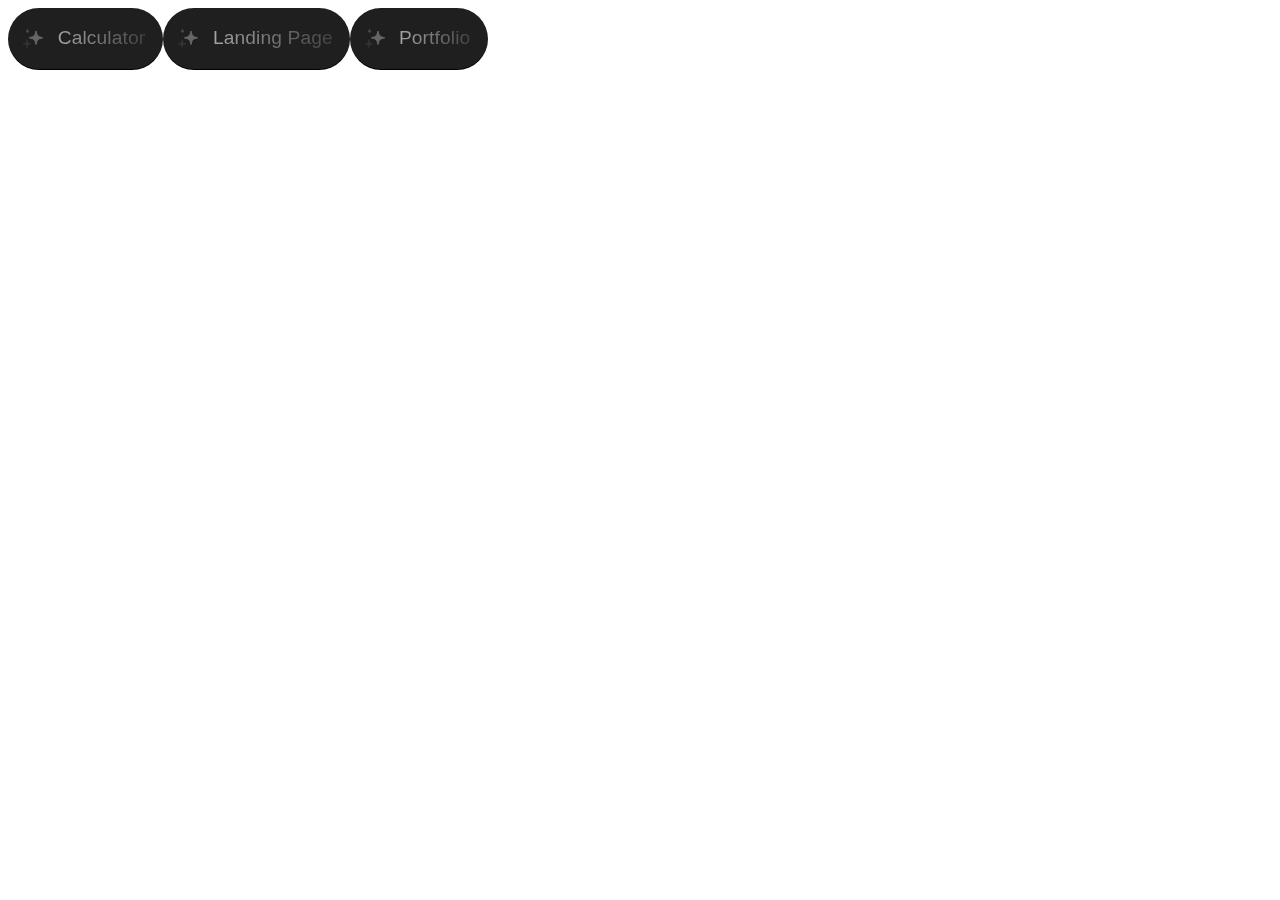
==== index.html @ 333c10e8 "Add files via upload" ====
<!DOCTYPE html>
<html lang="en">
<head>
    <meta charset="UTF-8">
    <meta name="viewport" content="width=device-width, initial-scale=1.0">
    <title>Document</title>
    <style>
        .sparkle-button {
  --active: 0;
  --bg: radial-gradient(
			40% 50% at center 100%,
			hsl(270 calc(var(--active) * 97%) 72% / var(--active)),
			transparent
		),
		radial-gradient(
			80% 100% at center 120%,
			hsl(260 calc(var(--active) * 97%) 70% / var(--active)),
			transparent
		),
		hsl(260 calc(var(--active) * 97%) calc((var(--active) * 44%) + 12%));
  background: var(--bg);
  font-size: 1.2rem;
  font-weight: 500;
  border: 0;
  cursor: pointer;
  padding: 1em 1em;
  display: flex;
  align-items: center;
  gap: 0.25em;
  white-space: nowrap;
  border-radius: 100px;
  position: relative;
  box-shadow: 0 0 calc(var(--active) * 3em) calc(var(--active) * 1em) hsl(260 97% 61% / 0.75),
		0 0em 0 0 hsl(260 calc(var(--active) * 97%) calc((var(--active) * 50%) + 30%)) inset,
		0 -0.05em 0 0 hsl(260 calc(var(--active) * 97%) calc(var(--active) * 60%)) inset;
  transition: box-shadow var(--transition), scale var(--transition), background var(--transition);
  scale: calc(1 + (var(--active) * 0.1));
  transition: .3s;
}

.sparkle-button:active {
  scale: 1;
  transition: .3s;
}

.sparkle path {
  color: hsl(0 0% calc((var(--active, 0) * 70%) + var(--base)));
  transform-box: fill-box;
  transform-origin: center;
  fill: currentColor;
  stroke: currentColor;
  animation-delay: calc((var(--transition) * 1.5) + (var(--delay) * 1s));
  animation-duration: 0.6s;
  transition: color var(--transition);
}

.sparkle-button:is(:hover, :focus-visible) path {
  animation-name: bounce;
}

@keyframes bounce {
  35%, 65% {
    scale: var(--scale);
  }
}

.sparkle path:nth-of-type(1) {
  --scale: 0.5;
  --delay: 0.1;
  --base: 40%;
}

.sparkle path:nth-of-type(2) {
  --scale: 1.5;
  --delay: 0.2;
  --base: 20%;
}

.sparkle path:nth-of-type(3) {
  --scale: 2.5;
  --delay: 0.35;
  --base: 30%;
}

.sparkle-button:before {
  content: "";
  position: absolute;
  inset: -0.2em;
  z-index: -1;
  border: 0.25em solid hsl(260 97% 50% / 0.5);
  border-radius: 100px;
  opacity: var(--active, 0);
  transition: opacity var(--transition);
}

.spark {
  position: absolute;
  inset: 0;
  border-radius: 100px;
  rotate: 0deg;
  overflow: hidden;
  mask: linear-gradient(white, transparent 50%);
  animation: flip calc(var(--spark) * 2) infinite steps(2, end);
}

@keyframes flip {
  to {
    rotate: 360deg;
  }
}

.spark:before {
  content: "";
  position: absolute;
  width: 200%;
  aspect-ratio: 1;
  top: 0%;
  left: 50%;
  z-index: -1;
  translate: -50% -15%;
  rotate: 0;
  transform: rotate(-90deg);
  opacity: calc((var(--active)) + 0.4);
  background: conic-gradient(
		from 0deg,
		transparent 0 340deg,
		white 360deg
	);
  transition: opacity var(--transition);
  animation: rotate var(--spark) linear infinite both;
}

.spark:after {
  content: "";
  position: absolute;
  inset: var(--cut);
  border-radius: 100px;
}

.backdrop {
  position: absolute;
  inset: var(--cut);
  background: var(--bg);
  border-radius: 100px;
  transition: background var(--transition);
}

@keyframes rotate {
  to {
    transform: rotate(90deg);
  }
}

@supports(selector(:has(:is(+ *)))) {
  body:has(button:is(:hover, :focus-visible)) {
    --active: 1;
    --play-state: running;
  }

  .bodydrop {
    display: none;
  }
}

.sparkle-button:is(:hover, :focus-visible) ~ :is(.bodydrop, .particle-pen) {
  --active: 1;
  --play-state: runnin;
}

.sparkle-button:is(:hover, :focus-visible) {
  --active: 1;
  --play-state: running;
}

.sp {
  position: relative;
}

.particle-pen {
  position: absolute;
  width: 200%;
  aspect-ratio: 1;
  top: 50%;
  left: 50%;
  translate: -50% -50%;
  -webkit-mask: radial-gradient(white, transparent 65%);
  z-index: -1;
  opacity: var(--active, 0);
  transition: opacity var(--transition);
}

.particle {
  fill: white;
  width: calc(var(--size, 0.25) * 1rem);
  aspect-ratio: 1;
  position: absolute;
  top: calc(var(--y) * 1%);
  left: calc(var(--x) * 1%);
  opacity: var(--alpha, 1);
  animation: float-out calc(var(--duration, 1) * 1s) calc(var(--delay) * -1s) infinite linear;
  transform-origin: var(--origin-x, 1000%) var(--origin-y, 1000%);
  z-index: -1;
  animation-play-state: var(--play-state, paused);
}

.particle path {
  fill: hsl(0 0% 90%);
  stroke: none;
}

.particle:nth-of-type(even) {
  animation-direction: reverse;
}

@keyframes float-out {
  to {
    rotate: 360deg;
  }
}

.text {
  translate: 2% -6%;
  letter-spacing: 0.01ch;
  background: linear-gradient(90deg, hsl(0 0% calc((var(--active) * 100%) + 65%)), hsl(0 0% calc((var(--active) * 100%) + 26%)));
  -webkit-background-clip: text;
  color: transparent;
  transition: background var(--transition);
}

.sparkle-button svg {
  inline-size: 1.25em;
  translate: -25% -5%;
}
    </style>
</head>
<body>
<div class="b-flex" style="display: flex;">  
    <div class="sp">

        <button class="sparkle-button">
          <span class="spark"></span>
          
          <span class="backdrop"></span>
          <svg class="sparkle" viewBox="0 0 24 24" fill="none" xmlns="http://www.w3.org/2000/svg">
            <path d="M14.187 8.096L15 5.25L15.813 8.096C16.0231 8.83114 16.4171 9.50062 16.9577 10.0413C17.4984 10.5819 18.1679 10.9759 18.903 11.186L21.75 12L18.904 12.813C18.1689 13.0231 17.4994 13.4171 16.9587 13.9577C16.4181 14.4984 16.0241 15.1679 15.814 15.903L15 18.75L14.187 15.904C13.9769 15.1689 13.5829 14.4994 13.0423 13.9587C12.5016 13.4181 11.8321 13.0241 11.097 12.814L8.25 12L11.096 11.187C11.8311 10.9769 12.5006 10.5829 13.0413 10.0423C13.5819 9.50162 13.9759 8.83214 14.186 8.097L14.187 8.096Z" fill="black" stroke="black" stroke-linecap="round" stroke-linejoin="round"></path>
            <path d="M6 14.25L5.741 15.285C5.59267 15.8785 5.28579 16.4206 4.85319 16.8532C4.42059 17.2858 3.87853 17.5927 3.285 17.741L2.25 18L3.285 18.259C3.87853 18.4073 4.42059 18.7142 4.85319 19.1468C5.28579 19.5794 5.59267 20.1215 5.741 20.715L6 21.75L6.259 20.715C6.40725 20.1216 6.71398 19.5796 7.14639 19.147C7.5788 18.7144 8.12065 18.4075 8.714 18.259L9.75 18L8.714 17.741C8.12065 17.5925 7.5788 17.2856 7.14639 16.853C6.71398 16.4204 6.40725 15.8784 6.259 15.285L6 14.25Z" fill="black" stroke="black" stroke-linecap="round" stroke-linejoin="round"></path>
            <path d="M6.5 4L6.303 4.5915C6.24777 4.75718 6.15472 4.90774 6.03123 5.03123C5.90774 5.15472 5.75718 5.24777 5.5915 5.303L5 5.5L5.5915 5.697C5.75718 5.75223 5.90774 5.84528 6.03123 5.96877C6.15472 6.09226 6.24777 6.24282 6.303 6.4085L6.5 7L6.697 6.4085C6.75223 6.24282 6.84528 6.09226 6.96877 5.96877C7.09226 5.84528 7.24282 5.75223 7.4085 5.697L8 5.5L7.4085 5.303C7.24282 5.24777 7.09226 5.15472 6.96877 5.03123C6.84528 4.90774 6.75223 4.75718 6.697 4.5915L6.5 4Z" fill="black" stroke="black" stroke-linecap="round" stroke-linejoin="round"></path>
          </svg>
          <span class="text">Calculator</span>
        </button>
        <div class="bodydrop"></div>
        <span aria-hidden="true" class="particle-pen">
          <svg class="particle" viewBox="0 0 15 15" fill="none" xmlns="http://www.w3.org/2000/svg">
            <path d="M6.937 3.846L7.75 1L8.563 3.846C8.77313 4.58114 9.1671 5.25062 9.70774 5.79126C10.2484 6.3319 10.9179 6.72587 11.653 6.936L14.5 7.75L11.654 8.563C10.9189 8.77313 10.2494 9.1671 9.70874 9.70774C9.1681 10.2484 8.77413 10.9179 8.564 11.653L7.75 14.5L6.937 11.654C6.72687 10.9189 6.3329 10.2494 5.79226 9.70874C5.25162 9.1681 4.58214 8.77413 3.847 8.564L1 7.75L3.846 6.937C4.58114 6.72687 5.25062 6.3329 5.79126 5.79226C6.3319 5.25162 6.72587 4.58214 6.936 3.847L6.937 3.846Z" fill="black" stroke="black" stroke-linecap="round" stroke-linejoin="round"></path>
          </svg>
          <svg class="particle" viewBox="0 0 15 15" fill="none" xmlns="http://www.w3.org/2000/svg">
            <path d="M6.937 3.846L7.75 1L8.563 3.846C8.77313 4.58114 9.1671 5.25062 9.70774 5.79126C10.2484 6.3319 10.9179 6.72587 11.653 6.936L14.5 7.75L11.654 8.563C10.9189 8.77313 10.2494 9.1671 9.70874 9.70774C9.1681 10.2484 8.77413 10.9179 8.564 11.653L7.75 14.5L6.937 11.654C6.72687 10.9189 6.3329 10.2494 5.79226 9.70874C5.25162 9.1681 4.58214 8.77413 3.847 8.564L1 7.75L3.846 6.937C4.58114 6.72687 5.25062 6.3329 5.79126 5.79226C6.3319 5.25162 6.72587 4.58214 6.936 3.847L6.937 3.846Z" fill="black" stroke="black" stroke-linecap="round" stroke-linejoin="round"></path>
          </svg>
          <svg class="particle" viewBox="0 0 15 15" fill="none" xmlns="http://www.w3.org/2000/svg">
            <path d="M6.937 3.846L7.75 1L8.563 3.846C8.77313 4.58114 9.1671 5.25062 9.70774 5.79126C10.2484 6.3319 10.9179 6.72587 11.653 6.936L14.5 7.75L11.654 8.563C10.9189 8.77313 10.2494 9.1671 9.70874 9.70774C9.1681 10.2484 8.77413 10.9179 8.564 11.653L7.75 14.5L6.937 11.654C6.72687 10.9189 6.3329 10.2494 5.79226 9.70874C5.25162 9.1681 4.58214 8.77413 3.847 8.564L1 7.75L3.846 6.937C4.58114 6.72687 5.25062 6.3329 5.79126 5.79226C6.3319 5.25162 6.72587 4.58214 6.936 3.847L6.937 3.846Z" fill="black" stroke="black" stroke-linecap="round" stroke-linejoin="round"></path>
          </svg>
          <svg class="particle" viewBox="0 0 15 15" fill="none" xmlns="http://www.w3.org/2000/svg">
            <path d="M6.937 3.846L7.75 1L8.563 3.846C8.77313 4.58114 9.1671 5.25062 9.70774 5.79126C10.2484 6.3319 10.9179 6.72587 11.653 6.936L14.5 7.75L11.654 8.563C10.9189 8.77313 10.2494 9.1671 9.70874 9.70774C9.1681 10.2484 8.77413 10.9179 8.564 11.653L7.75 14.5L6.937 11.654C6.72687 10.9189 6.3329 10.2494 5.79226 9.70874C5.25162 9.1681 4.58214 8.77413 3.847 8.564L1 7.75L3.846 6.937C4.58114 6.72687 5.25062 6.3329 5.79126 5.79226C6.3319 5.25162 6.72587 4.58214 6.936 3.847L6.937 3.846Z" fill="black" stroke="black" stroke-linecap="round" stroke-linejoin="round"></path>
          </svg>
          <svg class="particle" viewBox="0 0 15 15" fill="none" xmlns="http://www.w3.org/2000/svg">
            <path d="M6.937 3.846L7.75 1L8.563 3.846C8.77313 4.58114 9.1671 5.25062 9.70774 5.79126C10.2484 6.3319 10.9179 6.72587 11.653 6.936L14.5 7.75L11.654 8.563C10.9189 8.77313 10.2494 9.1671 9.70874 9.70774C9.1681 10.2484 8.77413 10.9179 8.564 11.653L7.75 14.5L6.937 11.654C6.72687 10.9189 6.3329 10.2494 5.79226 9.70874C5.25162 9.1681 4.58214 8.77413 3.847 8.564L1 7.75L3.846 6.937C4.58114 6.72687 5.25062 6.3329 5.79126 5.79226C6.3319 5.25162 6.72587 4.58214 6.936 3.847L6.937 3.846Z" fill="black" stroke="black" stroke-linecap="round" stroke-linejoin="round"></path>
          </svg>
          <svg class="particle" viewBox="0 0 15 15" fill="none" xmlns="http://www.w3.org/2000/svg">
            <path d="M6.937 3.846L7.75 1L8.563 3.846C8.77313 4.58114 9.1671 5.25062 9.70774 5.79126C10.2484 6.3319 10.9179 6.72587 11.653 6.936L14.5 7.75L11.654 8.563C10.9189 8.77313 10.2494 9.1671 9.70874 9.70774C9.1681 10.2484 8.77413 10.9179 8.564 11.653L7.75 14.5L6.937 11.654C6.72687 10.9189 6.3329 10.2494 5.79226 9.70874C5.25162 9.1681 4.58214 8.77413 3.847 8.564L1 7.75L3.846 6.937C4.58114 6.72687 5.25062 6.3329 5.79126 5.79226C6.3319 5.25162 6.72587 4.58214 6.936 3.847L6.937 3.846Z" fill="black" stroke="black" stroke-linecap="round" stroke-linejoin="round"></path>
          </svg>
          <svg class="particle" viewBox="0 0 15 15" fill="none" xmlns="http://www.w3.org/2000/svg">
            <path d="M6.937 3.846L7.75 1L8.563 3.846C8.77313 4.58114 9.1671 5.25062 9.70774 5.79126C10.2484 6.3319 10.9179 6.72587 11.653 6.936L14.5 7.75L11.654 8.563C10.9189 8.77313 10.2494 9.1671 9.70874 9.70774C9.1681 10.2484 8.77413 10.9179 8.564 11.653L7.75 14.5L6.937 11.654C6.72687 10.9189 6.3329 10.2494 5.79226 9.70874C5.25162 9.1681 4.58214 8.77413 3.847 8.564L1 7.75L3.846 6.937C4.58114 6.72687 5.25062 6.3329 5.79126 5.79226C6.3319 5.25162 6.72587 4.58214 6.936 3.847L6.937 3.846Z" fill="black" stroke="black" stroke-linecap="round" stroke-linejoin="round"></path>
          </svg>
          <svg class="particle" viewBox="0 0 15 15" fill="none" xmlns="http://www.w3.org/2000/svg">
            <path d="M6.937 3.846L7.75 1L8.563 3.846C8.77313 4.58114 9.1671 5.25062 9.70774 5.79126C10.2484 6.3319 10.9179 6.72587 11.653 6.936L14.5 7.75L11.654 8.563C10.9189 8.77313 10.2494 9.1671 9.70874 9.70774C9.1681 10.2484 8.77413 10.9179 8.564 11.653L7.75 14.5L6.937 11.654C6.72687 10.9189 6.3329 10.2494 5.79226 9.70874C5.25162 9.1681 4.58214 8.77413 3.847 8.564L1 7.75L3.846 6.937C4.58114 6.72687 5.25062 6.3329 5.79126 5.79226C6.3319 5.25162 6.72587 4.58214 6.936 3.847L6.937 3.846Z" fill="black" stroke="black" stroke-linecap="round" stroke-linejoin="round"></path>
          </svg>
          <svg class="particle" viewBox="0 0 15 15" fill="none" xmlns="http://www.w3.org/2000/svg">
            <path d="M6.937 3.846L7.75 1L8.563 3.846C8.77313 4.58114 9.1671 5.25062 9.70774 5.79126C10.2484 6.3319 10.9179 6.72587 11.653 6.936L14.5 7.75L11.654 8.563C10.9189 8.77313 10.2494 9.1671 9.70874 9.70774C9.1681 10.2484 8.77413 10.9179 8.564 11.653L7.75 14.5L6.937 11.654C6.72687 10.9189 6.3329 10.2494 5.79226 9.70874C5.25162 9.1681 4.58214 8.77413 3.847 8.564L1 7.75L3.846 6.937C4.58114 6.72687 5.25062 6.3329 5.79126 5.79226C6.3319 5.25162 6.72587 4.58214 6.936 3.847L6.937 3.846Z" fill="black" stroke="black" stroke-linecap="round" stroke-linejoin="round"></path>
          </svg>
          <svg class="particle" viewBox="0 0 15 15" fill="none" xmlns="http://www.w3.org/2000/svg">
            <path d="M6.937 3.846L7.75 1L8.563 3.846C8.77313 4.58114 9.1671 5.25062 9.70774 5.79126C10.2484 6.3319 10.9179 6.72587 11.653 6.936L14.5 7.75L11.654 8.563C10.9189 8.77313 10.2494 9.1671 9.70874 9.70774C9.1681 10.2484 8.77413 10.9179 8.564 11.653L7.75 14.5L6.937 11.654C6.72687 10.9189 6.3329 10.2494 5.79226 9.70874C5.25162 9.1681 4.58214 8.77413 3.847 8.564L1 7.75L3.846 6.937C4.58114 6.72687 5.25062 6.3329 5.79126 5.79226C6.3319 5.25162 6.72587 4.58214 6.936 3.847L6.937 3.846Z" fill="black" stroke="black" stroke-linecap="round" stroke-linejoin="round"></path>
          </svg><svg class="particle" viewBox="0 0 15 15" fill="none" xmlns="http://www.w3.org/2000/svg">
            <path d="M6.937 3.846L7.75 1L8.563 3.846C8.77313 4.58114 9.1671 5.25062 9.70774 5.79126C10.2484 6.3319 10.9179 6.72587 11.653 6.936L14.5 7.75L11.654 8.563C10.9189 8.77313 10.2494 9.1671 9.70874 9.70774C9.1681 10.2484 8.77413 10.9179 8.564 11.653L7.75 14.5L6.937 11.654C6.72687 10.9189 6.3329 10.2494 5.79226 9.70874C5.25162 9.1681 4.58214 8.77413 3.847 8.564L1 7.75L3.846 6.937C4.58114 6.72687 5.25062 6.3329 5.79126 5.79226C6.3319 5.25162 6.72587 4.58214 6.936 3.847L6.937 3.846Z" fill="black" stroke="black" stroke-linecap="round" stroke-linejoin="round"></path>
          </svg><svg class="particle" viewBox="0 0 15 15" fill="none" xmlns="http://www.w3.org/2000/svg">
            <path d="M6.937 3.846L7.75 1L8.563 3.846C8.77313 4.58114 9.1671 5.25062 9.70774 5.79126C10.2484 6.3319 10.9179 6.72587 11.653 6.936L14.5 7.75L11.654 8.563C10.9189 8.77313 10.2494 9.1671 9.70874 9.70774C9.1681 10.2484 8.77413 10.9179 8.564 11.653L7.75 14.5L6.937 11.654C6.72687 10.9189 6.3329 10.2494 5.79226 9.70874C5.25162 9.1681 4.58214 8.77413 3.847 8.564L1 7.75L3.846 6.937C4.58114 6.72687 5.25062 6.3329 5.79126 5.79226C6.3319 5.25162 6.72587 4.58214 6.936 3.847L6.937 3.846Z" fill="black" stroke="black" stroke-linecap="round" stroke-linejoin="round"></path>
          </svg>
          <svg class="particle" viewBox="0 0 15 15" fill="none" xmlns="http://www.w3.org/2000/svg">
            <path d="M6.937 3.846L7.75 1L8.563 3.846C8.77313 4.58114 9.1671 5.25062 9.70774 5.79126C10.2484 6.3319 10.9179 6.72587 11.653 6.936L14.5 7.75L11.654 8.563C10.9189 8.77313 10.2494 9.1671 9.70874 9.70774C9.1681 10.2484 8.77413 10.9179 8.564 11.653L7.75 14.5L6.937 11.654C6.72687 10.9189 6.3329 10.2494 5.79226 9.70874C5.25162 9.1681 4.58214 8.77413 3.847 8.564L1 7.75L3.846 6.937C4.58114 6.72687 5.25062 6.3329 5.79126 5.79226C6.3319 5.25162 6.72587 4.58214 6.936 3.847L6.937 3.846Z" fill="black" stroke="black" stroke-linecap="round" stroke-linejoin="round"></path>
          </svg><svg class="particle" viewBox="0 0 15 15" fill="none" xmlns="http://www.w3.org/2000/svg">
            <path d="M6.937 3.846L7.75 1L8.563 3.846C8.77313 4.58114 9.1671 5.25062 9.70774 5.79126C10.2484 6.3319 10.9179 6.72587 11.653 6.936L14.5 7.75L11.654 8.563C10.9189 8.77313 10.2494 9.1671 9.70874 9.70774C9.1681 10.2484 8.77413 10.9179 8.564 11.653L7.75 14.5L6.937 11.654C6.72687 10.9189 6.3329 10.2494 5.79226 9.70874C5.25162 9.1681 4.58214 8.77413 3.847 8.564L1 7.75L3.846 6.937C4.58114 6.72687 5.25062 6.3329 5.79126 5.79226C6.3319 5.25162 6.72587 4.58214 6.936 3.847L6.937 3.846Z" fill="black" stroke="black" stroke-linecap="round" stroke-linejoin="round"></path>
          </svg><svg class="particle" viewBox="0 0 15 15" fill="none" xmlns="http://www.w3.org/2000/svg">
            <path d="M6.937 3.846L7.75 1L8.563 3.846C8.77313 4.58114 9.1671 5.25062 9.70774 5.79126C10.2484 6.3319 10.9179 6.72587 11.653 6.936L14.5 7.75L11.654 8.563C10.9189 8.77313 10.2494 9.1671 9.70874 9.70774C9.1681 10.2484 8.77413 10.9179 8.564 11.653L7.75 14.5L6.937 11.654C6.72687 10.9189 6.3329 10.2494 5.79226 9.70874C5.25162 9.1681 4.58214 8.77413 3.847 8.564L1 7.75L3.846 6.937C4.58114 6.72687 5.25062 6.3329 5.79126 5.79226C6.3319 5.25162 6.72587 4.58214 6.936 3.847L6.937 3.846Z" fill="black" stroke="black" stroke-linecap="round" stroke-linejoin="round"></path>
          </svg><svg class="particle" viewBox="0 0 15 15" fill="none" xmlns="http://www.w3.org/2000/svg">
            <path d="M6.937 3.846L7.75 1L8.563 3.846C8.77313 4.58114 9.1671 5.25062 9.70774 5.79126C10.2484 6.3319 10.9179 6.72587 11.653 6.936L14.5 7.75L11.654 8.563C10.9189 8.77313 10.2494 9.1671 9.70874 9.70774C9.1681 10.2484 8.77413 10.9179 8.564 11.653L7.75 14.5L6.937 11.654C6.72687 10.9189 6.3329 10.2494 5.79226 9.70874C5.25162 9.1681 4.58214 8.77413 3.847 8.564L1 7.75L3.846 6.937C4.58114 6.72687 5.25062 6.3329 5.79126 5.79226C6.3319 5.25162 6.72587 4.58214 6.936 3.847L6.937 3.846Z" fill="black" stroke="black" stroke-linecap="round" stroke-linejoin="round"></path>
          </svg><svg class="particle" viewBox="0 0 15 15" fill="none" xmlns="http://www.w3.org/2000/svg">
            <path d="M6.937 3.846L7.75 1L8.563 3.846C8.77313 4.58114 9.1671 5.25062 9.70774 5.79126C10.2484 6.3319 10.9179 6.72587 11.653 6.936L14.5 7.75L11.654 8.563C10.9189 8.77313 10.2494 9.1671 9.70874 9.70774C9.1681 10.2484 8.77413 10.9179 8.564 11.653L7.75 14.5L6.937 11.654C6.72687 10.9189 6.3329 10.2494 5.79226 9.70874C5.25162 9.1681 4.58214 8.77413 3.847 8.564L1 7.75L3.846 6.937C4.58114 6.72687 5.25062 6.3329 5.79126 5.79226C6.3319 5.25162 6.72587 4.58214 6.936 3.847L6.937 3.846Z" fill="black" stroke="black" stroke-linecap="round" stroke-linejoin="round"></path>
          </svg><svg class="particle" viewBox="0 0 15 15" fill="none" xmlns="http://www.w3.org/2000/svg">
            <path d="M6.937 3.846L7.75 1L8.563 3.846C8.77313 4.58114 9.1671 5.25062 9.70774 5.79126C10.2484 6.3319 10.9179 6.72587 11.653 6.936L14.5 7.75L11.654 8.563C10.9189 8.77313 10.2494 9.1671 9.70874 9.70774C9.1681 10.2484 8.77413 10.9179 8.564 11.653L7.75 14.5L6.937 11.654C6.72687 10.9189 6.3329 10.2494 5.79226 9.70874C5.25162 9.1681 4.58214 8.77413 3.847 8.564L1 7.75L3.846 6.937C4.58114 6.72687 5.25062 6.3329 5.79126 5.79226C6.3319 5.25162 6.72587 4.58214 6.936 3.847L6.937 3.846Z" fill="black" stroke="black" stroke-linecap="round" stroke-linejoin="round"></path>
          </svg><svg class="particle" viewBox="0 0 15 15" fill="none" xmlns="http://www.w3.org/2000/svg">
            <path d="M6.937 3.846L7.75 1L8.563 3.846C8.77313 4.58114 9.1671 5.25062 9.70774 5.79126C10.2484 6.3319 10.9179 6.72587 11.653 6.936L14.5 7.75L11.654 8.563C10.9189 8.77313 10.2494 9.1671 9.70874 9.70774C9.1681 10.2484 8.77413 10.9179 8.564 11.653L7.75 14.5L6.937 11.654C6.72687 10.9189 6.3329 10.2494 5.79226 9.70874C5.25162 9.1681 4.58214 8.77413 3.847 8.564L1 7.75L3.846 6.937C4.58114 6.72687 5.25062 6.3329 5.79126 5.79226C6.3319 5.25162 6.72587 4.58214 6.936 3.847L6.937 3.846Z" fill="black" stroke="black" stroke-linecap="round" stroke-linejoin="round"></path>
          </svg><svg class="particle" viewBox="0 0 15 15" fill="none" xmlns="http://www.w3.org/2000/svg">
            <path d="M6.937 3.846L7.75 1L8.563 3.846C8.77313 4.58114 9.1671 5.25062 9.70774 5.79126C10.2484 6.3319 10.9179 6.72587 11.653 6.936L14.5 7.75L11.654 8.563C10.9189 8.77313 10.2494 9.1671 9.70874 9.70774C9.1681 10.2484 8.77413 10.9179 8.564 11.653L7.75 14.5L6.937 11.654C6.72687 10.9189 6.3329 10.2494 5.79226 9.70874C5.25162 9.1681 4.58214 8.77413 3.847 8.564L1 7.75L3.846 6.937C4.58114 6.72687 5.25062 6.3329 5.79126 5.79226C6.3319 5.25162 6.72587 4.58214 6.936 3.847L6.937 3.846Z" fill="black" stroke="black" stroke-linecap="round" stroke-linejoin="round"></path>
          </svg>
        </span>
      </div>
      <div class="sp">

        <button class="sparkle-button">
          <span class="spark"></span>
          
          <span class="backdrop"></span>
          <svg class="sparkle" viewBox="0 0 24 24" fill="none" xmlns="http://www.w3.org/2000/svg">
            <path d="M14.187 8.096L15 5.25L15.813 8.096C16.0231 8.83114 16.4171 9.50062 16.9577 10.0413C17.4984 10.5819 18.1679 10.9759 18.903 11.186L21.75 12L18.904 12.813C18.1689 13.0231 17.4994 13.4171 16.9587 13.9577C16.4181 14.4984 16.0241 15.1679 15.814 15.903L15 18.75L14.187 15.904C13.9769 15.1689 13.5829 14.4994 13.0423 13.9587C12.5016 13.4181 11.8321 13.0241 11.097 12.814L8.25 12L11.096 11.187C11.8311 10.9769 12.5006 10.5829 13.0413 10.0423C13.5819 9.50162 13.9759 8.83214 14.186 8.097L14.187 8.096Z" fill="black" stroke="black" stroke-linecap="round" stroke-linejoin="round"></path>
            <path d="M6 14.25L5.741 15.285C5.59267 15.8785 5.28579 16.4206 4.85319 16.8532C4.42059 17.2858 3.87853 17.5927 3.285 17.741L2.25 18L3.285 18.259C3.87853 18.4073 4.42059 18.7142 4.85319 19.1468C5.28579 19.5794 5.59267 20.1215 5.741 20.715L6 21.75L6.259 20.715C6.40725 20.1216 6.71398 19.5796 7.14639 19.147C7.5788 18.7144 8.12065 18.4075 8.714 18.259L9.75 18L8.714 17.741C8.12065 17.5925 7.5788 17.2856 7.14639 16.853C6.71398 16.4204 6.40725 15.8784 6.259 15.285L6 14.25Z" fill="black" stroke="black" stroke-linecap="round" stroke-linejoin="round"></path>
            <path d="M6.5 4L6.303 4.5915C6.24777 4.75718 6.15472 4.90774 6.03123 5.03123C5.90774 5.15472 5.75718 5.24777 5.5915 5.303L5 5.5L5.5915 5.697C5.75718 5.75223 5.90774 5.84528 6.03123 5.96877C6.15472 6.09226 6.24777 6.24282 6.303 6.4085L6.5 7L6.697 6.4085C6.75223 6.24282 6.84528 6.09226 6.96877 5.96877C7.09226 5.84528 7.24282 5.75223 7.4085 5.697L8 5.5L7.4085 5.303C7.24282 5.24777 7.09226 5.15472 6.96877 5.03123C6.84528 4.90774 6.75223 4.75718 6.697 4.5915L6.5 4Z" fill="black" stroke="black" stroke-linecap="round" stroke-linejoin="round"></path>
          </svg>
          <span class="text">Landing Page</span>
        </button>
        <div class="bodydrop"></div>
        <span aria-hidden="true" class="particle-pen">
          <svg class="particle" viewBox="0 0 15 15" fill="none" xmlns="http://www.w3.org/2000/svg">
            <path d="M6.937 3.846L7.75 1L8.563 3.846C8.77313 4.58114 9.1671 5.25062 9.70774 5.79126C10.2484 6.3319 10.9179 6.72587 11.653 6.936L14.5 7.75L11.654 8.563C10.9189 8.77313 10.2494 9.1671 9.70874 9.70774C9.1681 10.2484 8.77413 10.9179 8.564 11.653L7.75 14.5L6.937 11.654C6.72687 10.9189 6.3329 10.2494 5.79226 9.70874C5.25162 9.1681 4.58214 8.77413 3.847 8.564L1 7.75L3.846 6.937C4.58114 6.72687 5.25062 6.3329 5.79126 5.79226C6.3319 5.25162 6.72587 4.58214 6.936 3.847L6.937 3.846Z" fill="black" stroke="black" stroke-linecap="round" stroke-linejoin="round"></path>
          </svg>
          <svg class="particle" viewBox="0 0 15 15" fill="none" xmlns="http://www.w3.org/2000/svg">
            <path d="M6.937 3.846L7.75 1L8.563 3.846C8.77313 4.58114 9.1671 5.25062 9.70774 5.79126C10.2484 6.3319 10.9179 6.72587 11.653 6.936L14.5 7.75L11.654 8.563C10.9189 8.77313 10.2494 9.1671 9.70874 9.70774C9.1681 10.2484 8.77413 10.9179 8.564 11.653L7.75 14.5L6.937 11.654C6.72687 10.9189 6.3329 10.2494 5.79226 9.70874C5.25162 9.1681 4.58214 8.77413 3.847 8.564L1 7.75L3.846 6.937C4.58114 6.72687 5.25062 6.3329 5.79126 5.79226C6.3319 5.25162 6.72587 4.58214 6.936 3.847L6.937 3.846Z" fill="black" stroke="black" stroke-linecap="round" stroke-linejoin="round"></path>
          </svg>
          <svg class="particle" viewBox="0 0 15 15" fill="none" xmlns="http://www.w3.org/2000/svg">
            <path d="M6.937 3.846L7.75 1L8.563 3.846C8.77313 4.58114 9.1671 5.25062 9.70774 5.79126C10.2484 6.3319 10.9179 6.72587 11.653 6.936L14.5 7.75L11.654 8.563C10.9189 8.77313 10.2494 9.1671 9.70874 9.70774C9.1681 10.2484 8.77413 10.9179 8.564 11.653L7.75 14.5L6.937 11.654C6.72687 10.9189 6.3329 10.2494 5.79226 9.70874C5.25162 9.1681 4.58214 8.77413 3.847 8.564L1 7.75L3.846 6.937C4.58114 6.72687 5.25062 6.3329 5.79126 5.79226C6.3319 5.25162 6.72587 4.58214 6.936 3.847L6.937 3.846Z" fill="black" stroke="black" stroke-linecap="round" stroke-linejoin="round"></path>
          </svg>
          <svg class="particle" viewBox="0 0 15 15" fill="none" xmlns="http://www.w3.org/2000/svg">
            <path d="M6.937 3.846L7.75 1L8.563 3.846C8.77313 4.58114 9.1671 5.25062 9.70774 5.79126C10.2484 6.3319 10.9179 6.72587 11.653 6.936L14.5 7.75L11.654 8.563C10.9189 8.77313 10.2494 9.1671 9.70874 9.70774C9.1681 10.2484 8.77413 10.9179 8.564 11.653L7.75 14.5L6.937 11.654C6.72687 10.9189 6.3329 10.2494 5.79226 9.70874C5.25162 9.1681 4.58214 8.77413 3.847 8.564L1 7.75L3.846 6.937C4.58114 6.72687 5.25062 6.3329 5.79126 5.79226C6.3319 5.25162 6.72587 4.58214 6.936 3.847L6.937 3.846Z" fill="black" stroke="black" stroke-linecap="round" stroke-linejoin="round"></path>
          </svg>
          <svg class="particle" viewBox="0 0 15 15" fill="none" xmlns="http://www.w3.org/2000/svg">
            <path d="M6.937 3.846L7.75 1L8.563 3.846C8.77313 4.58114 9.1671 5.25062 9.70774 5.79126C10.2484 6.3319 10.9179 6.72587 11.653 6.936L14.5 7.75L11.654 8.563C10.9189 8.77313 10.2494 9.1671 9.70874 9.70774C9.1681 10.2484 8.77413 10.9179 8.564 11.653L7.75 14.5L6.937 11.654C6.72687 10.9189 6.3329 10.2494 5.79226 9.70874C5.25162 9.1681 4.58214 8.77413 3.847 8.564L1 7.75L3.846 6.937C4.58114 6.72687 5.25062 6.3329 5.79126 5.79226C6.3319 5.25162 6.72587 4.58214 6.936 3.847L6.937 3.846Z" fill="black" stroke="black" stroke-linecap="round" stroke-linejoin="round"></path>
          </svg>
          <svg class="particle" viewBox="0 0 15 15" fill="none" xmlns="http://www.w3.org/2000/svg">
            <path d="M6.937 3.846L7.75 1L8.563 3.846C8.77313 4.58114 9.1671 5.25062 9.70774 5.79126C10.2484 6.3319 10.9179 6.72587 11.653 6.936L14.5 7.75L11.654 8.563C10.9189 8.77313 10.2494 9.1671 9.70874 9.70774C9.1681 10.2484 8.77413 10.9179 8.564 11.653L7.75 14.5L6.937 11.654C6.72687 10.9189 6.3329 10.2494 5.79226 9.70874C5.25162 9.1681 4.58214 8.77413 3.847 8.564L1 7.75L3.846 6.937C4.58114 6.72687 5.25062 6.3329 5.79126 5.79226C6.3319 5.25162 6.72587 4.58214 6.936 3.847L6.937 3.846Z" fill="black" stroke="black" stroke-linecap="round" stroke-linejoin="round"></path>
          </svg>
          <svg class="particle" viewBox="0 0 15 15" fill="none" xmlns="http://www.w3.org/2000/svg">
            <path d="M6.937 3.846L7.75 1L8.563 3.846C8.77313 4.58114 9.1671 5.25062 9.70774 5.79126C10.2484 6.3319 10.9179 6.72587 11.653 6.936L14.5 7.75L11.654 8.563C10.9189 8.77313 10.2494 9.1671 9.70874 9.70774C9.1681 10.2484 8.77413 10.9179 8.564 11.653L7.75 14.5L6.937 11.654C6.72687 10.9189 6.3329 10.2494 5.79226 9.70874C5.25162 9.1681 4.58214 8.77413 3.847 8.564L1 7.75L3.846 6.937C4.58114 6.72687 5.25062 6.3329 5.79126 5.79226C6.3319 5.25162 6.72587 4.58214 6.936 3.847L6.937 3.846Z" fill="black" stroke="black" stroke-linecap="round" stroke-linejoin="round"></path>
          </svg>
          <svg class="particle" viewBox="0 0 15 15" fill="none" xmlns="http://www.w3.org/2000/svg">
            <path d="M6.937 3.846L7.75 1L8.563 3.846C8.77313 4.58114 9.1671 5.25062 9.70774 5.79126C10.2484 6.3319 10.9179 6.72587 11.653 6.936L14.5 7.75L11.654 8.563C10.9189 8.77313 10.2494 9.1671 9.70874 9.70774C9.1681 10.2484 8.77413 10.9179 8.564 11.653L7.75 14.5L6.937 11.654C6.72687 10.9189 6.3329 10.2494 5.79226 9.70874C5.25162 9.1681 4.58214 8.77413 3.847 8.564L1 7.75L3.846 6.937C4.58114 6.72687 5.25062 6.3329 5.79126 5.79226C6.3319 5.25162 6.72587 4.58214 6.936 3.847L6.937 3.846Z" fill="black" stroke="black" stroke-linecap="round" stroke-linejoin="round"></path>
          </svg>
          <svg class="particle" viewBox="0 0 15 15" fill="none" xmlns="http://www.w3.org/2000/svg">
            <path d="M6.937 3.846L7.75 1L8.563 3.846C8.77313 4.58114 9.1671 5.25062 9.70774 5.79126C10.2484 6.3319 10.9179 6.72587 11.653 6.936L14.5 7.75L11.654 8.563C10.9189 8.77313 10.2494 9.1671 9.70874 9.70774C9.1681 10.2484 8.77413 10.9179 8.564 11.653L7.75 14.5L6.937 11.654C6.72687 10.9189 6.3329 10.2494 5.79226 9.70874C5.25162 9.1681 4.58214 8.77413 3.847 8.564L1 7.75L3.846 6.937C4.58114 6.72687 5.25062 6.3329 5.79126 5.79226C6.3319 5.25162 6.72587 4.58214 6.936 3.847L6.937 3.846Z" fill="black" stroke="black" stroke-linecap="round" stroke-linejoin="round"></path>
          </svg>
          <svg class="particle" viewBox="0 0 15 15" fill="none" xmlns="http://www.w3.org/2000/svg">
            <path d="M6.937 3.846L7.75 1L8.563 3.846C8.77313 4.58114 9.1671 5.25062 9.70774 5.79126C10.2484 6.3319 10.9179 6.72587 11.653 6.936L14.5 7.75L11.654 8.563C10.9189 8.77313 10.2494 9.1671 9.70874 9.70774C9.1681 10.2484 8.77413 10.9179 8.564 11.653L7.75 14.5L6.937 11.654C6.72687 10.9189 6.3329 10.2494 5.79226 9.70874C5.25162 9.1681 4.58214 8.77413 3.847 8.564L1 7.75L3.846 6.937C4.58114 6.72687 5.25062 6.3329 5.79126 5.79226C6.3319 5.25162 6.72587 4.58214 6.936 3.847L6.937 3.846Z" fill="black" stroke="black" stroke-linecap="round" stroke-linejoin="round"></path>
          </svg><svg class="particle" viewBox="0 0 15 15" fill="none" xmlns="http://www.w3.org/2000/svg">
            <path d="M6.937 3.846L7.75 1L8.563 3.846C8.77313 4.58114 9.1671 5.25062 9.70774 5.79126C10.2484 6.3319 10.9179 6.72587 11.653 6.936L14.5 7.75L11.654 8.563C10.9189 8.77313 10.2494 9.1671 9.70874 9.70774C9.1681 10.2484 8.77413 10.9179 8.564 11.653L7.75 14.5L6.937 11.654C6.72687 10.9189 6.3329 10.2494 5.79226 9.70874C5.25162 9.1681 4.58214 8.77413 3.847 8.564L1 7.75L3.846 6.937C4.58114 6.72687 5.25062 6.3329 5.79126 5.79226C6.3319 5.25162 6.72587 4.58214 6.936 3.847L6.937 3.846Z" fill="black" stroke="black" stroke-linecap="round" stroke-linejoin="round"></path>
          </svg><svg class="particle" viewBox="0 0 15 15" fill="none" xmlns="http://www.w3.org/2000/svg">
            <path d="M6.937 3.846L7.75 1L8.563 3.846C8.77313 4.58114 9.1671 5.25062 9.70774 5.79126C10.2484 6.3319 10.9179 6.72587 11.653 6.936L14.5 7.75L11.654 8.563C10.9189 8.77313 10.2494 9.1671 9.70874 9.70774C9.1681 10.2484 8.77413 10.9179 8.564 11.653L7.75 14.5L6.937 11.654C6.72687 10.9189 6.3329 10.2494 5.79226 9.70874C5.25162 9.1681 4.58214 8.77413 3.847 8.564L1 7.75L3.846 6.937C4.58114 6.72687 5.25062 6.3329 5.79126 5.79226C6.3319 5.25162 6.72587 4.58214 6.936 3.847L6.937 3.846Z" fill="black" stroke="black" stroke-linecap="round" stroke-linejoin="round"></path>
          </svg>
          <svg class="particle" viewBox="0 0 15 15" fill="none" xmlns="http://www.w3.org/2000/svg">
            <path d="M6.937 3.846L7.75 1L8.563 3.846C8.77313 4.58114 9.1671 5.25062 9.70774 5.79126C10.2484 6.3319 10.9179 6.72587 11.653 6.936L14.5 7.75L11.654 8.563C10.9189 8.77313 10.2494 9.1671 9.70874 9.70774C9.1681 10.2484 8.77413 10.9179 8.564 11.653L7.75 14.5L6.937 11.654C6.72687 10.9189 6.3329 10.2494 5.79226 9.70874C5.25162 9.1681 4.58214 8.77413 3.847 8.564L1 7.75L3.846 6.937C4.58114 6.72687 5.25062 6.3329 5.79126 5.79226C6.3319 5.25162 6.72587 4.58214 6.936 3.847L6.937 3.846Z" fill="black" stroke="black" stroke-linecap="round" stroke-linejoin="round"></path>
          </svg><svg class="particle" viewBox="0 0 15 15" fill="none" xmlns="http://www.w3.org/2000/svg">
            <path d="M6.937 3.846L7.75 1L8.563 3.846C8.77313 4.58114 9.1671 5.25062 9.70774 5.79126C10.2484 6.3319 10.9179 6.72587 11.653 6.936L14.5 7.75L11.654 8.563C10.9189 8.77313 10.2494 9.1671 9.70874 9.70774C9.1681 10.2484 8.77413 10.9179 8.564 11.653L7.75 14.5L6.937 11.654C6.72687 10.9189 6.3329 10.2494 5.79226 9.70874C5.25162 9.1681 4.58214 8.77413 3.847 8.564L1 7.75L3.846 6.937C4.58114 6.72687 5.25062 6.3329 5.79126 5.79226C6.3319 5.25162 6.72587 4.58214 6.936 3.847L6.937 3.846Z" fill="black" stroke="black" stroke-linecap="round" stroke-linejoin="round"></path>
          </svg><svg class="particle" viewBox="0 0 15 15" fill="none" xmlns="http://www.w3.org/2000/svg">
            <path d="M6.937 3.846L7.75 1L8.563 3.846C8.77313 4.58114 9.1671 5.25062 9.70774 5.79126C10.2484 6.3319 10.9179 6.72587 11.653 6.936L14.5 7.75L11.654 8.563C10.9189 8.77313 10.2494 9.1671 9.70874 9.70774C9.1681 10.2484 8.77413 10.9179 8.564 11.653L7.75 14.5L6.937 11.654C6.72687 10.9189 6.3329 10.2494 5.79226 9.70874C5.25162 9.1681 4.58214 8.77413 3.847 8.564L1 7.75L3.846 6.937C4.58114 6.72687 5.25062 6.3329 5.79126 5.79226C6.3319 5.25162 6.72587 4.58214 6.936 3.847L6.937 3.846Z" fill="black" stroke="black" stroke-linecap="round" stroke-linejoin="round"></path>
          </svg><svg class="particle" viewBox="0 0 15 15" fill="none" xmlns="http://www.w3.org/2000/svg">
            <path d="M6.937 3.846L7.75 1L8.563 3.846C8.77313 4.58114 9.1671 5.25062 9.70774 5.79126C10.2484 6.3319 10.9179 6.72587 11.653 6.936L14.5 7.75L11.654 8.563C10.9189 8.77313 10.2494 9.1671 9.70874 9.70774C9.1681 10.2484 8.77413 10.9179 8.564 11.653L7.75 14.5L6.937 11.654C6.72687 10.9189 6.3329 10.2494 5.79226 9.70874C5.25162 9.1681 4.58214 8.77413 3.847 8.564L1 7.75L3.846 6.937C4.58114 6.72687 5.25062 6.3329 5.79126 5.79226C6.3319 5.25162 6.72587 4.58214 6.936 3.847L6.937 3.846Z" fill="black" stroke="black" stroke-linecap="round" stroke-linejoin="round"></path>
          </svg><svg class="particle" viewBox="0 0 15 15" fill="none" xmlns="http://www.w3.org/2000/svg">
            <path d="M6.937 3.846L7.75 1L8.563 3.846C8.77313 4.58114 9.1671 5.25062 9.70774 5.79126C10.2484 6.3319 10.9179 6.72587 11.653 6.936L14.5 7.75L11.654 8.563C10.9189 8.77313 10.2494 9.1671 9.70874 9.70774C9.1681 10.2484 8.77413 10.9179 8.564 11.653L7.75 14.5L6.937 11.654C6.72687 10.9189 6.3329 10.2494 5.79226 9.70874C5.25162 9.1681 4.58214 8.77413 3.847 8.564L1 7.75L3.846 6.937C4.58114 6.72687 5.25062 6.3329 5.79126 5.79226C6.3319 5.25162 6.72587 4.58214 6.936 3.847L6.937 3.846Z" fill="black" stroke="black" stroke-linecap="round" stroke-linejoin="round"></path>
          </svg><svg class="particle" viewBox="0 0 15 15" fill="none" xmlns="http://www.w3.org/2000/svg">
            <path d="M6.937 3.846L7.75 1L8.563 3.846C8.77313 4.58114 9.1671 5.25062 9.70774 5.79126C10.2484 6.3319 10.9179 6.72587 11.653 6.936L14.5 7.75L11.654 8.563C10.9189 8.77313 10.2494 9.1671 9.70874 9.70774C9.1681 10.2484 8.77413 10.9179 8.564 11.653L7.75 14.5L6.937 11.654C6.72687 10.9189 6.3329 10.2494 5.79226 9.70874C5.25162 9.1681 4.58214 8.77413 3.847 8.564L1 7.75L3.846 6.937C4.58114 6.72687 5.25062 6.3329 5.79126 5.79226C6.3319 5.25162 6.72587 4.58214 6.936 3.847L6.937 3.846Z" fill="black" stroke="black" stroke-linecap="round" stroke-linejoin="round"></path>
          </svg><svg class="particle" viewBox="0 0 15 15" fill="none" xmlns="http://www.w3.org/2000/svg">
            <path d="M6.937 3.846L7.75 1L8.563 3.846C8.77313 4.58114 9.1671 5.25062 9.70774 5.79126C10.2484 6.3319 10.9179 6.72587 11.653 6.936L14.5 7.75L11.654 8.563C10.9189 8.77313 10.2494 9.1671 9.70874 9.70774C9.1681 10.2484 8.77413 10.9179 8.564 11.653L7.75 14.5L6.937 11.654C6.72687 10.9189 6.3329 10.2494 5.79226 9.70874C5.25162 9.1681 4.58214 8.77413 3.847 8.564L1 7.75L3.846 6.937C4.58114 6.72687 5.25062 6.3329 5.79126 5.79226C6.3319 5.25162 6.72587 4.58214 6.936 3.847L6.937 3.846Z" fill="black" stroke="black" stroke-linecap="round" stroke-linejoin="round"></path>
          </svg><svg class="particle" viewBox="0 0 15 15" fill="none" xmlns="http://www.w3.org/2000/svg">
            <path d="M6.937 3.846L7.75 1L8.563 3.846C8.77313 4.58114 9.1671 5.25062 9.70774 5.79126C10.2484 6.3319 10.9179 6.72587 11.653 6.936L14.5 7.75L11.654 8.563C10.9189 8.77313 10.2494 9.1671 9.70874 9.70774C9.1681 10.2484 8.77413 10.9179 8.564 11.653L7.75 14.5L6.937 11.654C6.72687 10.9189 6.3329 10.2494 5.79226 9.70874C5.25162 9.1681 4.58214 8.77413 3.847 8.564L1 7.75L3.846 6.937C4.58114 6.72687 5.25062 6.3329 5.79126 5.79226C6.3319 5.25162 6.72587 4.58214 6.936 3.847L6.937 3.846Z" fill="black" stroke="black" stroke-linecap="round" stroke-linejoin="round"></path>
          </svg>
        </span>
      </div>
      <div class="sp">

        <button class="sparkle-button">
          <span class="spark"></span>
          
          <span class="backdrop"></span>
          <svg class="sparkle" viewBox="0 0 24 24" fill="none" xmlns="http://www.w3.org/2000/svg">
            <path d="M14.187 8.096L15 5.25L15.813 8.096C16.0231 8.83114 16.4171 9.50062 16.9577 10.0413C17.4984 10.5819 18.1679 10.9759 18.903 11.186L21.75 12L18.904 12.813C18.1689 13.0231 17.4994 13.4171 16.9587 13.9577C16.4181 14.4984 16.0241 15.1679 15.814 15.903L15 18.75L14.187 15.904C13.9769 15.1689 13.5829 14.4994 13.0423 13.9587C12.5016 13.4181 11.8321 13.0241 11.097 12.814L8.25 12L11.096 11.187C11.8311 10.9769 12.5006 10.5829 13.0413 10.0423C13.5819 9.50162 13.9759 8.83214 14.186 8.097L14.187 8.096Z" fill="black" stroke="black" stroke-linecap="round" stroke-linejoin="round"></path>
            <path d="M6 14.25L5.741 15.285C5.59267 15.8785 5.28579 16.4206 4.85319 16.8532C4.42059 17.2858 3.87853 17.5927 3.285 17.741L2.25 18L3.285 18.259C3.87853 18.4073 4.42059 18.7142 4.85319 19.1468C5.28579 19.5794 5.59267 20.1215 5.741 20.715L6 21.75L6.259 20.715C6.40725 20.1216 6.71398 19.5796 7.14639 19.147C7.5788 18.7144 8.12065 18.4075 8.714 18.259L9.75 18L8.714 17.741C8.12065 17.5925 7.5788 17.2856 7.14639 16.853C6.71398 16.4204 6.40725 15.8784 6.259 15.285L6 14.25Z" fill="black" stroke="black" stroke-linecap="round" stroke-linejoin="round"></path>
            <path d="M6.5 4L6.303 4.5915C6.24777 4.75718 6.15472 4.90774 6.03123 5.03123C5.90774 5.15472 5.75718 5.24777 5.5915 5.303L5 5.5L5.5915 5.697C5.75718 5.75223 5.90774 5.84528 6.03123 5.96877C6.15472 6.09226 6.24777 6.24282 6.303 6.4085L6.5 7L6.697 6.4085C6.75223 6.24282 6.84528 6.09226 6.96877 5.96877C7.09226 5.84528 7.24282 5.75223 7.4085 5.697L8 5.5L7.4085 5.303C7.24282 5.24777 7.09226 5.15472 6.96877 5.03123C6.84528 4.90774 6.75223 4.75718 6.697 4.5915L6.5 4Z" fill="black" stroke="black" stroke-linecap="round" stroke-linejoin="round"></path>
          </svg>
          <span class="text">Portfolio</span>
        </button>
        <div class="bodydrop"></div>
        <span aria-hidden="true" class="particle-pen">
          <svg class="particle" viewBox="0 0 15 15" fill="none" xmlns="http://www.w3.org/2000/svg">
            <path d="M6.937 3.846L7.75 1L8.563 3.846C8.77313 4.58114 9.1671 5.25062 9.70774 5.79126C10.2484 6.3319 10.9179 6.72587 11.653 6.936L14.5 7.75L11.654 8.563C10.9189 8.77313 10.2494 9.1671 9.70874 9.70774C9.1681 10.2484 8.77413 10.9179 8.564 11.653L7.75 14.5L6.937 11.654C6.72687 10.9189 6.3329 10.2494 5.79226 9.70874C5.25162 9.1681 4.58214 8.77413 3.847 8.564L1 7.75L3.846 6.937C4.58114 6.72687 5.25062 6.3329 5.79126 5.79226C6.3319 5.25162 6.72587 4.58214 6.936 3.847L6.937 3.846Z" fill="black" stroke="black" stroke-linecap="round" stroke-linejoin="round"></path>
          </svg>
          <svg class="particle" viewBox="0 0 15 15" fill="none" xmlns="http://www.w3.org/2000/svg">
            <path d="M6.937 3.846L7.75 1L8.563 3.846C8.77313 4.58114 9.1671 5.25062 9.70774 5.79126C10.2484 6.3319 10.9179 6.72587 11.653 6.936L14.5 7.75L11.654 8.563C10.9189 8.77313 10.2494 9.1671 9.70874 9.70774C9.1681 10.2484 8.77413 10.9179 8.564 11.653L7.75 14.5L6.937 11.654C6.72687 10.9189 6.3329 10.2494 5.79226 9.70874C5.25162 9.1681 4.58214 8.77413 3.847 8.564L1 7.75L3.846 6.937C4.58114 6.72687 5.25062 6.3329 5.79126 5.79226C6.3319 5.25162 6.72587 4.58214 6.936 3.847L6.937 3.846Z" fill="black" stroke="black" stroke-linecap="round" stroke-linejoin="round"></path>
          </svg>
          <svg class="particle" viewBox="0 0 15 15" fill="none" xmlns="http://www.w3.org/2000/svg">
            <path d="M6.937 3.846L7.75 1L8.563 3.846C8.77313 4.58114 9.1671 5.25062 9.70774 5.79126C10.2484 6.3319 10.9179 6.72587 11.653 6.936L14.5 7.75L11.654 8.563C10.9189 8.77313 10.2494 9.1671 9.70874 9.70774C9.1681 10.2484 8.77413 10.9179 8.564 11.653L7.75 14.5L6.937 11.654C6.72687 10.9189 6.3329 10.2494 5.79226 9.70874C5.25162 9.1681 4.58214 8.77413 3.847 8.564L1 7.75L3.846 6.937C4.58114 6.72687 5.25062 6.3329 5.79126 5.79226C6.3319 5.25162 6.72587 4.58214 6.936 3.847L6.937 3.846Z" fill="black" stroke="black" stroke-linecap="round" stroke-linejoin="round"></path>
          </svg>
          <svg class="particle" viewBox="0 0 15 15" fill="none" xmlns="http://www.w3.org/2000/svg">
            <path d="M6.937 3.846L7.75 1L8.563 3.846C8.77313 4.58114 9.1671 5.25062 9.70774 5.79126C10.2484 6.3319 10.9179 6.72587 11.653 6.936L14.5 7.75L11.654 8.563C10.9189 8.77313 10.2494 9.1671 9.70874 9.70774C9.1681 10.2484 8.77413 10.9179 8.564 11.653L7.75 14.5L6.937 11.654C6.72687 10.9189 6.3329 10.2494 5.79226 9.70874C5.25162 9.1681 4.58214 8.77413 3.847 8.564L1 7.75L3.846 6.937C4.58114 6.72687 5.25062 6.3329 5.79126 5.79226C6.3319 5.25162 6.72587 4.58214 6.936 3.847L6.937 3.846Z" fill="black" stroke="black" stroke-linecap="round" stroke-linejoin="round"></path>
          </svg>
          <svg class="particle" viewBox="0 0 15 15" fill="none" xmlns="http://www.w3.org/2000/svg">
            <path d="M6.937 3.846L7.75 1L8.563 3.846C8.77313 4.58114 9.1671 5.25062 9.70774 5.79126C10.2484 6.3319 10.9179 6.72587 11.653 6.936L14.5 7.75L11.654 8.563C10.9189 8.77313 10.2494 9.1671 9.70874 9.70774C9.1681 10.2484 8.77413 10.9179 8.564 11.653L7.75 14.5L6.937 11.654C6.72687 10.9189 6.3329 10.2494 5.79226 9.70874C5.25162 9.1681 4.58214 8.77413 3.847 8.564L1 7.75L3.846 6.937C4.58114 6.72687 5.25062 6.3329 5.79126 5.79226C6.3319 5.25162 6.72587 4.58214 6.936 3.847L6.937 3.846Z" fill="black" stroke="black" stroke-linecap="round" stroke-linejoin="round"></path>
          </svg>
          <svg class="particle" viewBox="0 0 15 15" fill="none" xmlns="http://www.w3.org/2000/svg">
            <path d="M6.937 3.846L7.75 1L8.563 3.846C8.77313 4.58114 9.1671 5.25062 9.70774 5.79126C10.2484 6.3319 10.9179 6.72587 11.653 6.936L14.5 7.75L11.654 8.563C10.9189 8.77313 10.2494 9.1671 9.70874 9.70774C9.1681 10.2484 8.77413 10.9179 8.564 11.653L7.75 14.5L6.937 11.654C6.72687 10.9189 6.3329 10.2494 5.79226 9.70874C5.25162 9.1681 4.58214 8.77413 3.847 8.564L1 7.75L3.846 6.937C4.58114 6.72687 5.25062 6.3329 5.79126 5.79226C6.3319 5.25162 6.72587 4.58214 6.936 3.847L6.937 3.846Z" fill="black" stroke="black" stroke-linecap="round" stroke-linejoin="round"></path>
          </svg>
          <svg class="particle" viewBox="0 0 15 15" fill="none" xmlns="http://www.w3.org/2000/svg">
            <path d="M6.937 3.846L7.75 1L8.563 3.846C8.77313 4.58114 9.1671 5.25062 9.70774 5.79126C10.2484 6.3319 10.9179 6.72587 11.653 6.936L14.5 7.75L11.654 8.563C10.9189 8.77313 10.2494 9.1671 9.70874 9.70774C9.1681 10.2484 8.77413 10.9179 8.564 11.653L7.75 14.5L6.937 11.654C6.72687 10.9189 6.3329 10.2494 5.79226 9.70874C5.25162 9.1681 4.58214 8.77413 3.847 8.564L1 7.75L3.846 6.937C4.58114 6.72687 5.25062 6.3329 5.79126 5.79226C6.3319 5.25162 6.72587 4.58214 6.936 3.847L6.937 3.846Z" fill="black" stroke="black" stroke-linecap="round" stroke-linejoin="round"></path>
          </svg>
          <svg class="particle" viewBox="0 0 15 15" fill="none" xmlns="http://www.w3.org/2000/svg">
            <path d="M6.937 3.846L7.75 1L8.563 3.846C8.77313 4.58114 9.1671 5.25062 9.70774 5.79126C10.2484 6.3319 10.9179 6.72587 11.653 6.936L14.5 7.75L11.654 8.563C10.9189 8.77313 10.2494 9.1671 9.70874 9.70774C9.1681 10.2484 8.77413 10.9179 8.564 11.653L7.75 14.5L6.937 11.654C6.72687 10.9189 6.3329 10.2494 5.79226 9.70874C5.25162 9.1681 4.58214 8.77413 3.847 8.564L1 7.75L3.846 6.937C4.58114 6.72687 5.25062 6.3329 5.79126 5.79226C6.3319 5.25162 6.72587 4.58214 6.936 3.847L6.937 3.846Z" fill="black" stroke="black" stroke-linecap="round" stroke-linejoin="round"></path>
          </svg>
          <svg class="particle" viewBox="0 0 15 15" fill="none" xmlns="http://www.w3.org/2000/svg">
            <path d="M6.937 3.846L7.75 1L8.563 3.846C8.77313 4.58114 9.1671 5.25062 9.70774 5.79126C10.2484 6.3319 10.9179 6.72587 11.653 6.936L14.5 7.75L11.654 8.563C10.9189 8.77313 10.2494 9.1671 9.70874 9.70774C9.1681 10.2484 8.77413 10.9179 8.564 11.653L7.75 14.5L6.937 11.654C6.72687 10.9189 6.3329 10.2494 5.79226 9.70874C5.25162 9.1681 4.58214 8.77413 3.847 8.564L1 7.75L3.846 6.937C4.58114 6.72687 5.25062 6.3329 5.79126 5.79226C6.3319 5.25162 6.72587 4.58214 6.936 3.847L6.937 3.846Z" fill="black" stroke="black" stroke-linecap="round" stroke-linejoin="round"></path>
          </svg>
          <svg class="particle" viewBox="0 0 15 15" fill="none" xmlns="http://www.w3.org/2000/svg">
            <path d="M6.937 3.846L7.75 1L8.563 3.846C8.77313 4.58114 9.1671 5.25062 9.70774 5.79126C10.2484 6.3319 10.9179 6.72587 11.653 6.936L14.5 7.75L11.654 8.563C10.9189 8.77313 10.2494 9.1671 9.70874 9.70774C9.1681 10.2484 8.77413 10.9179 8.564 11.653L7.75 14.5L6.937 11.654C6.72687 10.9189 6.3329 10.2494 5.79226 9.70874C5.25162 9.1681 4.58214 8.77413 3.847 8.564L1 7.75L3.846 6.937C4.58114 6.72687 5.25062 6.3329 5.79126 5.79226C6.3319 5.25162 6.72587 4.58214 6.936 3.847L6.937 3.846Z" fill="black" stroke="black" stroke-linecap="round" stroke-linejoin="round"></path>
          </svg><svg class="particle" viewBox="0 0 15 15" fill="none" xmlns="http://www.w3.org/2000/svg">
            <path d="M6.937 3.846L7.75 1L8.563 3.846C8.77313 4.58114 9.1671 5.25062 9.70774 5.79126C10.2484 6.3319 10.9179 6.72587 11.653 6.936L14.5 7.75L11.654 8.563C10.9189 8.77313 10.2494 9.1671 9.70874 9.70774C9.1681 10.2484 8.77413 10.9179 8.564 11.653L7.75 14.5L6.937 11.654C6.72687 10.9189 6.3329 10.2494 5.79226 9.70874C5.25162 9.1681 4.58214 8.77413 3.847 8.564L1 7.75L3.846 6.937C4.58114 6.72687 5.25062 6.3329 5.79126 5.79226C6.3319 5.25162 6.72587 4.58214 6.936 3.847L6.937 3.846Z" fill="black" stroke="black" stroke-linecap="round" stroke-linejoin="round"></path>
          </svg><svg class="particle" viewBox="0 0 15 15" fill="none" xmlns="http://www.w3.org/2000/svg">
            <path d="M6.937 3.846L7.75 1L8.563 3.846C8.77313 4.58114 9.1671 5.25062 9.70774 5.79126C10.2484 6.3319 10.9179 6.72587 11.653 6.936L14.5 7.75L11.654 8.563C10.9189 8.77313 10.2494 9.1671 9.70874 9.70774C9.1681 10.2484 8.77413 10.9179 8.564 11.653L7.75 14.5L6.937 11.654C6.72687 10.9189 6.3329 10.2494 5.79226 9.70874C5.25162 9.1681 4.58214 8.77413 3.847 8.564L1 7.75L3.846 6.937C4.58114 6.72687 5.25062 6.3329 5.79126 5.79226C6.3319 5.25162 6.72587 4.58214 6.936 3.847L6.937 3.846Z" fill="black" stroke="black" stroke-linecap="round" stroke-linejoin="round"></path>
          </svg>
          <svg class="particle" viewBox="0 0 15 15" fill="none" xmlns="http://www.w3.org/2000/svg">
            <path d="M6.937 3.846L7.75 1L8.563 3.846C8.77313 4.58114 9.1671 5.25062 9.70774 5.79126C10.2484 6.3319 10.9179 6.72587 11.653 6.936L14.5 7.75L11.654 8.563C10.9189 8.77313 10.2494 9.1671 9.70874 9.70774C9.1681 10.2484 8.77413 10.9179 8.564 11.653L7.75 14.5L6.937 11.654C6.72687 10.9189 6.3329 10.2494 5.79226 9.70874C5.25162 9.1681 4.58214 8.77413 3.847 8.564L1 7.75L3.846 6.937C4.58114 6.72687 5.25062 6.3329 5.79126 5.79226C6.3319 5.25162 6.72587 4.58214 6.936 3.847L6.937 3.846Z" fill="black" stroke="black" stroke-linecap="round" stroke-linejoin="round"></path>
          </svg><svg class="particle" viewBox="0 0 15 15" fill="none" xmlns="http://www.w3.org/2000/svg">
            <path d="M6.937 3.846L7.75 1L8.563 3.846C8.77313 4.58114 9.1671 5.25062 9.70774 5.79126C10.2484 6.3319 10.9179 6.72587 11.653 6.936L14.5 7.75L11.654 8.563C10.9189 8.77313 10.2494 9.1671 9.70874 9.70774C9.1681 10.2484 8.77413 10.9179 8.564 11.653L7.75 14.5L6.937 11.654C6.72687 10.9189 6.3329 10.2494 5.79226 9.70874C5.25162 9.1681 4.58214 8.77413 3.847 8.564L1 7.75L3.846 6.937C4.58114 6.72687 5.25062 6.3329 5.79126 5.79226C6.3319 5.25162 6.72587 4.58214 6.936 3.847L6.937 3.846Z" fill="black" stroke="black" stroke-linecap="round" stroke-linejoin="round"></path>
          </svg><svg class="particle" viewBox="0 0 15 15" fill="none" xmlns="http://www.w3.org/2000/svg">
            <path d="M6.937 3.846L7.75 1L8.563 3.846C8.77313 4.58114 9.1671 5.25062 9.70774 5.79126C10.2484 6.3319 10.9179 6.72587 11.653 6.936L14.5 7.75L11.654 8.563C10.9189 8.77313 10.2494 9.1671 9.70874 9.70774C9.1681 10.2484 8.77413 10.9179 8.564 11.653L7.75 14.5L6.937 11.654C6.72687 10.9189 6.3329 10.2494 5.79226 9.70874C5.25162 9.1681 4.58214 8.77413 3.847 8.564L1 7.75L3.846 6.937C4.58114 6.72687 5.25062 6.3329 5.79126 5.79226C6.3319 5.25162 6.72587 4.58214 6.936 3.847L6.937 3.846Z" fill="black" stroke="black" stroke-linecap="round" stroke-linejoin="round"></path>
          </svg><svg class="particle" viewBox="0 0 15 15" fill="none" xmlns="http://www.w3.org/2000/svg">
            <path d="M6.937 3.846L7.75 1L8.563 3.846C8.77313 4.58114 9.1671 5.25062 9.70774 5.79126C10.2484 6.3319 10.9179 6.72587 11.653 6.936L14.5 7.75L11.654 8.563C10.9189 8.77313 10.2494 9.1671 9.70874 9.70774C9.1681 10.2484 8.77413 10.9179 8.564 11.653L7.75 14.5L6.937 11.654C6.72687 10.9189 6.3329 10.2494 5.79226 9.70874C5.25162 9.1681 4.58214 8.77413 3.847 8.564L1 7.75L3.846 6.937C4.58114 6.72687 5.25062 6.3329 5.79126 5.79226C6.3319 5.25162 6.72587 4.58214 6.936 3.847L6.937 3.846Z" fill="black" stroke="black" stroke-linecap="round" stroke-linejoin="round"></path>
          </svg><svg class="particle" viewBox="0 0 15 15" fill="none" xmlns="http://www.w3.org/2000/svg">
            <path d="M6.937 3.846L7.75 1L8.563 3.846C8.77313 4.58114 9.1671 5.25062 9.70774 5.79126C10.2484 6.3319 10.9179 6.72587 11.653 6.936L14.5 7.75L11.654 8.563C10.9189 8.77313 10.2494 9.1671 9.70874 9.70774C9.1681 10.2484 8.77413 10.9179 8.564 11.653L7.75 14.5L6.937 11.654C6.72687 10.9189 6.3329 10.2494 5.79226 9.70874C5.25162 9.1681 4.58214 8.77413 3.847 8.564L1 7.75L3.846 6.937C4.58114 6.72687 5.25062 6.3329 5.79126 5.79226C6.3319 5.25162 6.72587 4.58214 6.936 3.847L6.937 3.846Z" fill="black" stroke="black" stroke-linecap="round" stroke-linejoin="round"></path>
          </svg><svg class="particle" viewBox="0 0 15 15" fill="none" xmlns="http://www.w3.org/2000/svg">
            <path d="M6.937 3.846L7.75 1L8.563 3.846C8.77313 4.58114 9.1671 5.25062 9.70774 5.79126C10.2484 6.3319 10.9179 6.72587 11.653 6.936L14.5 7.75L11.654 8.563C10.9189 8.77313 10.2494 9.1671 9.70874 9.70774C9.1681 10.2484 8.77413 10.9179 8.564 11.653L7.75 14.5L6.937 11.654C6.72687 10.9189 6.3329 10.2494 5.79226 9.70874C5.25162 9.1681 4.58214 8.77413 3.847 8.564L1 7.75L3.846 6.937C4.58114 6.72687 5.25062 6.3329 5.79126 5.79226C6.3319 5.25162 6.72587 4.58214 6.936 3.847L6.937 3.846Z" fill="black" stroke="black" stroke-linecap="round" stroke-linejoin="round"></path>
          </svg><svg class="particle" viewBox="0 0 15 15" fill="none" xmlns="http://www.w3.org/2000/svg">
            <path d="M6.937 3.846L7.75 1L8.563 3.846C8.77313 4.58114 9.1671 5.25062 9.70774 5.79126C10.2484 6.3319 10.9179 6.72587 11.653 6.936L14.5 7.75L11.654 8.563C10.9189 8.77313 10.2494 9.1671 9.70874 9.70774C9.1681 10.2484 8.77413 10.9179 8.564 11.653L7.75 14.5L6.937 11.654C6.72687 10.9189 6.3329 10.2494 5.79226 9.70874C5.25162 9.1681 4.58214 8.77413 3.847 8.564L1 7.75L3.846 6.937C4.58114 6.72687 5.25062 6.3329 5.79126 5.79226C6.3319 5.25162 6.72587 4.58214 6.936 3.847L6.937 3.846Z" fill="black" stroke="black" stroke-linecap="round" stroke-linejoin="round"></path>
          </svg><svg class="particle" viewBox="0 0 15 15" fill="none" xmlns="http://www.w3.org/2000/svg">
            <path d="M6.937 3.846L7.75 1L8.563 3.846C8.77313 4.58114 9.1671 5.25062 9.70774 5.79126C10.2484 6.3319 10.9179 6.72587 11.653 6.936L14.5 7.75L11.654 8.563C10.9189 8.77313 10.2494 9.1671 9.70874 9.70774C9.1681 10.2484 8.77413 10.9179 8.564 11.653L7.75 14.5L6.937 11.654C6.72687 10.9189 6.3329 10.2494 5.79226 9.70874C5.25162 9.1681 4.58214 8.77413 3.847 8.564L1 7.75L3.846 6.937C4.58114 6.72687 5.25062 6.3329 5.79126 5.79226C6.3319 5.25162 6.72587 4.58214 6.936 3.847L6.937 3.846Z" fill="black" stroke="black" stroke-linecap="round" stroke-linejoin="round"></path>
          </svg>
        </span>
      </div>
</div>  
</body>
</html>
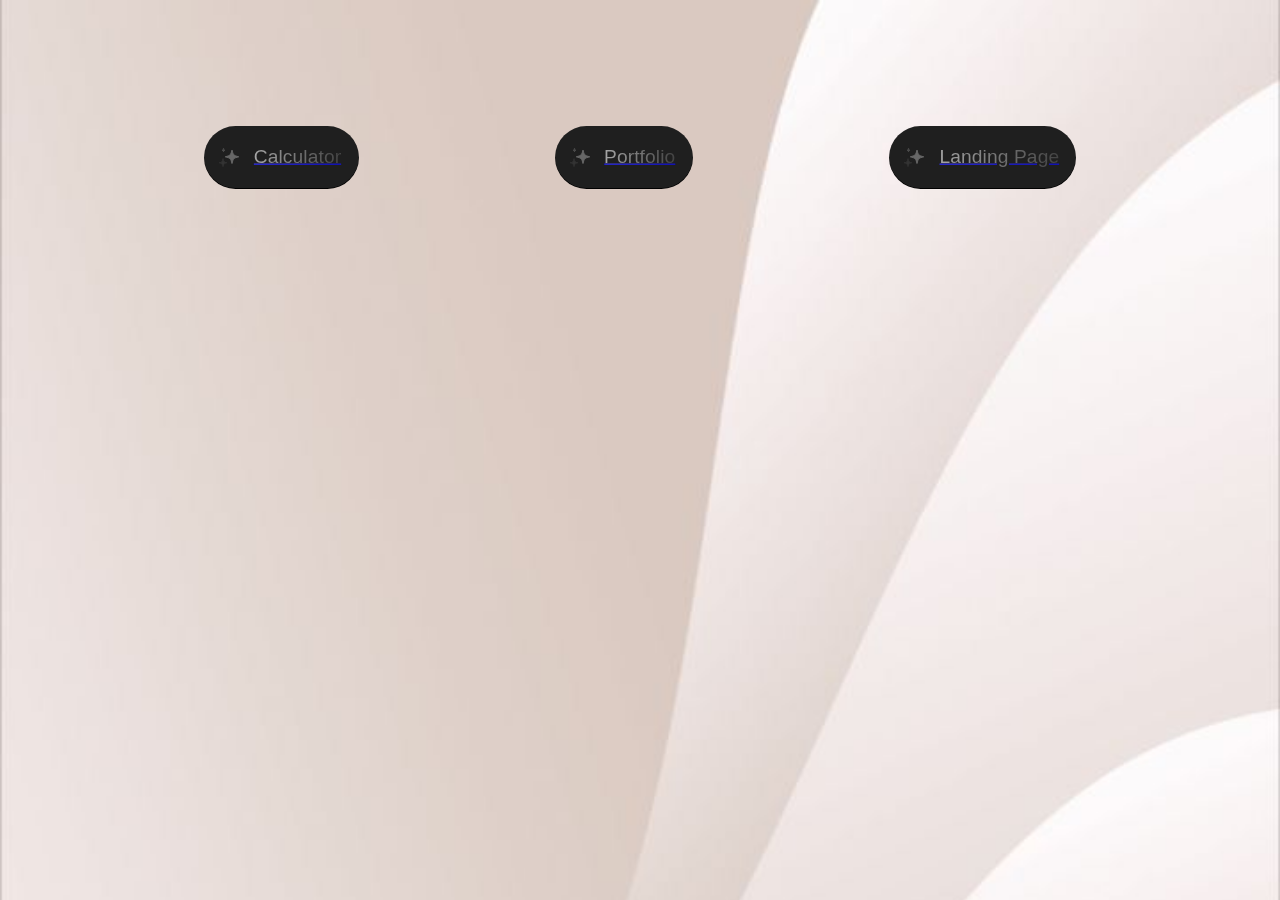
==== commit c20b02a2: "Add files via upload" ====
--- a/index.html
+++ b/index.html
@@ -3,442 +3,213 @@
 <head>
     <meta charset="UTF-8">
     <meta name="viewport" content="width=device-width, initial-scale=1.0">
-    <title>Document</title>
-    <style>
-        .sparkle-button {
-  --active: 0;
-  --bg: radial-gradient(
-			40% 50% at center 100%,
-			hsl(270 calc(var(--active) * 97%) 72% / var(--active)),
-			transparent
-		),
-		radial-gradient(
-			80% 100% at center 120%,
-			hsl(260 calc(var(--active) * 97%) 70% / var(--active)),
-			transparent
-		),
-		hsl(260 calc(var(--active) * 97%) calc((var(--active) * 44%) + 12%));
-  background: var(--bg);
-  font-size: 1.2rem;
-  font-weight: 500;
-  border: 0;
-  cursor: pointer;
-  padding: 1em 1em;
-  display: flex;
-  align-items: center;
-  gap: 0.25em;
-  white-space: nowrap;
-  border-radius: 100px;
-  position: relative;
-  box-shadow: 0 0 calc(var(--active) * 3em) calc(var(--active) * 1em) hsl(260 97% 61% / 0.75),
-		0 0em 0 0 hsl(260 calc(var(--active) * 97%) calc((var(--active) * 50%) + 30%)) inset,
-		0 -0.05em 0 0 hsl(260 calc(var(--active) * 97%) calc(var(--active) * 60%)) inset;
-  transition: box-shadow var(--transition), scale var(--transition), background var(--transition);
-  scale: calc(1 + (var(--active) * 0.1));
-  transition: .3s;
-}
-
-.sparkle-button:active {
-  scale: 1;
-  transition: .3s;
-}
-
-.sparkle path {
-  color: hsl(0 0% calc((var(--active, 0) * 70%) + var(--base)));
-  transform-box: fill-box;
-  transform-origin: center;
-  fill: currentColor;
-  stroke: currentColor;
-  animation-delay: calc((var(--transition) * 1.5) + (var(--delay) * 1s));
-  animation-duration: 0.6s;
-  transition: color var(--transition);
-}
-
-.sparkle-button:is(:hover, :focus-visible) path {
-  animation-name: bounce;
-}
-
-@keyframes bounce {
-  35%, 65% {
-    scale: var(--scale);
-  }
-}
-
-.sparkle path:nth-of-type(1) {
-  --scale: 0.5;
-  --delay: 0.1;
-  --base: 40%;
-}
-
-.sparkle path:nth-of-type(2) {
-  --scale: 1.5;
-  --delay: 0.2;
-  --base: 20%;
-}
-
-.sparkle path:nth-of-type(3) {
-  --scale: 2.5;
-  --delay: 0.35;
-  --base: 30%;
-}
-
-.sparkle-button:before {
-  content: "";
-  position: absolute;
-  inset: -0.2em;
-  z-index: -1;
-  border: 0.25em solid hsl(260 97% 50% / 0.5);
-  border-radius: 100px;
-  opacity: var(--active, 0);
-  transition: opacity var(--transition);
-}
-
-.spark {
-  position: absolute;
-  inset: 0;
-  border-radius: 100px;
-  rotate: 0deg;
-  overflow: hidden;
-  mask: linear-gradient(white, transparent 50%);
-  animation: flip calc(var(--spark) * 2) infinite steps(2, end);
-}
-
-@keyframes flip {
-  to {
-    rotate: 360deg;
-  }
-}
-
-.spark:before {
-  content: "";
-  position: absolute;
-  width: 200%;
-  aspect-ratio: 1;
-  top: 0%;
-  left: 50%;
-  z-index: -1;
-  translate: -50% -15%;
-  rotate: 0;
-  transform: rotate(-90deg);
-  opacity: calc((var(--active)) + 0.4);
-  background: conic-gradient(
-		from 0deg,
-		transparent 0 340deg,
-		white 360deg
-	);
-  transition: opacity var(--transition);
-  animation: rotate var(--spark) linear infinite both;
-}
-
-.spark:after {
-  content: "";
-  position: absolute;
-  inset: var(--cut);
-  border-radius: 100px;
-}
-
-.backdrop {
-  position: absolute;
-  inset: var(--cut);
-  background: var(--bg);
-  border-radius: 100px;
-  transition: background var(--transition);
-}
-
-@keyframes rotate {
-  to {
-    transform: rotate(90deg);
-  }
-}
-
-@supports(selector(:has(:is(+ *)))) {
-  body:has(button:is(:hover, :focus-visible)) {
-    --active: 1;
-    --play-state: running;
-  }
-
-  .bodydrop {
-    display: none;
-  }
-}
-
-.sparkle-button:is(:hover, :focus-visible) ~ :is(.bodydrop, .particle-pen) {
-  --active: 1;
-  --play-state: runnin;
-}
-
-.sparkle-button:is(:hover, :focus-visible) {
-  --active: 1;
-  --play-state: running;
-}
-
-.sp {
-  position: relative;
-}
-
-.particle-pen {
-  position: absolute;
-  width: 200%;
-  aspect-ratio: 1;
-  top: 50%;
-  left: 50%;
-  translate: -50% -50%;
-  -webkit-mask: radial-gradient(white, transparent 65%);
-  z-index: -1;
-  opacity: var(--active, 0);
-  transition: opacity var(--transition);
-}
-
-.particle {
-  fill: white;
-  width: calc(var(--size, 0.25) * 1rem);
-  aspect-ratio: 1;
-  position: absolute;
-  top: calc(var(--y) * 1%);
-  left: calc(var(--x) * 1%);
-  opacity: var(--alpha, 1);
-  animation: float-out calc(var(--duration, 1) * 1s) calc(var(--delay) * -1s) infinite linear;
-  transform-origin: var(--origin-x, 1000%) var(--origin-y, 1000%);
-  z-index: -1;
-  animation-play-state: var(--play-state, paused);
-}
-
-.particle path {
-  fill: hsl(0 0% 90%);
-  stroke: none;
-}
-
-.particle:nth-of-type(even) {
-  animation-direction: reverse;
-}
-
-@keyframes float-out {
-  to {
-    rotate: 360deg;
-  }
-}
-
-.text {
-  translate: 2% -6%;
-  letter-spacing: 0.01ch;
-  background: linear-gradient(90deg, hsl(0 0% calc((var(--active) * 100%) + 65%)), hsl(0 0% calc((var(--active) * 100%) + 26%)));
-  -webkit-background-clip: text;
-  color: transparent;
-  transition: background var(--transition);
-}
-
-.sparkle-button svg {
-  inline-size: 1.25em;
-  translate: -25% -5%;
-}
-    </style>
+    <title>CODSOFT</title>
+    <link rel="stylesheet" href="/style.css">
 </head>
 <body>
-<div class="b-flex" style="display: flex;">  
-    <div class="sp">
-
-        <button class="sparkle-button">
-          <span class="spark"></span>
-          
-          <span class="backdrop"></span>
-          <svg class="sparkle" viewBox="0 0 24 24" fill="none" xmlns="http://www.w3.org/2000/svg">
-            <path d="M14.187 8.096L15 5.25L15.813 8.096C16.0231 8.83114 16.4171 9.50062 16.9577 10.0413C17.4984 10.5819 18.1679 10.9759 18.903 11.186L21.75 12L18.904 12.813C18.1689 13.0231 17.4994 13.4171 16.9587 13.9577C16.4181 14.4984 16.0241 15.1679 15.814 15.903L15 18.75L14.187 15.904C13.9769 15.1689 13.5829 14.4994 13.0423 13.9587C12.5016 13.4181 11.8321 13.0241 11.097 12.814L8.25 12L11.096 11.187C11.8311 10.9769 12.5006 10.5829 13.0413 10.0423C13.5819 9.50162 13.9759 8.83214 14.186 8.097L14.187 8.096Z" fill="black" stroke="black" stroke-linecap="round" stroke-linejoin="round"></path>
-            <path d="M6 14.25L5.741 15.285C5.59267 15.8785 5.28579 16.4206 4.85319 16.8532C4.42059 17.2858 3.87853 17.5927 3.285 17.741L2.25 18L3.285 18.259C3.87853 18.4073 4.42059 18.7142 4.85319 19.1468C5.28579 19.5794 5.59267 20.1215 5.741 20.715L6 21.75L6.259 20.715C6.40725 20.1216 6.71398 19.5796 7.14639 19.147C7.5788 18.7144 8.12065 18.4075 8.714 18.259L9.75 18L8.714 17.741C8.12065 17.5925 7.5788 17.2856 7.14639 16.853C6.71398 16.4204 6.40725 15.8784 6.259 15.285L6 14.25Z" fill="black" stroke="black" stroke-linecap="round" stroke-linejoin="round"></path>
-            <path d="M6.5 4L6.303 4.5915C6.24777 4.75718 6.15472 4.90774 6.03123 5.03123C5.90774 5.15472 5.75718 5.24777 5.5915 5.303L5 5.5L5.5915 5.697C5.75718 5.75223 5.90774 5.84528 6.03123 5.96877C6.15472 6.09226 6.24777 6.24282 6.303 6.4085L6.5 7L6.697 6.4085C6.75223 6.24282 6.84528 6.09226 6.96877 5.96877C7.09226 5.84528 7.24282 5.75223 7.4085 5.697L8 5.5L7.4085 5.303C7.24282 5.24777 7.09226 5.15472 6.96877 5.03123C6.84528 4.90774 6.75223 4.75718 6.697 4.5915L6.5 4Z" fill="black" stroke="black" stroke-linecap="round" stroke-linejoin="round"></path>
-          </svg>
-          <span class="text">Calculator</span>
-        </button>
-        <div class="bodydrop"></div>
-        <span aria-hidden="true" class="particle-pen">
-          <svg class="particle" viewBox="0 0 15 15" fill="none" xmlns="http://www.w3.org/2000/svg">
-            <path d="M6.937 3.846L7.75 1L8.563 3.846C8.77313 4.58114 9.1671 5.25062 9.70774 5.79126C10.2484 6.3319 10.9179 6.72587 11.653 6.936L14.5 7.75L11.654 8.563C10.9189 8.77313 10.2494 9.1671 9.70874 9.70774C9.1681 10.2484 8.77413 10.9179 8.564 11.653L7.75 14.5L6.937 11.654C6.72687 10.9189 6.3329 10.2494 5.79226 9.70874C5.25162 9.1681 4.58214 8.77413 3.847 8.564L1 7.75L3.846 6.937C4.58114 6.72687 5.25062 6.3329 5.79126 5.79226C6.3319 5.25162 6.72587 4.58214 6.936 3.847L6.937 3.846Z" fill="black" stroke="black" stroke-linecap="round" stroke-linejoin="round"></path>
-          </svg>
-          <svg class="particle" viewBox="0 0 15 15" fill="none" xmlns="http://www.w3.org/2000/svg">
-            <path d="M6.937 3.846L7.75 1L8.563 3.846C8.77313 4.58114 9.1671 5.25062 9.70774 5.79126C10.2484 6.3319 10.9179 6.72587 11.653 6.936L14.5 7.75L11.654 8.563C10.9189 8.77313 10.2494 9.1671 9.70874 9.70774C9.1681 10.2484 8.77413 10.9179 8.564 11.653L7.75 14.5L6.937 11.654C6.72687 10.9189 6.3329 10.2494 5.79226 9.70874C5.25162 9.1681 4.58214 8.77413 3.847 8.564L1 7.75L3.846 6.937C4.58114 6.72687 5.25062 6.3329 5.79126 5.79226C6.3319 5.25162 6.72587 4.58214 6.936 3.847L6.937 3.846Z" fill="black" stroke="black" stroke-linecap="round" stroke-linejoin="round"></path>
-          </svg>
-          <svg class="particle" viewBox="0 0 15 15" fill="none" xmlns="http://www.w3.org/2000/svg">
-            <path d="M6.937 3.846L7.75 1L8.563 3.846C8.77313 4.58114 9.1671 5.25062 9.70774 5.79126C10.2484 6.3319 10.9179 6.72587 11.653 6.936L14.5 7.75L11.654 8.563C10.9189 8.77313 10.2494 9.1671 9.70874 9.70774C9.1681 10.2484 8.77413 10.9179 8.564 11.653L7.75 14.5L6.937 11.654C6.72687 10.9189 6.3329 10.2494 5.79226 9.70874C5.25162 9.1681 4.58214 8.77413 3.847 8.564L1 7.75L3.846 6.937C4.58114 6.72687 5.25062 6.3329 5.79126 5.79226C6.3319 5.25162 6.72587 4.58214 6.936 3.847L6.937 3.846Z" fill="black" stroke="black" stroke-linecap="round" stroke-linejoin="round"></path>
-          </svg>
-          <svg class="particle" viewBox="0 0 15 15" fill="none" xmlns="http://www.w3.org/2000/svg">
-            <path d="M6.937 3.846L7.75 1L8.563 3.846C8.77313 4.58114 9.1671 5.25062 9.70774 5.79126C10.2484 6.3319 10.9179 6.72587 11.653 6.936L14.5 7.75L11.654 8.563C10.9189 8.77313 10.2494 9.1671 9.70874 9.70774C9.1681 10.2484 8.77413 10.9179 8.564 11.653L7.75 14.5L6.937 11.654C6.72687 10.9189 6.3329 10.2494 5.79226 9.70874C5.25162 9.1681 4.58214 8.77413 3.847 8.564L1 7.75L3.846 6.937C4.58114 6.72687 5.25062 6.3329 5.79126 5.79226C6.3319 5.25162 6.72587 4.58214 6.936 3.847L6.937 3.846Z" fill="black" stroke="black" stroke-linecap="round" stroke-linejoin="round"></path>
-          </svg>
-          <svg class="particle" viewBox="0 0 15 15" fill="none" xmlns="http://www.w3.org/2000/svg">
-            <path d="M6.937 3.846L7.75 1L8.563 3.846C8.77313 4.58114 9.1671 5.25062 9.70774 5.79126C10.2484 6.3319 10.9179 6.72587 11.653 6.936L14.5 7.75L11.654 8.563C10.9189 8.77313 10.2494 9.1671 9.70874 9.70774C9.1681 10.2484 8.77413 10.9179 8.564 11.653L7.75 14.5L6.937 11.654C6.72687 10.9189 6.3329 10.2494 5.79226 9.70874C5.25162 9.1681 4.58214 8.77413 3.847 8.564L1 7.75L3.846 6.937C4.58114 6.72687 5.25062 6.3329 5.79126 5.79226C6.3319 5.25162 6.72587 4.58214 6.936 3.847L6.937 3.846Z" fill="black" stroke="black" stroke-linecap="round" stroke-linejoin="round"></path>
-          </svg>
-          <svg class="particle" viewBox="0 0 15 15" fill="none" xmlns="http://www.w3.org/2000/svg">
-            <path d="M6.937 3.846L7.75 1L8.563 3.846C8.77313 4.58114 9.1671 5.25062 9.70774 5.79126C10.2484 6.3319 10.9179 6.72587 11.653 6.936L14.5 7.75L11.654 8.563C10.9189 8.77313 10.2494 9.1671 9.70874 9.70774C9.1681 10.2484 8.77413 10.9179 8.564 11.653L7.75 14.5L6.937 11.654C6.72687 10.9189 6.3329 10.2494 5.79226 9.70874C5.25162 9.1681 4.58214 8.77413 3.847 8.564L1 7.75L3.846 6.937C4.58114 6.72687 5.25062 6.3329 5.79126 5.79226C6.3319 5.25162 6.72587 4.58214 6.936 3.847L6.937 3.846Z" fill="black" stroke="black" stroke-linecap="round" stroke-linejoin="round"></path>
-          </svg>
-          <svg class="particle" viewBox="0 0 15 15" fill="none" xmlns="http://www.w3.org/2000/svg">
-            <path d="M6.937 3.846L7.75 1L8.563 3.846C8.77313 4.58114 9.1671 5.25062 9.70774 5.79126C10.2484 6.3319 10.9179 6.72587 11.653 6.936L14.5 7.75L11.654 8.563C10.9189 8.77313 10.2494 9.1671 9.70874 9.70774C9.1681 10.2484 8.77413 10.9179 8.564 11.653L7.75 14.5L6.937 11.654C6.72687 10.9189 6.3329 10.2494 5.79226 9.70874C5.25162 9.1681 4.58214 8.77413 3.847 8.564L1 7.75L3.846 6.937C4.58114 6.72687 5.25062 6.3329 5.79126 5.79226C6.3319 5.25162 6.72587 4.58214 6.936 3.847L6.937 3.846Z" fill="black" stroke="black" stroke-linecap="round" stroke-linejoin="round"></path>
-          </svg>
-          <svg class="particle" viewBox="0 0 15 15" fill="none" xmlns="http://www.w3.org/2000/svg">
-            <path d="M6.937 3.846L7.75 1L8.563 3.846C8.77313 4.58114 9.1671 5.25062 9.70774 5.79126C10.2484 6.3319 10.9179 6.72587 11.653 6.936L14.5 7.75L11.654 8.563C10.9189 8.77313 10.2494 9.1671 9.70874 9.70774C9.1681 10.2484 8.77413 10.9179 8.564 11.653L7.75 14.5L6.937 11.654C6.72687 10.9189 6.3329 10.2494 5.79226 9.70874C5.25162 9.1681 4.58214 8.77413 3.847 8.564L1 7.75L3.846 6.937C4.58114 6.72687 5.25062 6.3329 5.79126 5.79226C6.3319 5.25162 6.72587 4.58214 6.936 3.847L6.937 3.846Z" fill="black" stroke="black" stroke-linecap="round" stroke-linejoin="round"></path>
-          </svg>
-          <svg class="particle" viewBox="0 0 15 15" fill="none" xmlns="http://www.w3.org/2000/svg">
-            <path d="M6.937 3.846L7.75 1L8.563 3.846C8.77313 4.58114 9.1671 5.25062 9.70774 5.79126C10.2484 6.3319 10.9179 6.72587 11.653 6.936L14.5 7.75L11.654 8.563C10.9189 8.77313 10.2494 9.1671 9.70874 9.70774C9.1681 10.2484 8.77413 10.9179 8.564 11.653L7.75 14.5L6.937 11.654C6.72687 10.9189 6.3329 10.2494 5.79226 9.70874C5.25162 9.1681 4.58214 8.77413 3.847 8.564L1 7.75L3.846 6.937C4.58114 6.72687 5.25062 6.3329 5.79126 5.79226C6.3319 5.25162 6.72587 4.58214 6.936 3.847L6.937 3.846Z" fill="black" stroke="black" stroke-linecap="round" stroke-linejoin="round"></path>
-          </svg>
-          <svg class="particle" viewBox="0 0 15 15" fill="none" xmlns="http://www.w3.org/2000/svg">
-            <path d="M6.937 3.846L7.75 1L8.563 3.846C8.77313 4.58114 9.1671 5.25062 9.70774 5.79126C10.2484 6.3319 10.9179 6.72587 11.653 6.936L14.5 7.75L11.654 8.563C10.9189 8.77313 10.2494 9.1671 9.70874 9.70774C9.1681 10.2484 8.77413 10.9179 8.564 11.653L7.75 14.5L6.937 11.654C6.72687 10.9189 6.3329 10.2494 5.79226 9.70874C5.25162 9.1681 4.58214 8.77413 3.847 8.564L1 7.75L3.846 6.937C4.58114 6.72687 5.25062 6.3329 5.79126 5.79226C6.3319 5.25162 6.72587 4.58214 6.936 3.847L6.937 3.846Z" fill="black" stroke="black" stroke-linecap="round" stroke-linejoin="round"></path>
-          </svg><svg class="particle" viewBox="0 0 15 15" fill="none" xmlns="http://www.w3.org/2000/svg">
-            <path d="M6.937 3.846L7.75 1L8.563 3.846C8.77313 4.58114 9.1671 5.25062 9.70774 5.79126C10.2484 6.3319 10.9179 6.72587 11.653 6.936L14.5 7.75L11.654 8.563C10.9189 8.77313 10.2494 9.1671 9.70874 9.70774C9.1681 10.2484 8.77413 10.9179 8.564 11.653L7.75 14.5L6.937 11.654C6.72687 10.9189 6.3329 10.2494 5.79226 9.70874C5.25162 9.1681 4.58214 8.77413 3.847 8.564L1 7.75L3.846 6.937C4.58114 6.72687 5.25062 6.3329 5.79126 5.79226C6.3319 5.25162 6.72587 4.58214 6.936 3.847L6.937 3.846Z" fill="black" stroke="black" stroke-linecap="round" stroke-linejoin="round"></path>
-          </svg><svg class="particle" viewBox="0 0 15 15" fill="none" xmlns="http://www.w3.org/2000/svg">
-            <path d="M6.937 3.846L7.75 1L8.563 3.846C8.77313 4.58114 9.1671 5.25062 9.70774 5.79126C10.2484 6.3319 10.9179 6.72587 11.653 6.936L14.5 7.75L11.654 8.563C10.9189 8.77313 10.2494 9.1671 9.70874 9.70774C9.1681 10.2484 8.77413 10.9179 8.564 11.653L7.75 14.5L6.937 11.654C6.72687 10.9189 6.3329 10.2494 5.79226 9.70874C5.25162 9.1681 4.58214 8.77413 3.847 8.564L1 7.75L3.846 6.937C4.58114 6.72687 5.25062 6.3329 5.79126 5.79226C6.3319 5.25162 6.72587 4.58214 6.936 3.847L6.937 3.846Z" fill="black" stroke="black" stroke-linecap="round" stroke-linejoin="round"></path>
-          </svg>
-          <svg class="particle" viewBox="0 0 15 15" fill="none" xmlns="http://www.w3.org/2000/svg">
-            <path d="M6.937 3.846L7.75 1L8.563 3.846C8.77313 4.58114 9.1671 5.25062 9.70774 5.79126C10.2484 6.3319 10.9179 6.72587 11.653 6.936L14.5 7.75L11.654 8.563C10.9189 8.77313 10.2494 9.1671 9.70874 9.70774C9.1681 10.2484 8.77413 10.9179 8.564 11.653L7.75 14.5L6.937 11.654C6.72687 10.9189 6.3329 10.2494 5.79226 9.70874C5.25162 9.1681 4.58214 8.77413 3.847 8.564L1 7.75L3.846 6.937C4.58114 6.72687 5.25062 6.3329 5.79126 5.79226C6.3319 5.25162 6.72587 4.58214 6.936 3.847L6.937 3.846Z" fill="black" stroke="black" stroke-linecap="round" stroke-linejoin="round"></path>
-          </svg><svg class="particle" viewBox="0 0 15 15" fill="none" xmlns="http://www.w3.org/2000/svg">
-            <path d="M6.937 3.846L7.75 1L8.563 3.846C8.77313 4.58114 9.1671 5.25062 9.70774 5.79126C10.2484 6.3319 10.9179 6.72587 11.653 6.936L14.5 7.75L11.654 8.563C10.9189 8.77313 10.2494 9.1671 9.70874 9.70774C9.1681 10.2484 8.77413 10.9179 8.564 11.653L7.75 14.5L6.937 11.654C6.72687 10.9189 6.3329 10.2494 5.79226 9.70874C5.25162 9.1681 4.58214 8.77413 3.847 8.564L1 7.75L3.846 6.937C4.58114 6.72687 5.25062 6.3329 5.79126 5.79226C6.3319 5.25162 6.72587 4.58214 6.936 3.847L6.937 3.846Z" fill="black" stroke="black" stroke-linecap="round" stroke-linejoin="round"></path>
-          </svg><svg class="particle" viewBox="0 0 15 15" fill="none" xmlns="http://www.w3.org/2000/svg">
-            <path d="M6.937 3.846L7.75 1L8.563 3.846C8.77313 4.58114 9.1671 5.25062 9.70774 5.79126C10.2484 6.3319 10.9179 6.72587 11.653 6.936L14.5 7.75L11.654 8.563C10.9189 8.77313 10.2494 9.1671 9.70874 9.70774C9.1681 10.2484 8.77413 10.9179 8.564 11.653L7.75 14.5L6.937 11.654C6.72687 10.9189 6.3329 10.2494 5.79226 9.70874C5.25162 9.1681 4.58214 8.77413 3.847 8.564L1 7.75L3.846 6.937C4.58114 6.72687 5.25062 6.3329 5.79126 5.79226C6.3319 5.25162 6.72587 4.58214 6.936 3.847L6.937 3.846Z" fill="black" stroke="black" stroke-linecap="round" stroke-linejoin="round"></path>
-          </svg><svg class="particle" viewBox="0 0 15 15" fill="none" xmlns="http://www.w3.org/2000/svg">
-            <path d="M6.937 3.846L7.75 1L8.563 3.846C8.77313 4.58114 9.1671 5.25062 9.70774 5.79126C10.2484 6.3319 10.9179 6.72587 11.653 6.936L14.5 7.75L11.654 8.563C10.9189 8.77313 10.2494 9.1671 9.70874 9.70774C9.1681 10.2484 8.77413 10.9179 8.564 11.653L7.75 14.5L6.937 11.654C6.72687 10.9189 6.3329 10.2494 5.79226 9.70874C5.25162 9.1681 4.58214 8.77413 3.847 8.564L1 7.75L3.846 6.937C4.58114 6.72687 5.25062 6.3329 5.79126 5.79226C6.3319 5.25162 6.72587 4.58214 6.936 3.847L6.937 3.846Z" fill="black" stroke="black" stroke-linecap="round" stroke-linejoin="round"></path>
-          </svg><svg class="particle" viewBox="0 0 15 15" fill="none" xmlns="http://www.w3.org/2000/svg">
-            <path d="M6.937 3.846L7.75 1L8.563 3.846C8.77313 4.58114 9.1671 5.25062 9.70774 5.79126C10.2484 6.3319 10.9179 6.72587 11.653 6.936L14.5 7.75L11.654 8.563C10.9189 8.77313 10.2494 9.1671 9.70874 9.70774C9.1681 10.2484 8.77413 10.9179 8.564 11.653L7.75 14.5L6.937 11.654C6.72687 10.9189 6.3329 10.2494 5.79226 9.70874C5.25162 9.1681 4.58214 8.77413 3.847 8.564L1 7.75L3.846 6.937C4.58114 6.72687 5.25062 6.3329 5.79126 5.79226C6.3319 5.25162 6.72587 4.58214 6.936 3.847L6.937 3.846Z" fill="black" stroke="black" stroke-linecap="round" stroke-linejoin="round"></path>
-          </svg><svg class="particle" viewBox="0 0 15 15" fill="none" xmlns="http://www.w3.org/2000/svg">
-            <path d="M6.937 3.846L7.75 1L8.563 3.846C8.77313 4.58114 9.1671 5.25062 9.70774 5.79126C10.2484 6.3319 10.9179 6.72587 11.653 6.936L14.5 7.75L11.654 8.563C10.9189 8.77313 10.2494 9.1671 9.70874 9.70774C9.1681 10.2484 8.77413 10.9179 8.564 11.653L7.75 14.5L6.937 11.654C6.72687 10.9189 6.3329 10.2494 5.79226 9.70874C5.25162 9.1681 4.58214 8.77413 3.847 8.564L1 7.75L3.846 6.937C4.58114 6.72687 5.25062 6.3329 5.79126 5.79226C6.3319 5.25162 6.72587 4.58214 6.936 3.847L6.937 3.846Z" fill="black" stroke="black" stroke-linecap="round" stroke-linejoin="round"></path>
-          </svg><svg class="particle" viewBox="0 0 15 15" fill="none" xmlns="http://www.w3.org/2000/svg">
-            <path d="M6.937 3.846L7.75 1L8.563 3.846C8.77313 4.58114 9.1671 5.25062 9.70774 5.79126C10.2484 6.3319 10.9179 6.72587 11.653 6.936L14.5 7.75L11.654 8.563C10.9189 8.77313 10.2494 9.1671 9.70874 9.70774C9.1681 10.2484 8.77413 10.9179 8.564 11.653L7.75 14.5L6.937 11.654C6.72687 10.9189 6.3329 10.2494 5.79226 9.70874C5.25162 9.1681 4.58214 8.77413 3.847 8.564L1 7.75L3.846 6.937C4.58114 6.72687 5.25062 6.3329 5.79126 5.79226C6.3319 5.25162 6.72587 4.58214 6.936 3.847L6.937 3.846Z" fill="black" stroke="black" stroke-linecap="round" stroke-linejoin="round"></path>
-          </svg><svg class="particle" viewBox="0 0 15 15" fill="none" xmlns="http://www.w3.org/2000/svg">
-            <path d="M6.937 3.846L7.75 1L8.563 3.846C8.77313 4.58114 9.1671 5.25062 9.70774 5.79126C10.2484 6.3319 10.9179 6.72587 11.653 6.936L14.5 7.75L11.654 8.563C10.9189 8.77313 10.2494 9.1671 9.70874 9.70774C9.1681 10.2484 8.77413 10.9179 8.564 11.653L7.75 14.5L6.937 11.654C6.72687 10.9189 6.3329 10.2494 5.79226 9.70874C5.25162 9.1681 4.58214 8.77413 3.847 8.564L1 7.75L3.846 6.937C4.58114 6.72687 5.25062 6.3329 5.79126 5.79226C6.3319 5.25162 6.72587 4.58214 6.936 3.847L6.937 3.846Z" fill="black" stroke="black" stroke-linecap="round" stroke-linejoin="round"></path>
-          </svg>
-        </span>
-      </div>
-      <div class="sp">
-
-        <button class="sparkle-button">
-          <span class="spark"></span>
-          
-          <span class="backdrop"></span>
-          <svg class="sparkle" viewBox="0 0 24 24" fill="none" xmlns="http://www.w3.org/2000/svg">
-            <path d="M14.187 8.096L15 5.25L15.813 8.096C16.0231 8.83114 16.4171 9.50062 16.9577 10.0413C17.4984 10.5819 18.1679 10.9759 18.903 11.186L21.75 12L18.904 12.813C18.1689 13.0231 17.4994 13.4171 16.9587 13.9577C16.4181 14.4984 16.0241 15.1679 15.814 15.903L15 18.75L14.187 15.904C13.9769 15.1689 13.5829 14.4994 13.0423 13.9587C12.5016 13.4181 11.8321 13.0241 11.097 12.814L8.25 12L11.096 11.187C11.8311 10.9769 12.5006 10.5829 13.0413 10.0423C13.5819 9.50162 13.9759 8.83214 14.186 8.097L14.187 8.096Z" fill="black" stroke="black" stroke-linecap="round" stroke-linejoin="round"></path>
-            <path d="M6 14.25L5.741 15.285C5.59267 15.8785 5.28579 16.4206 4.85319 16.8532C4.42059 17.2858 3.87853 17.5927 3.285 17.741L2.25 18L3.285 18.259C3.87853 18.4073 4.42059 18.7142 4.85319 19.1468C5.28579 19.5794 5.59267 20.1215 5.741 20.715L6 21.75L6.259 20.715C6.40725 20.1216 6.71398 19.5796 7.14639 19.147C7.5788 18.7144 8.12065 18.4075 8.714 18.259L9.75 18L8.714 17.741C8.12065 17.5925 7.5788 17.2856 7.14639 16.853C6.71398 16.4204 6.40725 15.8784 6.259 15.285L6 14.25Z" fill="black" stroke="black" stroke-linecap="round" stroke-linejoin="round"></path>
-            <path d="M6.5 4L6.303 4.5915C6.24777 4.75718 6.15472 4.90774 6.03123 5.03123C5.90774 5.15472 5.75718 5.24777 5.5915 5.303L5 5.5L5.5915 5.697C5.75718 5.75223 5.90774 5.84528 6.03123 5.96877C6.15472 6.09226 6.24777 6.24282 6.303 6.4085L6.5 7L6.697 6.4085C6.75223 6.24282 6.84528 6.09226 6.96877 5.96877C7.09226 5.84528 7.24282 5.75223 7.4085 5.697L8 5.5L7.4085 5.303C7.24282 5.24777 7.09226 5.15472 6.96877 5.03123C6.84528 4.90774 6.75223 4.75718 6.697 4.5915L6.5 4Z" fill="black" stroke="black" stroke-linecap="round" stroke-linejoin="round"></path>
-          </svg>
-          <span class="text">Landing Page</span>
-        </button>
-        <div class="bodydrop"></div>
-        <span aria-hidden="true" class="particle-pen">
-          <svg class="particle" viewBox="0 0 15 15" fill="none" xmlns="http://www.w3.org/2000/svg">
-            <path d="M6.937 3.846L7.75 1L8.563 3.846C8.77313 4.58114 9.1671 5.25062 9.70774 5.79126C10.2484 6.3319 10.9179 6.72587 11.653 6.936L14.5 7.75L11.654 8.563C10.9189 8.77313 10.2494 9.1671 9.70874 9.70774C9.1681 10.2484 8.77413 10.9179 8.564 11.653L7.75 14.5L6.937 11.654C6.72687 10.9189 6.3329 10.2494 5.79226 9.70874C5.25162 9.1681 4.58214 8.77413 3.847 8.564L1 7.75L3.846 6.937C4.58114 6.72687 5.25062 6.3329 5.79126 5.79226C6.3319 5.25162 6.72587 4.58214 6.936 3.847L6.937 3.846Z" fill="black" stroke="black" stroke-linecap="round" stroke-linejoin="round"></path>
-          </svg>
-          <svg class="particle" viewBox="0 0 15 15" fill="none" xmlns="http://www.w3.org/2000/svg">
-            <path d="M6.937 3.846L7.75 1L8.563 3.846C8.77313 4.58114 9.1671 5.25062 9.70774 5.79126C10.2484 6.3319 10.9179 6.72587 11.653 6.936L14.5 7.75L11.654 8.563C10.9189 8.77313 10.2494 9.1671 9.70874 9.70774C9.1681 10.2484 8.77413 10.9179 8.564 11.653L7.75 14.5L6.937 11.654C6.72687 10.9189 6.3329 10.2494 5.79226 9.70874C5.25162 9.1681 4.58214 8.77413 3.847 8.564L1 7.75L3.846 6.937C4.58114 6.72687 5.25062 6.3329 5.79126 5.79226C6.3319 5.25162 6.72587 4.58214 6.936 3.847L6.937 3.846Z" fill="black" stroke="black" stroke-linecap="round" stroke-linejoin="round"></path>
-          </svg>
-          <svg class="particle" viewBox="0 0 15 15" fill="none" xmlns="http://www.w3.org/2000/svg">
-            <path d="M6.937 3.846L7.75 1L8.563 3.846C8.77313 4.58114 9.1671 5.25062 9.70774 5.79126C10.2484 6.3319 10.9179 6.72587 11.653 6.936L14.5 7.75L11.654 8.563C10.9189 8.77313 10.2494 9.1671 9.70874 9.70774C9.1681 10.2484 8.77413 10.9179 8.564 11.653L7.75 14.5L6.937 11.654C6.72687 10.9189 6.3329 10.2494 5.79226 9.70874C5.25162 9.1681 4.58214 8.77413 3.847 8.564L1 7.75L3.846 6.937C4.58114 6.72687 5.25062 6.3329 5.79126 5.79226C6.3319 5.25162 6.72587 4.58214 6.936 3.847L6.937 3.846Z" fill="black" stroke="black" stroke-linecap="round" stroke-linejoin="round"></path>
-          </svg>
-          <svg class="particle" viewBox="0 0 15 15" fill="none" xmlns="http://www.w3.org/2000/svg">
-            <path d="M6.937 3.846L7.75 1L8.563 3.846C8.77313 4.58114 9.1671 5.25062 9.70774 5.79126C10.2484 6.3319 10.9179 6.72587 11.653 6.936L14.5 7.75L11.654 8.563C10.9189 8.77313 10.2494 9.1671 9.70874 9.70774C9.1681 10.2484 8.77413 10.9179 8.564 11.653L7.75 14.5L6.937 11.654C6.72687 10.9189 6.3329 10.2494 5.79226 9.70874C5.25162 9.1681 4.58214 8.77413 3.847 8.564L1 7.75L3.846 6.937C4.58114 6.72687 5.25062 6.3329 5.79126 5.79226C6.3319 5.25162 6.72587 4.58214 6.936 3.847L6.937 3.846Z" fill="black" stroke="black" stroke-linecap="round" stroke-linejoin="round"></path>
-          </svg>
-          <svg class="particle" viewBox="0 0 15 15" fill="none" xmlns="http://www.w3.org/2000/svg">
-            <path d="M6.937 3.846L7.75 1L8.563 3.846C8.77313 4.58114 9.1671 5.25062 9.70774 5.79126C10.2484 6.3319 10.9179 6.72587 11.653 6.936L14.5 7.75L11.654 8.563C10.9189 8.77313 10.2494 9.1671 9.70874 9.70774C9.1681 10.2484 8.77413 10.9179 8.564 11.653L7.75 14.5L6.937 11.654C6.72687 10.9189 6.3329 10.2494 5.79226 9.70874C5.25162 9.1681 4.58214 8.77413 3.847 8.564L1 7.75L3.846 6.937C4.58114 6.72687 5.25062 6.3329 5.79126 5.79226C6.3319 5.25162 6.72587 4.58214 6.936 3.847L6.937 3.846Z" fill="black" stroke="black" stroke-linecap="round" stroke-linejoin="round"></path>
-          </svg>
-          <svg class="particle" viewBox="0 0 15 15" fill="none" xmlns="http://www.w3.org/2000/svg">
-            <path d="M6.937 3.846L7.75 1L8.563 3.846C8.77313 4.58114 9.1671 5.25062 9.70774 5.79126C10.2484 6.3319 10.9179 6.72587 11.653 6.936L14.5 7.75L11.654 8.563C10.9189 8.77313 10.2494 9.1671 9.70874 9.70774C9.1681 10.2484 8.77413 10.9179 8.564 11.653L7.75 14.5L6.937 11.654C6.72687 10.9189 6.3329 10.2494 5.79226 9.70874C5.25162 9.1681 4.58214 8.77413 3.847 8.564L1 7.75L3.846 6.937C4.58114 6.72687 5.25062 6.3329 5.79126 5.79226C6.3319 5.25162 6.72587 4.58214 6.936 3.847L6.937 3.846Z" fill="black" stroke="black" stroke-linecap="round" stroke-linejoin="round"></path>
-          </svg>
-          <svg class="particle" viewBox="0 0 15 15" fill="none" xmlns="http://www.w3.org/2000/svg">
-            <path d="M6.937 3.846L7.75 1L8.563 3.846C8.77313 4.58114 9.1671 5.25062 9.70774 5.79126C10.2484 6.3319 10.9179 6.72587 11.653 6.936L14.5 7.75L11.654 8.563C10.9189 8.77313 10.2494 9.1671 9.70874 9.70774C9.1681 10.2484 8.77413 10.9179 8.564 11.653L7.75 14.5L6.937 11.654C6.72687 10.9189 6.3329 10.2494 5.79226 9.70874C5.25162 9.1681 4.58214 8.77413 3.847 8.564L1 7.75L3.846 6.937C4.58114 6.72687 5.25062 6.3329 5.79126 5.79226C6.3319 5.25162 6.72587 4.58214 6.936 3.847L6.937 3.846Z" fill="black" stroke="black" stroke-linecap="round" stroke-linejoin="round"></path>
-          </svg>
-          <svg class="particle" viewBox="0 0 15 15" fill="none" xmlns="http://www.w3.org/2000/svg">
-            <path d="M6.937 3.846L7.75 1L8.563 3.846C8.77313 4.58114 9.1671 5.25062 9.70774 5.79126C10.2484 6.3319 10.9179 6.72587 11.653 6.936L14.5 7.75L11.654 8.563C10.9189 8.77313 10.2494 9.1671 9.70874 9.70774C9.1681 10.2484 8.77413 10.9179 8.564 11.653L7.75 14.5L6.937 11.654C6.72687 10.9189 6.3329 10.2494 5.79226 9.70874C5.25162 9.1681 4.58214 8.77413 3.847 8.564L1 7.75L3.846 6.937C4.58114 6.72687 5.25062 6.3329 5.79126 5.79226C6.3319 5.25162 6.72587 4.58214 6.936 3.847L6.937 3.846Z" fill="black" stroke="black" stroke-linecap="round" stroke-linejoin="round"></path>
-          </svg>
-          <svg class="particle" viewBox="0 0 15 15" fill="none" xmlns="http://www.w3.org/2000/svg">
-            <path d="M6.937 3.846L7.75 1L8.563 3.846C8.77313 4.58114 9.1671 5.25062 9.70774 5.79126C10.2484 6.3319 10.9179 6.72587 11.653 6.936L14.5 7.75L11.654 8.563C10.9189 8.77313 10.2494 9.1671 9.70874 9.70774C9.1681 10.2484 8.77413 10.9179 8.564 11.653L7.75 14.5L6.937 11.654C6.72687 10.9189 6.3329 10.2494 5.79226 9.70874C5.25162 9.1681 4.58214 8.77413 3.847 8.564L1 7.75L3.846 6.937C4.58114 6.72687 5.25062 6.3329 5.79126 5.79226C6.3319 5.25162 6.72587 4.58214 6.936 3.847L6.937 3.846Z" fill="black" stroke="black" stroke-linecap="round" stroke-linejoin="round"></path>
-          </svg>
-          <svg class="particle" viewBox="0 0 15 15" fill="none" xmlns="http://www.w3.org/2000/svg">
-            <path d="M6.937 3.846L7.75 1L8.563 3.846C8.77313 4.58114 9.1671 5.25062 9.70774 5.79126C10.2484 6.3319 10.9179 6.72587 11.653 6.936L14.5 7.75L11.654 8.563C10.9189 8.77313 10.2494 9.1671 9.70874 9.70774C9.1681 10.2484 8.77413 10.9179 8.564 11.653L7.75 14.5L6.937 11.654C6.72687 10.9189 6.3329 10.2494 5.79226 9.70874C5.25162 9.1681 4.58214 8.77413 3.847 8.564L1 7.75L3.846 6.937C4.58114 6.72687 5.25062 6.3329 5.79126 5.79226C6.3319 5.25162 6.72587 4.58214 6.936 3.847L6.937 3.846Z" fill="black" stroke="black" stroke-linecap="round" stroke-linejoin="round"></path>
-          </svg><svg class="particle" viewBox="0 0 15 15" fill="none" xmlns="http://www.w3.org/2000/svg">
-            <path d="M6.937 3.846L7.75 1L8.563 3.846C8.77313 4.58114 9.1671 5.25062 9.70774 5.79126C10.2484 6.3319 10.9179 6.72587 11.653 6.936L14.5 7.75L11.654 8.563C10.9189 8.77313 10.2494 9.1671 9.70874 9.70774C9.1681 10.2484 8.77413 10.9179 8.564 11.653L7.75 14.5L6.937 11.654C6.72687 10.9189 6.3329 10.2494 5.79226 9.70874C5.25162 9.1681 4.58214 8.77413 3.847 8.564L1 7.75L3.846 6.937C4.58114 6.72687 5.25062 6.3329 5.79126 5.79226C6.3319 5.25162 6.72587 4.58214 6.936 3.847L6.937 3.846Z" fill="black" stroke="black" stroke-linecap="round" stroke-linejoin="round"></path>
-          </svg><svg class="particle" viewBox="0 0 15 15" fill="none" xmlns="http://www.w3.org/2000/svg">
-            <path d="M6.937 3.846L7.75 1L8.563 3.846C8.77313 4.58114 9.1671 5.25062 9.70774 5.79126C10.2484 6.3319 10.9179 6.72587 11.653 6.936L14.5 7.75L11.654 8.563C10.9189 8.77313 10.2494 9.1671 9.70874 9.70774C9.1681 10.2484 8.77413 10.9179 8.564 11.653L7.75 14.5L6.937 11.654C6.72687 10.9189 6.3329 10.2494 5.79226 9.70874C5.25162 9.1681 4.58214 8.77413 3.847 8.564L1 7.75L3.846 6.937C4.58114 6.72687 5.25062 6.3329 5.79126 5.79226C6.3319 5.25162 6.72587 4.58214 6.936 3.847L6.937 3.846Z" fill="black" stroke="black" stroke-linecap="round" stroke-linejoin="round"></path>
-          </svg>
-          <svg class="particle" viewBox="0 0 15 15" fill="none" xmlns="http://www.w3.org/2000/svg">
-            <path d="M6.937 3.846L7.75 1L8.563 3.846C8.77313 4.58114 9.1671 5.25062 9.70774 5.79126C10.2484 6.3319 10.9179 6.72587 11.653 6.936L14.5 7.75L11.654 8.563C10.9189 8.77313 10.2494 9.1671 9.70874 9.70774C9.1681 10.2484 8.77413 10.9179 8.564 11.653L7.75 14.5L6.937 11.654C6.72687 10.9189 6.3329 10.2494 5.79226 9.70874C5.25162 9.1681 4.58214 8.77413 3.847 8.564L1 7.75L3.846 6.937C4.58114 6.72687 5.25062 6.3329 5.79126 5.79226C6.3319 5.25162 6.72587 4.58214 6.936 3.847L6.937 3.846Z" fill="black" stroke="black" stroke-linecap="round" stroke-linejoin="round"></path>
-          </svg><svg class="particle" viewBox="0 0 15 15" fill="none" xmlns="http://www.w3.org/2000/svg">
-            <path d="M6.937 3.846L7.75 1L8.563 3.846C8.77313 4.58114 9.1671 5.25062 9.70774 5.79126C10.2484 6.3319 10.9179 6.72587 11.653 6.936L14.5 7.75L11.654 8.563C10.9189 8.77313 10.2494 9.1671 9.70874 9.70774C9.1681 10.2484 8.77413 10.9179 8.564 11.653L7.75 14.5L6.937 11.654C6.72687 10.9189 6.3329 10.2494 5.79226 9.70874C5.25162 9.1681 4.58214 8.77413 3.847 8.564L1 7.75L3.846 6.937C4.58114 6.72687 5.25062 6.3329 5.79126 5.79226C6.3319 5.25162 6.72587 4.58214 6.936 3.847L6.937 3.846Z" fill="black" stroke="black" stroke-linecap="round" stroke-linejoin="round"></path>
-          </svg><svg class="particle" viewBox="0 0 15 15" fill="none" xmlns="http://www.w3.org/2000/svg">
-            <path d="M6.937 3.846L7.75 1L8.563 3.846C8.77313 4.58114 9.1671 5.25062 9.70774 5.79126C10.2484 6.3319 10.9179 6.72587 11.653 6.936L14.5 7.75L11.654 8.563C10.9189 8.77313 10.2494 9.1671 9.70874 9.70774C9.1681 10.2484 8.77413 10.9179 8.564 11.653L7.75 14.5L6.937 11.654C6.72687 10.9189 6.3329 10.2494 5.79226 9.70874C5.25162 9.1681 4.58214 8.77413 3.847 8.564L1 7.75L3.846 6.937C4.58114 6.72687 5.25062 6.3329 5.79126 5.79226C6.3319 5.25162 6.72587 4.58214 6.936 3.847L6.937 3.846Z" fill="black" stroke="black" stroke-linecap="round" stroke-linejoin="round"></path>
-          </svg><svg class="particle" viewBox="0 0 15 15" fill="none" xmlns="http://www.w3.org/2000/svg">
-            <path d="M6.937 3.846L7.75 1L8.563 3.846C8.77313 4.58114 9.1671 5.25062 9.70774 5.79126C10.2484 6.3319 10.9179 6.72587 11.653 6.936L14.5 7.75L11.654 8.563C10.9189 8.77313 10.2494 9.1671 9.70874 9.70774C9.1681 10.2484 8.77413 10.9179 8.564 11.653L7.75 14.5L6.937 11.654C6.72687 10.9189 6.3329 10.2494 5.79226 9.70874C5.25162 9.1681 4.58214 8.77413 3.847 8.564L1 7.75L3.846 6.937C4.58114 6.72687 5.25062 6.3329 5.79126 5.79226C6.3319 5.25162 6.72587 4.58214 6.936 3.847L6.937 3.846Z" fill="black" stroke="black" stroke-linecap="round" stroke-linejoin="round"></path>
-          </svg><svg class="particle" viewBox="0 0 15 15" fill="none" xmlns="http://www.w3.org/2000/svg">
-            <path d="M6.937 3.846L7.75 1L8.563 3.846C8.77313 4.58114 9.1671 5.25062 9.70774 5.79126C10.2484 6.3319 10.9179 6.72587 11.653 6.936L14.5 7.75L11.654 8.563C10.9189 8.77313 10.2494 9.1671 9.70874 9.70774C9.1681 10.2484 8.77413 10.9179 8.564 11.653L7.75 14.5L6.937 11.654C6.72687 10.9189 6.3329 10.2494 5.79226 9.70874C5.25162 9.1681 4.58214 8.77413 3.847 8.564L1 7.75L3.846 6.937C4.58114 6.72687 5.25062 6.3329 5.79126 5.79226C6.3319 5.25162 6.72587 4.58214 6.936 3.847L6.937 3.846Z" fill="black" stroke="black" stroke-linecap="round" stroke-linejoin="round"></path>
-          </svg><svg class="particle" viewBox="0 0 15 15" fill="none" xmlns="http://www.w3.org/2000/svg">
-            <path d="M6.937 3.846L7.75 1L8.563 3.846C8.77313 4.58114 9.1671 5.25062 9.70774 5.79126C10.2484 6.3319 10.9179 6.72587 11.653 6.936L14.5 7.75L11.654 8.563C10.9189 8.77313 10.2494 9.1671 9.70874 9.70774C9.1681 10.2484 8.77413 10.9179 8.564 11.653L7.75 14.5L6.937 11.654C6.72687 10.9189 6.3329 10.2494 5.79226 9.70874C5.25162 9.1681 4.58214 8.77413 3.847 8.564L1 7.75L3.846 6.937C4.58114 6.72687 5.25062 6.3329 5.79126 5.79226C6.3319 5.25162 6.72587 4.58214 6.936 3.847L6.937 3.846Z" fill="black" stroke="black" stroke-linecap="round" stroke-linejoin="round"></path>
-          </svg><svg class="particle" viewBox="0 0 15 15" fill="none" xmlns="http://www.w3.org/2000/svg">
-            <path d="M6.937 3.846L7.75 1L8.563 3.846C8.77313 4.58114 9.1671 5.25062 9.70774 5.79126C10.2484 6.3319 10.9179 6.72587 11.653 6.936L14.5 7.75L11.654 8.563C10.9189 8.77313 10.2494 9.1671 9.70874 9.70774C9.1681 10.2484 8.77413 10.9179 8.564 11.653L7.75 14.5L6.937 11.654C6.72687 10.9189 6.3329 10.2494 5.79226 9.70874C5.25162 9.1681 4.58214 8.77413 3.847 8.564L1 7.75L3.846 6.937C4.58114 6.72687 5.25062 6.3329 5.79126 5.79226C6.3319 5.25162 6.72587 4.58214 6.936 3.847L6.937 3.846Z" fill="black" stroke="black" stroke-linecap="round" stroke-linejoin="round"></path>
-          </svg><svg class="particle" viewBox="0 0 15 15" fill="none" xmlns="http://www.w3.org/2000/svg">
-            <path d="M6.937 3.846L7.75 1L8.563 3.846C8.77313 4.58114 9.1671 5.25062 9.70774 5.79126C10.2484 6.3319 10.9179 6.72587 11.653 6.936L14.5 7.75L11.654 8.563C10.9189 8.77313 10.2494 9.1671 9.70874 9.70774C9.1681 10.2484 8.77413 10.9179 8.564 11.653L7.75 14.5L6.937 11.654C6.72687 10.9189 6.3329 10.2494 5.79226 9.70874C5.25162 9.1681 4.58214 8.77413 3.847 8.564L1 7.75L3.846 6.937C4.58114 6.72687 5.25062 6.3329 5.79126 5.79226C6.3319 5.25162 6.72587 4.58214 6.936 3.847L6.937 3.846Z" fill="black" stroke="black" stroke-linecap="round" stroke-linejoin="round"></path>
-          </svg>
-        </span>
-      </div>
-      <div class="sp">
-
-        <button class="sparkle-button">
-          <span class="spark"></span>
-          
-          <span class="backdrop"></span>
-          <svg class="sparkle" viewBox="0 0 24 24" fill="none" xmlns="http://www.w3.org/2000/svg">
-            <path d="M14.187 8.096L15 5.25L15.813 8.096C16.0231 8.83114 16.4171 9.50062 16.9577 10.0413C17.4984 10.5819 18.1679 10.9759 18.903 11.186L21.75 12L18.904 12.813C18.1689 13.0231 17.4994 13.4171 16.9587 13.9577C16.4181 14.4984 16.0241 15.1679 15.814 15.903L15 18.75L14.187 15.904C13.9769 15.1689 13.5829 14.4994 13.0423 13.9587C12.5016 13.4181 11.8321 13.0241 11.097 12.814L8.25 12L11.096 11.187C11.8311 10.9769 12.5006 10.5829 13.0413 10.0423C13.5819 9.50162 13.9759 8.83214 14.186 8.097L14.187 8.096Z" fill="black" stroke="black" stroke-linecap="round" stroke-linejoin="round"></path>
-            <path d="M6 14.25L5.741 15.285C5.59267 15.8785 5.28579 16.4206 4.85319 16.8532C4.42059 17.2858 3.87853 17.5927 3.285 17.741L2.25 18L3.285 18.259C3.87853 18.4073 4.42059 18.7142 4.85319 19.1468C5.28579 19.5794 5.59267 20.1215 5.741 20.715L6 21.75L6.259 20.715C6.40725 20.1216 6.71398 19.5796 7.14639 19.147C7.5788 18.7144 8.12065 18.4075 8.714 18.259L9.75 18L8.714 17.741C8.12065 17.5925 7.5788 17.2856 7.14639 16.853C6.71398 16.4204 6.40725 15.8784 6.259 15.285L6 14.25Z" fill="black" stroke="black" stroke-linecap="round" stroke-linejoin="round"></path>
-            <path d="M6.5 4L6.303 4.5915C6.24777 4.75718 6.15472 4.90774 6.03123 5.03123C5.90774 5.15472 5.75718 5.24777 5.5915 5.303L5 5.5L5.5915 5.697C5.75718 5.75223 5.90774 5.84528 6.03123 5.96877C6.15472 6.09226 6.24777 6.24282 6.303 6.4085L6.5 7L6.697 6.4085C6.75223 6.24282 6.84528 6.09226 6.96877 5.96877C7.09226 5.84528 7.24282 5.75223 7.4085 5.697L8 5.5L7.4085 5.303C7.24282 5.24777 7.09226 5.15472 6.96877 5.03123C6.84528 4.90774 6.75223 4.75718 6.697 4.5915L6.5 4Z" fill="black" stroke="black" stroke-linecap="round" stroke-linejoin="round"></path>
-          </svg>
-          <span class="text">Portfolio</span>
-        </button>
-        <div class="bodydrop"></div>
-        <span aria-hidden="true" class="particle-pen">
-          <svg class="particle" viewBox="0 0 15 15" fill="none" xmlns="http://www.w3.org/2000/svg">
-            <path d="M6.937 3.846L7.75 1L8.563 3.846C8.77313 4.58114 9.1671 5.25062 9.70774 5.79126C10.2484 6.3319 10.9179 6.72587 11.653 6.936L14.5 7.75L11.654 8.563C10.9189 8.77313 10.2494 9.1671 9.70874 9.70774C9.1681 10.2484 8.77413 10.9179 8.564 11.653L7.75 14.5L6.937 11.654C6.72687 10.9189 6.3329 10.2494 5.79226 9.70874C5.25162 9.1681 4.58214 8.77413 3.847 8.564L1 7.75L3.846 6.937C4.58114 6.72687 5.25062 6.3329 5.79126 5.79226C6.3319 5.25162 6.72587 4.58214 6.936 3.847L6.937 3.846Z" fill="black" stroke="black" stroke-linecap="round" stroke-linejoin="round"></path>
-          </svg>
-          <svg class="particle" viewBox="0 0 15 15" fill="none" xmlns="http://www.w3.org/2000/svg">
-            <path d="M6.937 3.846L7.75 1L8.563 3.846C8.77313 4.58114 9.1671 5.25062 9.70774 5.79126C10.2484 6.3319 10.9179 6.72587 11.653 6.936L14.5 7.75L11.654 8.563C10.9189 8.77313 10.2494 9.1671 9.70874 9.70774C9.1681 10.2484 8.77413 10.9179 8.564 11.653L7.75 14.5L6.937 11.654C6.72687 10.9189 6.3329 10.2494 5.79226 9.70874C5.25162 9.1681 4.58214 8.77413 3.847 8.564L1 7.75L3.846 6.937C4.58114 6.72687 5.25062 6.3329 5.79126 5.79226C6.3319 5.25162 6.72587 4.58214 6.936 3.847L6.937 3.846Z" fill="black" stroke="black" stroke-linecap="round" stroke-linejoin="round"></path>
-          </svg>
-          <svg class="particle" viewBox="0 0 15 15" fill="none" xmlns="http://www.w3.org/2000/svg">
-            <path d="M6.937 3.846L7.75 1L8.563 3.846C8.77313 4.58114 9.1671 5.25062 9.70774 5.79126C10.2484 6.3319 10.9179 6.72587 11.653 6.936L14.5 7.75L11.654 8.563C10.9189 8.77313 10.2494 9.1671 9.70874 9.70774C9.1681 10.2484 8.77413 10.9179 8.564 11.653L7.75 14.5L6.937 11.654C6.72687 10.9189 6.3329 10.2494 5.79226 9.70874C5.25162 9.1681 4.58214 8.77413 3.847 8.564L1 7.75L3.846 6.937C4.58114 6.72687 5.25062 6.3329 5.79126 5.79226C6.3319 5.25162 6.72587 4.58214 6.936 3.847L6.937 3.846Z" fill="black" stroke="black" stroke-linecap="round" stroke-linejoin="round"></path>
-          </svg>
-          <svg class="particle" viewBox="0 0 15 15" fill="none" xmlns="http://www.w3.org/2000/svg">
-            <path d="M6.937 3.846L7.75 1L8.563 3.846C8.77313 4.58114 9.1671 5.25062 9.70774 5.79126C10.2484 6.3319 10.9179 6.72587 11.653 6.936L14.5 7.75L11.654 8.563C10.9189 8.77313 10.2494 9.1671 9.70874 9.70774C9.1681 10.2484 8.77413 10.9179 8.564 11.653L7.75 14.5L6.937 11.654C6.72687 10.9189 6.3329 10.2494 5.79226 9.70874C5.25162 9.1681 4.58214 8.77413 3.847 8.564L1 7.75L3.846 6.937C4.58114 6.72687 5.25062 6.3329 5.79126 5.79226C6.3319 5.25162 6.72587 4.58214 6.936 3.847L6.937 3.846Z" fill="black" stroke="black" stroke-linecap="round" stroke-linejoin="round"></path>
-          </svg>
-          <svg class="particle" viewBox="0 0 15 15" fill="none" xmlns="http://www.w3.org/2000/svg">
-            <path d="M6.937 3.846L7.75 1L8.563 3.846C8.77313 4.58114 9.1671 5.25062 9.70774 5.79126C10.2484 6.3319 10.9179 6.72587 11.653 6.936L14.5 7.75L11.654 8.563C10.9189 8.77313 10.2494 9.1671 9.70874 9.70774C9.1681 10.2484 8.77413 10.9179 8.564 11.653L7.75 14.5L6.937 11.654C6.72687 10.9189 6.3329 10.2494 5.79226 9.70874C5.25162 9.1681 4.58214 8.77413 3.847 8.564L1 7.75L3.846 6.937C4.58114 6.72687 5.25062 6.3329 5.79126 5.79226C6.3319 5.25162 6.72587 4.58214 6.936 3.847L6.937 3.846Z" fill="black" stroke="black" stroke-linecap="round" stroke-linejoin="round"></path>
-          </svg>
-          <svg class="particle" viewBox="0 0 15 15" fill="none" xmlns="http://www.w3.org/2000/svg">
-            <path d="M6.937 3.846L7.75 1L8.563 3.846C8.77313 4.58114 9.1671 5.25062 9.70774 5.79126C10.2484 6.3319 10.9179 6.72587 11.653 6.936L14.5 7.75L11.654 8.563C10.9189 8.77313 10.2494 9.1671 9.70874 9.70774C9.1681 10.2484 8.77413 10.9179 8.564 11.653L7.75 14.5L6.937 11.654C6.72687 10.9189 6.3329 10.2494 5.79226 9.70874C5.25162 9.1681 4.58214 8.77413 3.847 8.564L1 7.75L3.846 6.937C4.58114 6.72687 5.25062 6.3329 5.79126 5.79226C6.3319 5.25162 6.72587 4.58214 6.936 3.847L6.937 3.846Z" fill="black" stroke="black" stroke-linecap="round" stroke-linejoin="round"></path>
-          </svg>
-          <svg class="particle" viewBox="0 0 15 15" fill="none" xmlns="http://www.w3.org/2000/svg">
-            <path d="M6.937 3.846L7.75 1L8.563 3.846C8.77313 4.58114 9.1671 5.25062 9.70774 5.79126C10.2484 6.3319 10.9179 6.72587 11.653 6.936L14.5 7.75L11.654 8.563C10.9189 8.77313 10.2494 9.1671 9.70874 9.70774C9.1681 10.2484 8.77413 10.9179 8.564 11.653L7.75 14.5L6.937 11.654C6.72687 10.9189 6.3329 10.2494 5.79226 9.70874C5.25162 9.1681 4.58214 8.77413 3.847 8.564L1 7.75L3.846 6.937C4.58114 6.72687 5.25062 6.3329 5.79126 5.79226C6.3319 5.25162 6.72587 4.58214 6.936 3.847L6.937 3.846Z" fill="black" stroke="black" stroke-linecap="round" stroke-linejoin="round"></path>
-          </svg>
-          <svg class="particle" viewBox="0 0 15 15" fill="none" xmlns="http://www.w3.org/2000/svg">
-            <path d="M6.937 3.846L7.75 1L8.563 3.846C8.77313 4.58114 9.1671 5.25062 9.70774 5.79126C10.2484 6.3319 10.9179 6.72587 11.653 6.936L14.5 7.75L11.654 8.563C10.9189 8.77313 10.2494 9.1671 9.70874 9.70774C9.1681 10.2484 8.77413 10.9179 8.564 11.653L7.75 14.5L6.937 11.654C6.72687 10.9189 6.3329 10.2494 5.79226 9.70874C5.25162 9.1681 4.58214 8.77413 3.847 8.564L1 7.75L3.846 6.937C4.58114 6.72687 5.25062 6.3329 5.79126 5.79226C6.3319 5.25162 6.72587 4.58214 6.936 3.847L6.937 3.846Z" fill="black" stroke="black" stroke-linecap="round" stroke-linejoin="round"></path>
-          </svg>
-          <svg class="particle" viewBox="0 0 15 15" fill="none" xmlns="http://www.w3.org/2000/svg">
-            <path d="M6.937 3.846L7.75 1L8.563 3.846C8.77313 4.58114 9.1671 5.25062 9.70774 5.79126C10.2484 6.3319 10.9179 6.72587 11.653 6.936L14.5 7.75L11.654 8.563C10.9189 8.77313 10.2494 9.1671 9.70874 9.70774C9.1681 10.2484 8.77413 10.9179 8.564 11.653L7.75 14.5L6.937 11.654C6.72687 10.9189 6.3329 10.2494 5.79226 9.70874C5.25162 9.1681 4.58214 8.77413 3.847 8.564L1 7.75L3.846 6.937C4.58114 6.72687 5.25062 6.3329 5.79126 5.79226C6.3319 5.25162 6.72587 4.58214 6.936 3.847L6.937 3.846Z" fill="black" stroke="black" stroke-linecap="round" stroke-linejoin="round"></path>
-          </svg>
-          <svg class="particle" viewBox="0 0 15 15" fill="none" xmlns="http://www.w3.org/2000/svg">
-            <path d="M6.937 3.846L7.75 1L8.563 3.846C8.77313 4.58114 9.1671 5.25062 9.70774 5.79126C10.2484 6.3319 10.9179 6.72587 11.653 6.936L14.5 7.75L11.654 8.563C10.9189 8.77313 10.2494 9.1671 9.70874 9.70774C9.1681 10.2484 8.77413 10.9179 8.564 11.653L7.75 14.5L6.937 11.654C6.72687 10.9189 6.3329 10.2494 5.79226 9.70874C5.25162 9.1681 4.58214 8.77413 3.847 8.564L1 7.75L3.846 6.937C4.58114 6.72687 5.25062 6.3329 5.79126 5.79226C6.3319 5.25162 6.72587 4.58214 6.936 3.847L6.937 3.846Z" fill="black" stroke="black" stroke-linecap="round" stroke-linejoin="round"></path>
-          </svg><svg class="particle" viewBox="0 0 15 15" fill="none" xmlns="http://www.w3.org/2000/svg">
-            <path d="M6.937 3.846L7.75 1L8.563 3.846C8.77313 4.58114 9.1671 5.25062 9.70774 5.79126C10.2484 6.3319 10.9179 6.72587 11.653 6.936L14.5 7.75L11.654 8.563C10.9189 8.77313 10.2494 9.1671 9.70874 9.70774C9.1681 10.2484 8.77413 10.9179 8.564 11.653L7.75 14.5L6.937 11.654C6.72687 10.9189 6.3329 10.2494 5.79226 9.70874C5.25162 9.1681 4.58214 8.77413 3.847 8.564L1 7.75L3.846 6.937C4.58114 6.72687 5.25062 6.3329 5.79126 5.79226C6.3319 5.25162 6.72587 4.58214 6.936 3.847L6.937 3.846Z" fill="black" stroke="black" stroke-linecap="round" stroke-linejoin="round"></path>
-          </svg><svg class="particle" viewBox="0 0 15 15" fill="none" xmlns="http://www.w3.org/2000/svg">
-            <path d="M6.937 3.846L7.75 1L8.563 3.846C8.77313 4.58114 9.1671 5.25062 9.70774 5.79126C10.2484 6.3319 10.9179 6.72587 11.653 6.936L14.5 7.75L11.654 8.563C10.9189 8.77313 10.2494 9.1671 9.70874 9.70774C9.1681 10.2484 8.77413 10.9179 8.564 11.653L7.75 14.5L6.937 11.654C6.72687 10.9189 6.3329 10.2494 5.79226 9.70874C5.25162 9.1681 4.58214 8.77413 3.847 8.564L1 7.75L3.846 6.937C4.58114 6.72687 5.25062 6.3329 5.79126 5.79226C6.3319 5.25162 6.72587 4.58214 6.936 3.847L6.937 3.846Z" fill="black" stroke="black" stroke-linecap="round" stroke-linejoin="round"></path>
-          </svg>
-          <svg class="particle" viewBox="0 0 15 15" fill="none" xmlns="http://www.w3.org/2000/svg">
-            <path d="M6.937 3.846L7.75 1L8.563 3.846C8.77313 4.58114 9.1671 5.25062 9.70774 5.79126C10.2484 6.3319 10.9179 6.72587 11.653 6.936L14.5 7.75L11.654 8.563C10.9189 8.77313 10.2494 9.1671 9.70874 9.70774C9.1681 10.2484 8.77413 10.9179 8.564 11.653L7.75 14.5L6.937 11.654C6.72687 10.9189 6.3329 10.2494 5.79226 9.70874C5.25162 9.1681 4.58214 8.77413 3.847 8.564L1 7.75L3.846 6.937C4.58114 6.72687 5.25062 6.3329 5.79126 5.79226C6.3319 5.25162 6.72587 4.58214 6.936 3.847L6.937 3.846Z" fill="black" stroke="black" stroke-linecap="round" stroke-linejoin="round"></path>
-          </svg><svg class="particle" viewBox="0 0 15 15" fill="none" xmlns="http://www.w3.org/2000/svg">
-            <path d="M6.937 3.846L7.75 1L8.563 3.846C8.77313 4.58114 9.1671 5.25062 9.70774 5.79126C10.2484 6.3319 10.9179 6.72587 11.653 6.936L14.5 7.75L11.654 8.563C10.9189 8.77313 10.2494 9.1671 9.70874 9.70774C9.1681 10.2484 8.77413 10.9179 8.564 11.653L7.75 14.5L6.937 11.654C6.72687 10.9189 6.3329 10.2494 5.79226 9.70874C5.25162 9.1681 4.58214 8.77413 3.847 8.564L1 7.75L3.846 6.937C4.58114 6.72687 5.25062 6.3329 5.79126 5.79226C6.3319 5.25162 6.72587 4.58214 6.936 3.847L6.937 3.846Z" fill="black" stroke="black" stroke-linecap="round" stroke-linejoin="round"></path>
-          </svg><svg class="particle" viewBox="0 0 15 15" fill="none" xmlns="http://www.w3.org/2000/svg">
-            <path d="M6.937 3.846L7.75 1L8.563 3.846C8.77313 4.58114 9.1671 5.25062 9.70774 5.79126C10.2484 6.3319 10.9179 6.72587 11.653 6.936L14.5 7.75L11.654 8.563C10.9189 8.77313 10.2494 9.1671 9.70874 9.70774C9.1681 10.2484 8.77413 10.9179 8.564 11.653L7.75 14.5L6.937 11.654C6.72687 10.9189 6.3329 10.2494 5.79226 9.70874C5.25162 9.1681 4.58214 8.77413 3.847 8.564L1 7.75L3.846 6.937C4.58114 6.72687 5.25062 6.3329 5.79126 5.79226C6.3319 5.25162 6.72587 4.58214 6.936 3.847L6.937 3.846Z" fill="black" stroke="black" stroke-linecap="round" stroke-linejoin="round"></path>
-          </svg><svg class="particle" viewBox="0 0 15 15" fill="none" xmlns="http://www.w3.org/2000/svg">
-            <path d="M6.937 3.846L7.75 1L8.563 3.846C8.77313 4.58114 9.1671 5.25062 9.70774 5.79126C10.2484 6.3319 10.9179 6.72587 11.653 6.936L14.5 7.75L11.654 8.563C10.9189 8.77313 10.2494 9.1671 9.70874 9.70774C9.1681 10.2484 8.77413 10.9179 8.564 11.653L7.75 14.5L6.937 11.654C6.72687 10.9189 6.3329 10.2494 5.79226 9.70874C5.25162 9.1681 4.58214 8.77413 3.847 8.564L1 7.75L3.846 6.937C4.58114 6.72687 5.25062 6.3329 5.79126 5.79226C6.3319 5.25162 6.72587 4.58214 6.936 3.847L6.937 3.846Z" fill="black" stroke="black" stroke-linecap="round" stroke-linejoin="round"></path>
-          </svg><svg class="particle" viewBox="0 0 15 15" fill="none" xmlns="http://www.w3.org/2000/svg">
-            <path d="M6.937 3.846L7.75 1L8.563 3.846C8.77313 4.58114 9.1671 5.25062 9.70774 5.79126C10.2484 6.3319 10.9179 6.72587 11.653 6.936L14.5 7.75L11.654 8.563C10.9189 8.77313 10.2494 9.1671 9.70874 9.70774C9.1681 10.2484 8.77413 10.9179 8.564 11.653L7.75 14.5L6.937 11.654C6.72687 10.9189 6.3329 10.2494 5.79226 9.70874C5.25162 9.1681 4.58214 8.77413 3.847 8.564L1 7.75L3.846 6.937C4.58114 6.72687 5.25062 6.3329 5.79126 5.79226C6.3319 5.25162 6.72587 4.58214 6.936 3.847L6.937 3.846Z" fill="black" stroke="black" stroke-linecap="round" stroke-linejoin="round"></path>
-          </svg><svg class="particle" viewBox="0 0 15 15" fill="none" xmlns="http://www.w3.org/2000/svg">
-            <path d="M6.937 3.846L7.75 1L8.563 3.846C8.77313 4.58114 9.1671 5.25062 9.70774 5.79126C10.2484 6.3319 10.9179 6.72587 11.653 6.936L14.5 7.75L11.654 8.563C10.9189 8.77313 10.2494 9.1671 9.70874 9.70774C9.1681 10.2484 8.77413 10.9179 8.564 11.653L7.75 14.5L6.937 11.654C6.72687 10.9189 6.3329 10.2494 5.79226 9.70874C5.25162 9.1681 4.58214 8.77413 3.847 8.564L1 7.75L3.846 6.937C4.58114 6.72687 5.25062 6.3329 5.79126 5.79226C6.3319 5.25162 6.72587 4.58214 6.936 3.847L6.937 3.846Z" fill="black" stroke="black" stroke-linecap="round" stroke-linejoin="round"></path>
-          </svg><svg class="particle" viewBox="0 0 15 15" fill="none" xmlns="http://www.w3.org/2000/svg">
-            <path d="M6.937 3.846L7.75 1L8.563 3.846C8.77313 4.58114 9.1671 5.25062 9.70774 5.79126C10.2484 6.3319 10.9179 6.72587 11.653 6.936L14.5 7.75L11.654 8.563C10.9189 8.77313 10.2494 9.1671 9.70874 9.70774C9.1681 10.2484 8.77413 10.9179 8.564 11.653L7.75 14.5L6.937 11.654C6.72687 10.9189 6.3329 10.2494 5.79226 9.70874C5.25162 9.1681 4.58214 8.77413 3.847 8.564L1 7.75L3.846 6.937C4.58114 6.72687 5.25062 6.3329 5.79126 5.79226C6.3319 5.25162 6.72587 4.58214 6.936 3.847L6.937 3.846Z" fill="black" stroke="black" stroke-linecap="round" stroke-linejoin="round"></path>
-          </svg><svg class="particle" viewBox="0 0 15 15" fill="none" xmlns="http://www.w3.org/2000/svg">
-            <path d="M6.937 3.846L7.75 1L8.563 3.846C8.77313 4.58114 9.1671 5.25062 9.70774 5.79126C10.2484 6.3319 10.9179 6.72587 11.653 6.936L14.5 7.75L11.654 8.563C10.9189 8.77313 10.2494 9.1671 9.70874 9.70774C9.1681 10.2484 8.77413 10.9179 8.564 11.653L7.75 14.5L6.937 11.654C6.72687 10.9189 6.3329 10.2494 5.79226 9.70874C5.25162 9.1681 4.58214 8.77413 3.847 8.564L1 7.75L3.846 6.937C4.58114 6.72687 5.25062 6.3329 5.79126 5.79226C6.3319 5.25162 6.72587 4.58214 6.936 3.847L6.937 3.846Z" fill="black" stroke="black" stroke-linecap="round" stroke-linejoin="round"></path>
-          </svg>
-        </span>
-      </div>
-</div>  
-</body>
-</html>+  <body>
+    <div class="b-flex" style="display: flex;">  
+        <div class="sp">
+           <a href="/calculator/index.html">
+            <button class="sparkle-button">
+              <span class="spark"></span>    
+              <span class="backdrop"></span>
+              <svg class="sparkle" viewBox="0 0 24 24" fill="none" xmlns="http://www.w3.org/2000/svg">
+                <path d="M14.187 8.096L15 5.25L15.813 8.096C16.0231 8.83114 16.4171 9.50062 16.9577 10.0413C17.4984 10.5819 18.1679 10.9759 18.903 11.186L21.75 12L18.904 12.813C18.1689 13.0231 17.4994 13.4171 16.9587 13.9577C16.4181 14.4984 16.0241 15.1679 15.814 15.903L15 18.75L14.187 15.904C13.9769 15.1689 13.5829 14.4994 13.0423 13.9587C12.5016 13.4181 11.8321 13.0241 11.097 12.814L8.25 12L11.096 11.187C11.8311 10.9769 12.5006 10.5829 13.0413 10.0423C13.5819 9.50162 13.9759 8.83214 14.186 8.097L14.187 8.096Z" fill="black" stroke="black" stroke-linecap="round" stroke-linejoin="round"></path>
+                <path d="M6 14.25L5.741 15.285C5.59267 15.8785 5.28579 16.4206 4.85319 16.8532C4.42059 17.2858 3.87853 17.5927 3.285 17.741L2.25 18L3.285 18.259C3.87853 18.4073 4.42059 18.7142 4.85319 19.1468C5.28579 19.5794 5.59267 20.1215 5.741 20.715L6 21.75L6.259 20.715C6.40725 20.1216 6.71398 19.5796 7.14639 19.147C7.5788 18.7144 8.12065 18.4075 8.714 18.259L9.75 18L8.714 17.741C8.12065 17.5925 7.5788 17.2856 7.14639 16.853C6.71398 16.4204 6.40725 15.8784 6.259 15.285L6 14.25Z" fill="black" stroke="black" stroke-linecap="round" stroke-linejoin="round"></path>
+                <path d="M6.5 4L6.303 4.5915C6.24777 4.75718 6.15472 4.90774 6.03123 5.03123C5.90774 5.15472 5.75718 5.24777 5.5915 5.303L5 5.5L5.5915 5.697C5.75718 5.75223 5.90774 5.84528 6.03123 5.96877C6.15472 6.09226 6.24777 6.24282 6.303 6.4085L6.5 7L6.697 6.4085C6.75223 6.24282 6.84528 6.09226 6.96877 5.96877C7.09226 5.84528 7.24282 5.75223 7.4085 5.697L8 5.5L7.4085 5.303C7.24282 5.24777 7.09226 5.15472 6.96877 5.03123C6.84528 4.90774 6.75223 4.75718 6.697 4.5915L6.5 4Z" fill="black" stroke="black" stroke-linecap="round" stroke-linejoin="round"></path>
+              </svg>
+              <span class="text">Calculator</span>
+            </button></a>
+            <div class="bodydrop"></div>
+            <span aria-hidden="true" class="particle-pen">
+              <svg class="particle" viewBox="0 0 15 15" fill="none" xmlns="http://www.w3.org/2000/svg">
+                <path d="M6.937 3.846L7.75 1L8.563 3.846C8.77313 4.58114 9.1671 5.25062 9.70774 5.79126C10.2484 6.3319 10.9179 6.72587 11.653 6.936L14.5 7.75L11.654 8.563C10.9189 8.77313 10.2494 9.1671 9.70874 9.70774C9.1681 10.2484 8.77413 10.9179 8.564 11.653L7.75 14.5L6.937 11.654C6.72687 10.9189 6.3329 10.2494 5.79226 9.70874C5.25162 9.1681 4.58214 8.77413 3.847 8.564L1 7.75L3.846 6.937C4.58114 6.72687 5.25062 6.3329 5.79126 5.79226C6.3319 5.25162 6.72587 4.58214 6.936 3.847L6.937 3.846Z" fill="black" stroke="black" stroke-linecap="round" stroke-linejoin="round"></path>
+              </svg>
+              <svg class="particle" viewBox="0 0 15 15" fill="none" xmlns="http://www.w3.org/2000/svg">
+                <path d="M6.937 3.846L7.75 1L8.563 3.846C8.77313 4.58114 9.1671 5.25062 9.70774 5.79126C10.2484 6.3319 10.9179 6.72587 11.653 6.936L14.5 7.75L11.654 8.563C10.9189 8.77313 10.2494 9.1671 9.70874 9.70774C9.1681 10.2484 8.77413 10.9179 8.564 11.653L7.75 14.5L6.937 11.654C6.72687 10.9189 6.3329 10.2494 5.79226 9.70874C5.25162 9.1681 4.58214 8.77413 3.847 8.564L1 7.75L3.846 6.937C4.58114 6.72687 5.25062 6.3329 5.79126 5.79226C6.3319 5.25162 6.72587 4.58214 6.936 3.847L6.937 3.846Z" fill="black" stroke="black" stroke-linecap="round" stroke-linejoin="round"></path>
+              </svg>
+              <svg class="particle" viewBox="0 0 15 15" fill="none" xmlns="http://www.w3.org/2000/svg">
+                <path d="M6.937 3.846L7.75 1L8.563 3.846C8.77313 4.58114 9.1671 5.25062 9.70774 5.79126C10.2484 6.3319 10.9179 6.72587 11.653 6.936L14.5 7.75L11.654 8.563C10.9189 8.77313 10.2494 9.1671 9.70874 9.70774C9.1681 10.2484 8.77413 10.9179 8.564 11.653L7.75 14.5L6.937 11.654C6.72687 10.9189 6.3329 10.2494 5.79226 9.70874C5.25162 9.1681 4.58214 8.77413 3.847 8.564L1 7.75L3.846 6.937C4.58114 6.72687 5.25062 6.3329 5.79126 5.79226C6.3319 5.25162 6.72587 4.58214 6.936 3.847L6.937 3.846Z" fill="black" stroke="black" stroke-linecap="round" stroke-linejoin="round"></path>
+              </svg>
+              <svg class="particle" viewBox="0 0 15 15" fill="none" xmlns="http://www.w3.org/2000/svg">
+                <path d="M6.937 3.846L7.75 1L8.563 3.846C8.77313 4.58114 9.1671 5.25062 9.70774 5.79126C10.2484 6.3319 10.9179 6.72587 11.653 6.936L14.5 7.75L11.654 8.563C10.9189 8.77313 10.2494 9.1671 9.70874 9.70774C9.1681 10.2484 8.77413 10.9179 8.564 11.653L7.75 14.5L6.937 11.654C6.72687 10.9189 6.3329 10.2494 5.79226 9.70874C5.25162 9.1681 4.58214 8.77413 3.847 8.564L1 7.75L3.846 6.937C4.58114 6.72687 5.25062 6.3329 5.79126 5.79226C6.3319 5.25162 6.72587 4.58214 6.936 3.847L6.937 3.846Z" fill="black" stroke="black" stroke-linecap="round" stroke-linejoin="round"></path>
+              </svg>
+              <svg class="particle" viewBox="0 0 15 15" fill="none" xmlns="http://www.w3.org/2000/svg">
+                <path d="M6.937 3.846L7.75 1L8.563 3.846C8.77313 4.58114 9.1671 5.25062 9.70774 5.79126C10.2484 6.3319 10.9179 6.72587 11.653 6.936L14.5 7.75L11.654 8.563C10.9189 8.77313 10.2494 9.1671 9.70874 9.70774C9.1681 10.2484 8.77413 10.9179 8.564 11.653L7.75 14.5L6.937 11.654C6.72687 10.9189 6.3329 10.2494 5.79226 9.70874C5.25162 9.1681 4.58214 8.77413 3.847 8.564L1 7.75L3.846 6.937C4.58114 6.72687 5.25062 6.3329 5.79126 5.79226C6.3319 5.25162 6.72587 4.58214 6.936 3.847L6.937 3.846Z" fill="black" stroke="black" stroke-linecap="round" stroke-linejoin="round"></path>
+              </svg>
+              <svg class="particle" viewBox="0 0 15 15" fill="none" xmlns="http://www.w3.org/2000/svg">
+                <path d="M6.937 3.846L7.75 1L8.563 3.846C8.77313 4.58114 9.1671 5.25062 9.70774 5.79126C10.2484 6.3319 10.9179 6.72587 11.653 6.936L14.5 7.75L11.654 8.563C10.9189 8.77313 10.2494 9.1671 9.70874 9.70774C9.1681 10.2484 8.77413 10.9179 8.564 11.653L7.75 14.5L6.937 11.654C6.72687 10.9189 6.3329 10.2494 5.79226 9.70874C5.25162 9.1681 4.58214 8.77413 3.847 8.564L1 7.75L3.846 6.937C4.58114 6.72687 5.25062 6.3329 5.79126 5.79226C6.3319 5.25162 6.72587 4.58214 6.936 3.847L6.937 3.846Z" fill="black" stroke="black" stroke-linecap="round" stroke-linejoin="round"></path>
+              </svg>
+              <svg class="particle" viewBox="0 0 15 15" fill="none" xmlns="http://www.w3.org/2000/svg">
+                <path d="M6.937 3.846L7.75 1L8.563 3.846C8.77313 4.58114 9.1671 5.25062 9.70774 5.79126C10.2484 6.3319 10.9179 6.72587 11.653 6.936L14.5 7.75L11.654 8.563C10.9189 8.77313 10.2494 9.1671 9.70874 9.70774C9.1681 10.2484 8.77413 10.9179 8.564 11.653L7.75 14.5L6.937 11.654C6.72687 10.9189 6.3329 10.2494 5.79226 9.70874C5.25162 9.1681 4.58214 8.77413 3.847 8.564L1 7.75L3.846 6.937C4.58114 6.72687 5.25062 6.3329 5.79126 5.79226C6.3319 5.25162 6.72587 4.58214 6.936 3.847L6.937 3.846Z" fill="black" stroke="black" stroke-linecap="round" stroke-linejoin="round"></path>
+              </svg>
+              <svg class="particle" viewBox="0 0 15 15" fill="none" xmlns="http://www.w3.org/2000/svg">
+                <path d="M6.937 3.846L7.75 1L8.563 3.846C8.77313 4.58114 9.1671 5.25062 9.70774 5.79126C10.2484 6.3319 10.9179 6.72587 11.653 6.936L14.5 7.75L11.654 8.563C10.9189 8.77313 10.2494 9.1671 9.70874 9.70774C9.1681 10.2484 8.77413 10.9179 8.564 11.653L7.75 14.5L6.937 11.654C6.72687 10.9189 6.3329 10.2494 5.79226 9.70874C5.25162 9.1681 4.58214 8.77413 3.847 8.564L1 7.75L3.846 6.937C4.58114 6.72687 5.25062 6.3329 5.79126 5.79226C6.3319 5.25162 6.72587 4.58214 6.936 3.847L6.937 3.846Z" fill="black" stroke="black" stroke-linecap="round" stroke-linejoin="round"></path>
+              </svg>
+              <svg class="particle" viewBox="0 0 15 15" fill="none" xmlns="http://www.w3.org/2000/svg">
+                <path d="M6.937 3.846L7.75 1L8.563 3.846C8.77313 4.58114 9.1671 5.25062 9.70774 5.79126C10.2484 6.3319 10.9179 6.72587 11.653 6.936L14.5 7.75L11.654 8.563C10.9189 8.77313 10.2494 9.1671 9.70874 9.70774C9.1681 10.2484 8.77413 10.9179 8.564 11.653L7.75 14.5L6.937 11.654C6.72687 10.9189 6.3329 10.2494 5.79226 9.70874C5.25162 9.1681 4.58214 8.77413 3.847 8.564L1 7.75L3.846 6.937C4.58114 6.72687 5.25062 6.3329 5.79126 5.79226C6.3319 5.25162 6.72587 4.58214 6.936 3.847L6.937 3.846Z" fill="black" stroke="black" stroke-linecap="round" stroke-linejoin="round"></path>
+              </svg>
+              <svg class="particle" viewBox="0 0 15 15" fill="none" xmlns="http://www.w3.org/2000/svg">
+                <path d="M6.937 3.846L7.75 1L8.563 3.846C8.77313 4.58114 9.1671 5.25062 9.70774 5.79126C10.2484 6.3319 10.9179 6.72587 11.653 6.936L14.5 7.75L11.654 8.563C10.9189 8.77313 10.2494 9.1671 9.70874 9.70774C9.1681 10.2484 8.77413 10.9179 8.564 11.653L7.75 14.5L6.937 11.654C6.72687 10.9189 6.3329 10.2494 5.79226 9.70874C5.25162 9.1681 4.58214 8.77413 3.847 8.564L1 7.75L3.846 6.937C4.58114 6.72687 5.25062 6.3329 5.79126 5.79226C6.3319 5.25162 6.72587 4.58214 6.936 3.847L6.937 3.846Z" fill="black" stroke="black" stroke-linecap="round" stroke-linejoin="round"></path>
+              </svg><svg class="particle" viewBox="0 0 15 15" fill="none" xmlns="http://www.w3.org/2000/svg">
+                <path d="M6.937 3.846L7.75 1L8.563 3.846C8.77313 4.58114 9.1671 5.25062 9.70774 5.79126C10.2484 6.3319 10.9179 6.72587 11.653 6.936L14.5 7.75L11.654 8.563C10.9189 8.77313 10.2494 9.1671 9.70874 9.70774C9.1681 10.2484 8.77413 10.9179 8.564 11.653L7.75 14.5L6.937 11.654C6.72687 10.9189 6.3329 10.2494 5.79226 9.70874C5.25162 9.1681 4.58214 8.77413 3.847 8.564L1 7.75L3.846 6.937C4.58114 6.72687 5.25062 6.3329 5.79126 5.79226C6.3319 5.25162 6.72587 4.58214 6.936 3.847L6.937 3.846Z" fill="black" stroke="black" stroke-linecap="round" stroke-linejoin="round"></path>
+              </svg><svg class="particle" viewBox="0 0 15 15" fill="none" xmlns="http://www.w3.org/2000/svg">
+                <path d="M6.937 3.846L7.75 1L8.563 3.846C8.77313 4.58114 9.1671 5.25062 9.70774 5.79126C10.2484 6.3319 10.9179 6.72587 11.653 6.936L14.5 7.75L11.654 8.563C10.9189 8.77313 10.2494 9.1671 9.70874 9.70774C9.1681 10.2484 8.77413 10.9179 8.564 11.653L7.75 14.5L6.937 11.654C6.72687 10.9189 6.3329 10.2494 5.79226 9.70874C5.25162 9.1681 4.58214 8.77413 3.847 8.564L1 7.75L3.846 6.937C4.58114 6.72687 5.25062 6.3329 5.79126 5.79226C6.3319 5.25162 6.72587 4.58214 6.936 3.847L6.937 3.846Z" fill="black" stroke="black" stroke-linecap="round" stroke-linejoin="round"></path>
+              </svg>
+              <svg class="particle" viewBox="0 0 15 15" fill="none" xmlns="http://www.w3.org/2000/svg">
+                <path d="M6.937 3.846L7.75 1L8.563 3.846C8.77313 4.58114 9.1671 5.25062 9.70774 5.79126C10.2484 6.3319 10.9179 6.72587 11.653 6.936L14.5 7.75L11.654 8.563C10.9189 8.77313 10.2494 9.1671 9.70874 9.70774C9.1681 10.2484 8.77413 10.9179 8.564 11.653L7.75 14.5L6.937 11.654C6.72687 10.9189 6.3329 10.2494 5.79226 9.70874C5.25162 9.1681 4.58214 8.77413 3.847 8.564L1 7.75L3.846 6.937C4.58114 6.72687 5.25062 6.3329 5.79126 5.79226C6.3319 5.25162 6.72587 4.58214 6.936 3.847L6.937 3.846Z" fill="black" stroke="black" stroke-linecap="round" stroke-linejoin="round"></path>
+              </svg><svg class="particle" viewBox="0 0 15 15" fill="none" xmlns="http://www.w3.org/2000/svg">
+                <path d="M6.937 3.846L7.75 1L8.563 3.846C8.77313 4.58114 9.1671 5.25062 9.70774 5.79126C10.2484 6.3319 10.9179 6.72587 11.653 6.936L14.5 7.75L11.654 8.563C10.9189 8.77313 10.2494 9.1671 9.70874 9.70774C9.1681 10.2484 8.77413 10.9179 8.564 11.653L7.75 14.5L6.937 11.654C6.72687 10.9189 6.3329 10.2494 5.79226 9.70874C5.25162 9.1681 4.58214 8.77413 3.847 8.564L1 7.75L3.846 6.937C4.58114 6.72687 5.25062 6.3329 5.79126 5.79226C6.3319 5.25162 6.72587 4.58214 6.936 3.847L6.937 3.846Z" fill="black" stroke="black" stroke-linecap="round" stroke-linejoin="round"></path>
+              </svg><svg class="particle" viewBox="0 0 15 15" fill="none" xmlns="http://www.w3.org/2000/svg">
+                <path d="M6.937 3.846L7.75 1L8.563 3.846C8.77313 4.58114 9.1671 5.25062 9.70774 5.79126C10.2484 6.3319 10.9179 6.72587 11.653 6.936L14.5 7.75L11.654 8.563C10.9189 8.77313 10.2494 9.1671 9.70874 9.70774C9.1681 10.2484 8.77413 10.9179 8.564 11.653L7.75 14.5L6.937 11.654C6.72687 10.9189 6.3329 10.2494 5.79226 9.70874C5.25162 9.1681 4.58214 8.77413 3.847 8.564L1 7.75L3.846 6.937C4.58114 6.72687 5.25062 6.3329 5.79126 5.79226C6.3319 5.25162 6.72587 4.58214 6.936 3.847L6.937 3.846Z" fill="black" stroke="black" stroke-linecap="round" stroke-linejoin="round"></path>
+              </svg><svg class="particle" viewBox="0 0 15 15" fill="none" xmlns="http://www.w3.org/2000/svg">
+                <path d="M6.937 3.846L7.75 1L8.563 3.846C8.77313 4.58114 9.1671 5.25062 9.70774 5.79126C10.2484 6.3319 10.9179 6.72587 11.653 6.936L14.5 7.75L11.654 8.563C10.9189 8.77313 10.2494 9.1671 9.70874 9.70774C9.1681 10.2484 8.77413 10.9179 8.564 11.653L7.75 14.5L6.937 11.654C6.72687 10.9189 6.3329 10.2494 5.79226 9.70874C5.25162 9.1681 4.58214 8.77413 3.847 8.564L1 7.75L3.846 6.937C4.58114 6.72687 5.25062 6.3329 5.79126 5.79226C6.3319 5.25162 6.72587 4.58214 6.936 3.847L6.937 3.846Z" fill="black" stroke="black" stroke-linecap="round" stroke-linejoin="round"></path>
+              </svg><svg class="particle" viewBox="0 0 15 15" fill="none" xmlns="http://www.w3.org/2000/svg">
+                <path d="M6.937 3.846L7.75 1L8.563 3.846C8.77313 4.58114 9.1671 5.25062 9.70774 5.79126C10.2484 6.3319 10.9179 6.72587 11.653 6.936L14.5 7.75L11.654 8.563C10.9189 8.77313 10.2494 9.1671 9.70874 9.70774C9.1681 10.2484 8.77413 10.9179 8.564 11.653L7.75 14.5L6.937 11.654C6.72687 10.9189 6.3329 10.2494 5.79226 9.70874C5.25162 9.1681 4.58214 8.77413 3.847 8.564L1 7.75L3.846 6.937C4.58114 6.72687 5.25062 6.3329 5.79126 5.79226C6.3319 5.25162 6.72587 4.58214 6.936 3.847L6.937 3.846Z" fill="black" stroke="black" stroke-linecap="round" stroke-linejoin="round"></path>
+              </svg><svg class="particle" viewBox="0 0 15 15" fill="none" xmlns="http://www.w3.org/2000/svg">
+                <path d="M6.937 3.846L7.75 1L8.563 3.846C8.77313 4.58114 9.1671 5.25062 9.70774 5.79126C10.2484 6.3319 10.9179 6.72587 11.653 6.936L14.5 7.75L11.654 8.563C10.9189 8.77313 10.2494 9.1671 9.70874 9.70774C9.1681 10.2484 8.77413 10.9179 8.564 11.653L7.75 14.5L6.937 11.654C6.72687 10.9189 6.3329 10.2494 5.79226 9.70874C5.25162 9.1681 4.58214 8.77413 3.847 8.564L1 7.75L3.846 6.937C4.58114 6.72687 5.25062 6.3329 5.79126 5.79226C6.3319 5.25162 6.72587 4.58214 6.936 3.847L6.937 3.846Z" fill="black" stroke="black" stroke-linecap="round" stroke-linejoin="round"></path>
+              </svg><svg class="particle" viewBox="0 0 15 15" fill="none" xmlns="http://www.w3.org/2000/svg">
+                <path d="M6.937 3.846L7.75 1L8.563 3.846C8.77313 4.58114 9.1671 5.25062 9.70774 5.79126C10.2484 6.3319 10.9179 6.72587 11.653 6.936L14.5 7.75L11.654 8.563C10.9189 8.77313 10.2494 9.1671 9.70874 9.70774C9.1681 10.2484 8.77413 10.9179 8.564 11.653L7.75 14.5L6.937 11.654C6.72687 10.9189 6.3329 10.2494 5.79226 9.70874C5.25162 9.1681 4.58214 8.77413 3.847 8.564L1 7.75L3.846 6.937C4.58114 6.72687 5.25062 6.3329 5.79126 5.79226C6.3319 5.25162 6.72587 4.58214 6.936 3.847L6.937 3.846Z" fill="black" stroke="black" stroke-linecap="round" stroke-linejoin="round"></path>
+              </svg><svg class="particle" viewBox="0 0 15 15" fill="none" xmlns="http://www.w3.org/2000/svg">
+                <path d="M6.937 3.846L7.75 1L8.563 3.846C8.77313 4.58114 9.1671 5.25062 9.70774 5.79126C10.2484 6.3319 10.9179 6.72587 11.653 6.936L14.5 7.75L11.654 8.563C10.9189 8.77313 10.2494 9.1671 9.70874 9.70774C9.1681 10.2484 8.77413 10.9179 8.564 11.653L7.75 14.5L6.937 11.654C6.72687 10.9189 6.3329 10.2494 5.79226 9.70874C5.25162 9.1681 4.58214 8.77413 3.847 8.564L1 7.75L3.846 6.937C4.58114 6.72687 5.25062 6.3329 5.79126 5.79226C6.3319 5.25162 6.72587 4.58214 6.936 3.847L6.937 3.846Z" fill="black" stroke="black" stroke-linecap="round" stroke-linejoin="round"></path>
+              </svg>
+            </span>
+          </div>
+          <div class="sp">
+            <a href="/portfolio/index.html">
+            <button class="sparkle-button">
+              <span class="spark"></span>
+              <span class="backdrop"></span>
+              <svg class="sparkle" viewBox="0 0 24 24" fill="none" xmlns="http://www.w3.org/2000/svg">
+                <path d="M14.187 8.096L15 5.25L15.813 8.096C16.0231 8.83114 16.4171 9.50062 16.9577 10.0413C17.4984 10.5819 18.1679 10.9759 18.903 11.186L21.75 12L18.904 12.813C18.1689 13.0231 17.4994 13.4171 16.9587 13.9577C16.4181 14.4984 16.0241 15.1679 15.814 15.903L15 18.75L14.187 15.904C13.9769 15.1689 13.5829 14.4994 13.0423 13.9587C12.5016 13.4181 11.8321 13.0241 11.097 12.814L8.25 12L11.096 11.187C11.8311 10.9769 12.5006 10.5829 13.0413 10.0423C13.5819 9.50162 13.9759 8.83214 14.186 8.097L14.187 8.096Z" fill="black" stroke="black" stroke-linecap="round" stroke-linejoin="round"></path>
+                <path d="M6 14.25L5.741 15.285C5.59267 15.8785 5.28579 16.4206 4.85319 16.8532C4.42059 17.2858 3.87853 17.5927 3.285 17.741L2.25 18L3.285 18.259C3.87853 18.4073 4.42059 18.7142 4.85319 19.1468C5.28579 19.5794 5.59267 20.1215 5.741 20.715L6 21.75L6.259 20.715C6.40725 20.1216 6.71398 19.5796 7.14639 19.147C7.5788 18.7144 8.12065 18.4075 8.714 18.259L9.75 18L8.714 17.741C8.12065 17.5925 7.5788 17.2856 7.14639 16.853C6.71398 16.4204 6.40725 15.8784 6.259 15.285L6 14.25Z" fill="black" stroke="black" stroke-linecap="round" stroke-linejoin="round"></path>
+                <path d="M6.5 4L6.303 4.5915C6.24777 4.75718 6.15472 4.90774 6.03123 5.03123C5.90774 5.15472 5.75718 5.24777 5.5915 5.303L5 5.5L5.5915 5.697C5.75718 5.75223 5.90774 5.84528 6.03123 5.96877C6.15472 6.09226 6.24777 6.24282 6.303 6.4085L6.5 7L6.697 6.4085C6.75223 6.24282 6.84528 6.09226 6.96877 5.96877C7.09226 5.84528 7.24282 5.75223 7.4085 5.697L8 5.5L7.4085 5.303C7.24282 5.24777 7.09226 5.15472 6.96877 5.03123C6.84528 4.90774 6.75223 4.75718 6.697 4.5915L6.5 4Z" fill="black" stroke="black" stroke-linecap="round" stroke-linejoin="round"></path>
+              </svg>
+              <span class="text">Portfolio</span>
+            </button></a>
+            <div class="bodydrop"></div>
+            <span aria-hidden="true" class="particle-pen">
+              <svg class="particle" viewBox="0 0 15 15" fill="none" xmlns="http://www.w3.org/2000/svg">
+                <path d="M6.937 3.846L7.75 1L8.563 3.846C8.77313 4.58114 9.1671 5.25062 9.70774 5.79126C10.2484 6.3319 10.9179 6.72587 11.653 6.936L14.5 7.75L11.654 8.563C10.9189 8.77313 10.2494 9.1671 9.70874 9.70774C9.1681 10.2484 8.77413 10.9179 8.564 11.653L7.75 14.5L6.937 11.654C6.72687 10.9189 6.3329 10.2494 5.79226 9.70874C5.25162 9.1681 4.58214 8.77413 3.847 8.564L1 7.75L3.846 6.937C4.58114 6.72687 5.25062 6.3329 5.79126 5.79226C6.3319 5.25162 6.72587 4.58214 6.936 3.847L6.937 3.846Z" fill="black" stroke="black" stroke-linecap="round" stroke-linejoin="round"></path>
+              </svg>
+              <svg class="particle" viewBox="0 0 15 15" fill="none" xmlns="http://www.w3.org/2000/svg">
+                <path d="M6.937 3.846L7.75 1L8.563 3.846C8.77313 4.58114 9.1671 5.25062 9.70774 5.79126C10.2484 6.3319 10.9179 6.72587 11.653 6.936L14.5 7.75L11.654 8.563C10.9189 8.77313 10.2494 9.1671 9.70874 9.70774C9.1681 10.2484 8.77413 10.9179 8.564 11.653L7.75 14.5L6.937 11.654C6.72687 10.9189 6.3329 10.2494 5.79226 9.70874C5.25162 9.1681 4.58214 8.77413 3.847 8.564L1 7.75L3.846 6.937C4.58114 6.72687 5.25062 6.3329 5.79126 5.79226C6.3319 5.25162 6.72587 4.58214 6.936 3.847L6.937 3.846Z" fill="black" stroke="black" stroke-linecap="round" stroke-linejoin="round"></path>
+              </svg>
+              <svg class="particle" viewBox="0 0 15 15" fill="none" xmlns="http://www.w3.org/2000/svg">
+                <path d="M6.937 3.846L7.75 1L8.563 3.846C8.77313 4.58114 9.1671 5.25062 9.70774 5.79126C10.2484 6.3319 10.9179 6.72587 11.653 6.936L14.5 7.75L11.654 8.563C10.9189 8.77313 10.2494 9.1671 9.70874 9.70774C9.1681 10.2484 8.77413 10.9179 8.564 11.653L7.75 14.5L6.937 11.654C6.72687 10.9189 6.3329 10.2494 5.79226 9.70874C5.25162 9.1681 4.58214 8.77413 3.847 8.564L1 7.75L3.846 6.937C4.58114 6.72687 5.25062 6.3329 5.79126 5.79226C6.3319 5.25162 6.72587 4.58214 6.936 3.847L6.937 3.846Z" fill="black" stroke="black" stroke-linecap="round" stroke-linejoin="round"></path>
+              </svg>
+              <svg class="particle" viewBox="0 0 15 15" fill="none" xmlns="http://www.w3.org/2000/svg">
+                <path d="M6.937 3.846L7.75 1L8.563 3.846C8.77313 4.58114 9.1671 5.25062 9.70774 5.79126C10.2484 6.3319 10.9179 6.72587 11.653 6.936L14.5 7.75L11.654 8.563C10.9189 8.77313 10.2494 9.1671 9.70874 9.70774C9.1681 10.2484 8.77413 10.9179 8.564 11.653L7.75 14.5L6.937 11.654C6.72687 10.9189 6.3329 10.2494 5.79226 9.70874C5.25162 9.1681 4.58214 8.77413 3.847 8.564L1 7.75L3.846 6.937C4.58114 6.72687 5.25062 6.3329 5.79126 5.79226C6.3319 5.25162 6.72587 4.58214 6.936 3.847L6.937 3.846Z" fill="black" stroke="black" stroke-linecap="round" stroke-linejoin="round"></path>
+              </svg>
+              <svg class="particle" viewBox="0 0 15 15" fill="none" xmlns="http://www.w3.org/2000/svg">
+                <path d="M6.937 3.846L7.75 1L8.563 3.846C8.77313 4.58114 9.1671 5.25062 9.70774 5.79126C10.2484 6.3319 10.9179 6.72587 11.653 6.936L14.5 7.75L11.654 8.563C10.9189 8.77313 10.2494 9.1671 9.70874 9.70774C9.1681 10.2484 8.77413 10.9179 8.564 11.653L7.75 14.5L6.937 11.654C6.72687 10.9189 6.3329 10.2494 5.79226 9.70874C5.25162 9.1681 4.58214 8.77413 3.847 8.564L1 7.75L3.846 6.937C4.58114 6.72687 5.25062 6.3329 5.79126 5.79226C6.3319 5.25162 6.72587 4.58214 6.936 3.847L6.937 3.846Z" fill="black" stroke="black" stroke-linecap="round" stroke-linejoin="round"></path>
+              </svg>
+              <svg class="particle" viewBox="0 0 15 15" fill="none" xmlns="http://www.w3.org/2000/svg">
+                <path d="M6.937 3.846L7.75 1L8.563 3.846C8.77313 4.58114 9.1671 5.25062 9.70774 5.79126C10.2484 6.3319 10.9179 6.72587 11.653 6.936L14.5 7.75L11.654 8.563C10.9189 8.77313 10.2494 9.1671 9.70874 9.70774C9.1681 10.2484 8.77413 10.9179 8.564 11.653L7.75 14.5L6.937 11.654C6.72687 10.9189 6.3329 10.2494 5.79226 9.70874C5.25162 9.1681 4.58214 8.77413 3.847 8.564L1 7.75L3.846 6.937C4.58114 6.72687 5.25062 6.3329 5.79126 5.79226C6.3319 5.25162 6.72587 4.58214 6.936 3.847L6.937 3.846Z" fill="black" stroke="black" stroke-linecap="round" stroke-linejoin="round"></path>
+              </svg>
+              <svg class="particle" viewBox="0 0 15 15" fill="none" xmlns="http://www.w3.org/2000/svg">
+                <path d="M6.937 3.846L7.75 1L8.563 3.846C8.77313 4.58114 9.1671 5.25062 9.70774 5.79126C10.2484 6.3319 10.9179 6.72587 11.653 6.936L14.5 7.75L11.654 8.563C10.9189 8.77313 10.2494 9.1671 9.70874 9.70774C9.1681 10.2484 8.77413 10.9179 8.564 11.653L7.75 14.5L6.937 11.654C6.72687 10.9189 6.3329 10.2494 5.79226 9.70874C5.25162 9.1681 4.58214 8.77413 3.847 8.564L1 7.75L3.846 6.937C4.58114 6.72687 5.25062 6.3329 5.79126 5.79226C6.3319 5.25162 6.72587 4.58214 6.936 3.847L6.937 3.846Z" fill="black" stroke="black" stroke-linecap="round" stroke-linejoin="round"></path>
+              </svg>
+              <svg class="particle" viewBox="0 0 15 15" fill="none" xmlns="http://www.w3.org/2000/svg">
+                <path d="M6.937 3.846L7.75 1L8.563 3.846C8.77313 4.58114 9.1671 5.25062 9.70774 5.79126C10.2484 6.3319 10.9179 6.72587 11.653 6.936L14.5 7.75L11.654 8.563C10.9189 8.77313 10.2494 9.1671 9.70874 9.70774C9.1681 10.2484 8.77413 10.9179 8.564 11.653L7.75 14.5L6.937 11.654C6.72687 10.9189 6.3329 10.2494 5.79226 9.70874C5.25162 9.1681 4.58214 8.77413 3.847 8.564L1 7.75L3.846 6.937C4.58114 6.72687 5.25062 6.3329 5.79126 5.79226C6.3319 5.25162 6.72587 4.58214 6.936 3.847L6.937 3.846Z" fill="black" stroke="black" stroke-linecap="round" stroke-linejoin="round"></path>
+              </svg>
+              <svg class="particle" viewBox="0 0 15 15" fill="none" xmlns="http://www.w3.org/2000/svg">
+                <path d="M6.937 3.846L7.75 1L8.563 3.846C8.77313 4.58114 9.1671 5.25062 9.70774 5.79126C10.2484 6.3319 10.9179 6.72587 11.653 6.936L14.5 7.75L11.654 8.563C10.9189 8.77313 10.2494 9.1671 9.70874 9.70774C9.1681 10.2484 8.77413 10.9179 8.564 11.653L7.75 14.5L6.937 11.654C6.72687 10.9189 6.3329 10.2494 5.79226 9.70874C5.25162 9.1681 4.58214 8.77413 3.847 8.564L1 7.75L3.846 6.937C4.58114 6.72687 5.25062 6.3329 5.79126 5.79226C6.3319 5.25162 6.72587 4.58214 6.936 3.847L6.937 3.846Z" fill="black" stroke="black" stroke-linecap="round" stroke-linejoin="round"></path>
+              </svg>
+              <svg class="particle" viewBox="0 0 15 15" fill="none" xmlns="http://www.w3.org/2000/svg">
+                <path d="M6.937 3.846L7.75 1L8.563 3.846C8.77313 4.58114 9.1671 5.25062 9.70774 5.79126C10.2484 6.3319 10.9179 6.72587 11.653 6.936L14.5 7.75L11.654 8.563C10.9189 8.77313 10.2494 9.1671 9.70874 9.70774C9.1681 10.2484 8.77413 10.9179 8.564 11.653L7.75 14.5L6.937 11.654C6.72687 10.9189 6.3329 10.2494 5.79226 9.70874C5.25162 9.1681 4.58214 8.77413 3.847 8.564L1 7.75L3.846 6.937C4.58114 6.72687 5.25062 6.3329 5.79126 5.79226C6.3319 5.25162 6.72587 4.58214 6.936 3.847L6.937 3.846Z" fill="black" stroke="black" stroke-linecap="round" stroke-linejoin="round"></path>
+              </svg><svg class="particle" viewBox="0 0 15 15" fill="none" xmlns="http://www.w3.org/2000/svg">
+                <path d="M6.937 3.846L7.75 1L8.563 3.846C8.77313 4.58114 9.1671 5.25062 9.70774 5.79126C10.2484 6.3319 10.9179 6.72587 11.653 6.936L14.5 7.75L11.654 8.563C10.9189 8.77313 10.2494 9.1671 9.70874 9.70774C9.1681 10.2484 8.77413 10.9179 8.564 11.653L7.75 14.5L6.937 11.654C6.72687 10.9189 6.3329 10.2494 5.79226 9.70874C5.25162 9.1681 4.58214 8.77413 3.847 8.564L1 7.75L3.846 6.937C4.58114 6.72687 5.25062 6.3329 5.79126 5.79226C6.3319 5.25162 6.72587 4.58214 6.936 3.847L6.937 3.846Z" fill="black" stroke="black" stroke-linecap="round" stroke-linejoin="round"></path>
+              </svg><svg class="particle" viewBox="0 0 15 15" fill="none" xmlns="http://www.w3.org/2000/svg">
+                <path d="M6.937 3.846L7.75 1L8.563 3.846C8.77313 4.58114 9.1671 5.25062 9.70774 5.79126C10.2484 6.3319 10.9179 6.72587 11.653 6.936L14.5 7.75L11.654 8.563C10.9189 8.77313 10.2494 9.1671 9.70874 9.70774C9.1681 10.2484 8.77413 10.9179 8.564 11.653L7.75 14.5L6.937 11.654C6.72687 10.9189 6.3329 10.2494 5.79226 9.70874C5.25162 9.1681 4.58214 8.77413 3.847 8.564L1 7.75L3.846 6.937C4.58114 6.72687 5.25062 6.3329 5.79126 5.79226C6.3319 5.25162 6.72587 4.58214 6.936 3.847L6.937 3.846Z" fill="black" stroke="black" stroke-linecap="round" stroke-linejoin="round"></path>
+              </svg>
+              <svg class="particle" viewBox="0 0 15 15" fill="none" xmlns="http://www.w3.org/2000/svg">
+                <path d="M6.937 3.846L7.75 1L8.563 3.846C8.77313 4.58114 9.1671 5.25062 9.70774 5.79126C10.2484 6.3319 10.9179 6.72587 11.653 6.936L14.5 7.75L11.654 8.563C10.9189 8.77313 10.2494 9.1671 9.70874 9.70774C9.1681 10.2484 8.77413 10.9179 8.564 11.653L7.75 14.5L6.937 11.654C6.72687 10.9189 6.3329 10.2494 5.79226 9.70874C5.25162 9.1681 4.58214 8.77413 3.847 8.564L1 7.75L3.846 6.937C4.58114 6.72687 5.25062 6.3329 5.79126 5.79226C6.3319 5.25162 6.72587 4.58214 6.936 3.847L6.937 3.846Z" fill="black" stroke="black" stroke-linecap="round" stroke-linejoin="round"></path>
+              </svg><svg class="particle" viewBox="0 0 15 15" fill="none" xmlns="http://www.w3.org/2000/svg">
+                <path d="M6.937 3.846L7.75 1L8.563 3.846C8.77313 4.58114 9.1671 5.25062 9.70774 5.79126C10.2484 6.3319 10.9179 6.72587 11.653 6.936L14.5 7.75L11.654 8.563C10.9189 8.77313 10.2494 9.1671 9.70874 9.70774C9.1681 10.2484 8.77413 10.9179 8.564 11.653L7.75 14.5L6.937 11.654C6.72687 10.9189 6.3329 10.2494 5.79226 9.70874C5.25162 9.1681 4.58214 8.77413 3.847 8.564L1 7.75L3.846 6.937C4.58114 6.72687 5.25062 6.3329 5.79126 5.79226C6.3319 5.25162 6.72587 4.58214 6.936 3.847L6.937 3.846Z" fill="black" stroke="black" stroke-linecap="round" stroke-linejoin="round"></path>
+              </svg><svg class="particle" viewBox="0 0 15 15" fill="none" xmlns="http://www.w3.org/2000/svg">
+                <path d="M6.937 3.846L7.75 1L8.563 3.846C8.77313 4.58114 9.1671 5.25062 9.70774 5.79126C10.2484 6.3319 10.9179 6.72587 11.653 6.936L14.5 7.75L11.654 8.563C10.9189 8.77313 10.2494 9.1671 9.70874 9.70774C9.1681 10.2484 8.77413 10.9179 8.564 11.653L7.75 14.5L6.937 11.654C6.72687 10.9189 6.3329 10.2494 5.79226 9.70874C5.25162 9.1681 4.58214 8.77413 3.847 8.564L1 7.75L3.846 6.937C4.58114 6.72687 5.25062 6.3329 5.79126 5.79226C6.3319 5.25162 6.72587 4.58214 6.936 3.847L6.937 3.846Z" fill="black" stroke="black" stroke-linecap="round" stroke-linejoin="round"></path>
+              </svg><svg class="particle" viewBox="0 0 15 15" fill="none" xmlns="http://www.w3.org/2000/svg">
+                <path d="M6.937 3.846L7.75 1L8.563 3.846C8.77313 4.58114 9.1671 5.25062 9.70774 5.79126C10.2484 6.3319 10.9179 6.72587 11.653 6.936L14.5 7.75L11.654 8.563C10.9189 8.77313 10.2494 9.1671 9.70874 9.70774C9.1681 10.2484 8.77413 10.9179 8.564 11.653L7.75 14.5L6.937 11.654C6.72687 10.9189 6.3329 10.2494 5.79226 9.70874C5.25162 9.1681 4.58214 8.77413 3.847 8.564L1 7.75L3.846 6.937C4.58114 6.72687 5.25062 6.3329 5.79126 5.79226C6.3319 5.25162 6.72587 4.58214 6.936 3.847L6.937 3.846Z" fill="black" stroke="black" stroke-linecap="round" stroke-linejoin="round"></path>
+              </svg><svg class="particle" viewBox="0 0 15 15" fill="none" xmlns="http://www.w3.org/2000/svg">
+                <path d="M6.937 3.846L7.75 1L8.563 3.846C8.77313 4.58114 9.1671 5.25062 9.70774 5.79126C10.2484 6.3319 10.9179 6.72587 11.653 6.936L14.5 7.75L11.654 8.563C10.9189 8.77313 10.2494 9.1671 9.70874 9.70774C9.1681 10.2484 8.77413 10.9179 8.564 11.653L7.75 14.5L6.937 11.654C6.72687 10.9189 6.3329 10.2494 5.79226 9.70874C5.25162 9.1681 4.58214 8.77413 3.847 8.564L1 7.75L3.846 6.937C4.58114 6.72687 5.25062 6.3329 5.79126 5.79226C6.3319 5.25162 6.72587 4.58214 6.936 3.847L6.937 3.846Z" fill="black" stroke="black" stroke-linecap="round" stroke-linejoin="round"></path>
+              </svg><svg class="particle" viewBox="0 0 15 15" fill="none" xmlns="http://www.w3.org/2000/svg">
+                <path d="M6.937 3.846L7.75 1L8.563 3.846C8.77313 4.58114 9.1671 5.25062 9.70774 5.79126C10.2484 6.3319 10.9179 6.72587 11.653 6.936L14.5 7.75L11.654 8.563C10.9189 8.77313 10.2494 9.1671 9.70874 9.70774C9.1681 10.2484 8.77413 10.9179 8.564 11.653L7.75 14.5L6.937 11.654C6.72687 10.9189 6.3329 10.2494 5.79226 9.70874C5.25162 9.1681 4.58214 8.77413 3.847 8.564L1 7.75L3.846 6.937C4.58114 6.72687 5.25062 6.3329 5.79126 5.79226C6.3319 5.25162 6.72587 4.58214 6.936 3.847L6.937 3.846Z" fill="black" stroke="black" stroke-linecap="round" stroke-linejoin="round"></path>
+              </svg><svg class="particle" viewBox="0 0 15 15" fill="none" xmlns="http://www.w3.org/2000/svg">
+                <path d="M6.937 3.846L7.75 1L8.563 3.846C8.77313 4.58114 9.1671 5.25062 9.70774 5.79126C10.2484 6.3319 10.9179 6.72587 11.653 6.936L14.5 7.75L11.654 8.563C10.9189 8.77313 10.2494 9.1671 9.70874 9.70774C9.1681 10.2484 8.77413 10.9179 8.564 11.653L7.75 14.5L6.937 11.654C6.72687 10.9189 6.3329 10.2494 5.79226 9.70874C5.25162 9.1681 4.58214 8.77413 3.847 8.564L1 7.75L3.846 6.937C4.58114 6.72687 5.25062 6.3329 5.79126 5.79226C6.3319 5.25162 6.72587 4.58214 6.936 3.847L6.937 3.846Z" fill="black" stroke="black" stroke-linecap="round" stroke-linejoin="round"></path>
+              </svg><svg class="particle" viewBox="0 0 15 15" fill="none" xmlns="http://www.w3.org/2000/svg">
+                <path d="M6.937 3.846L7.75 1L8.563 3.846C8.77313 4.58114 9.1671 5.25062 9.70774 5.79126C10.2484 6.3319 10.9179 6.72587 11.653 6.936L14.5 7.75L11.654 8.563C10.9189 8.77313 10.2494 9.1671 9.70874 9.70774C9.1681 10.2484 8.77413 10.9179 8.564 11.653L7.75 14.5L6.937 11.654C6.72687 10.9189 6.3329 10.2494 5.79226 9.70874C5.25162 9.1681 4.58214 8.77413 3.847 8.564L1 7.75L3.846 6.937C4.58114 6.72687 5.25062 6.3329 5.79126 5.79226C6.3319 5.25162 6.72587 4.58214 6.936 3.847L6.937 3.846Z" fill="black" stroke="black" stroke-linecap="round" stroke-linejoin="round"></path>
+              </svg>
+            </span>
+          </div>
+          <div class="sp">
+            <a href="/landing page/index.html">
+            <button class="sparkle-button">
+              <span class="spark"></span>
+              <span class="backdrop"></span>
+              <svg class="sparkle" viewBox="0 0 24 24" fill="none" xmlns="http://www.w3.org/2000/svg">
+                <path d="M14.187 8.096L15 5.25L15.813 8.096C16.0231 8.83114 16.4171 9.50062 16.9577 10.0413C17.4984 10.5819 18.1679 10.9759 18.903 11.186L21.75 12L18.904 12.813C18.1689 13.0231 17.4994 13.4171 16.9587 13.9577C16.4181 14.4984 16.0241 15.1679 15.814 15.903L15 18.75L14.187 15.904C13.9769 15.1689 13.5829 14.4994 13.0423 13.9587C12.5016 13.4181 11.8321 13.0241 11.097 12.814L8.25 12L11.096 11.187C11.8311 10.9769 12.5006 10.5829 13.0413 10.0423C13.5819 9.50162 13.9759 8.83214 14.186 8.097L14.187 8.096Z" fill="black" stroke="black" stroke-linecap="round" stroke-linejoin="round"></path>
+                <path d="M6 14.25L5.741 15.285C5.59267 15.8785 5.28579 16.4206 4.85319 16.8532C4.42059 17.2858 3.87853 17.5927 3.285 17.741L2.25 18L3.285 18.259C3.87853 18.4073 4.42059 18.7142 4.85319 19.1468C5.28579 19.5794 5.59267 20.1215 5.741 20.715L6 21.75L6.259 20.715C6.40725 20.1216 6.71398 19.5796 7.14639 19.147C7.5788 18.7144 8.12065 18.4075 8.714 18.259L9.75 18L8.714 17.741C8.12065 17.5925 7.5788 17.2856 7.14639 16.853C6.71398 16.4204 6.40725 15.8784 6.259 15.285L6 14.25Z" fill="black" stroke="black" stroke-linecap="round" stroke-linejoin="round"></path>
+                <path d="M6.5 4L6.303 4.5915C6.24777 4.75718 6.15472 4.90774 6.03123 5.03123C5.90774 5.15472 5.75718 5.24777 5.5915 5.303L5 5.5L5.5915 5.697C5.75718 5.75223 5.90774 5.84528 6.03123 5.96877C6.15472 6.09226 6.24777 6.24282 6.303 6.4085L6.5 7L6.697 6.4085C6.75223 6.24282 6.84528 6.09226 6.96877 5.96877C7.09226 5.84528 7.24282 5.75223 7.4085 5.697L8 5.5L7.4085 5.303C7.24282 5.24777 7.09226 5.15472 6.96877 5.03123C6.84528 4.90774 6.75223 4.75718 6.697 4.5915L6.5 4Z" fill="black" stroke="black" stroke-linecap="round" stroke-linejoin="round"></path>
+              </svg>
+              <span class="text">Landing Page</span>
+            </button></a>
+            <div class="bodydrop"></div>
+            <span aria-hidden="true" class="particle-pen">
+              <svg class="particle" viewBox="0 0 15 15" fill="none" xmlns="http://www.w3.org/2000/svg">
+                <path d="M6.937 3.846L7.75 1L8.563 3.846C8.77313 4.58114 9.1671 5.25062 9.70774 5.79126C10.2484 6.3319 10.9179 6.72587 11.653 6.936L14.5 7.75L11.654 8.563C10.9189 8.77313 10.2494 9.1671 9.70874 9.70774C9.1681 10.2484 8.77413 10.9179 8.564 11.653L7.75 14.5L6.937 11.654C6.72687 10.9189 6.3329 10.2494 5.79226 9.70874C5.25162 9.1681 4.58214 8.77413 3.847 8.564L1 7.75L3.846 6.937C4.58114 6.72687 5.25062 6.3329 5.79126 5.79226C6.3319 5.25162 6.72587 4.58214 6.936 3.847L6.937 3.846Z" fill="black" stroke="black" stroke-linecap="round" stroke-linejoin="round"></path>
+              </svg>
+              <svg class="particle" viewBox="0 0 15 15" fill="none" xmlns="http://www.w3.org/2000/svg">
+                <path d="M6.937 3.846L7.75 1L8.563 3.846C8.77313 4.58114 9.1671 5.25062 9.70774 5.79126C10.2484 6.3319 10.9179 6.72587 11.653 6.936L14.5 7.75L11.654 8.563C10.9189 8.77313 10.2494 9.1671 9.70874 9.70774C9.1681 10.2484 8.77413 10.9179 8.564 11.653L7.75 14.5L6.937 11.654C6.72687 10.9189 6.3329 10.2494 5.79226 9.70874C5.25162 9.1681 4.58214 8.77413 3.847 8.564L1 7.75L3.846 6.937C4.58114 6.72687 5.25062 6.3329 5.79126 5.79226C6.3319 5.25162 6.72587 4.58214 6.936 3.847L6.937 3.846Z" fill="black" stroke="black" stroke-linecap="round" stroke-linejoin="round"></path>
+              </svg>
+              <svg class="particle" viewBox="0 0 15 15" fill="none" xmlns="http://www.w3.org/2000/svg">
+                <path d="M6.937 3.846L7.75 1L8.563 3.846C8.77313 4.58114 9.1671 5.25062 9.70774 5.79126C10.2484 6.3319 10.9179 6.72587 11.653 6.936L14.5 7.75L11.654 8.563C10.9189 8.77313 10.2494 9.1671 9.70874 9.70774C9.1681 10.2484 8.77413 10.9179 8.564 11.653L7.75 14.5L6.937 11.654C6.72687 10.9189 6.3329 10.2494 5.79226 9.70874C5.25162 9.1681 4.58214 8.77413 3.847 8.564L1 7.75L3.846 6.937C4.58114 6.72687 5.25062 6.3329 5.79126 5.79226C6.3319 5.25162 6.72587 4.58214 6.936 3.847L6.937 3.846Z" fill="black" stroke="black" stroke-linecap="round" stroke-linejoin="round"></path>
+              </svg>
+              <svg class="particle" viewBox="0 0 15 15" fill="none" xmlns="http://www.w3.org/2000/svg">
+                <path d="M6.937 3.846L7.75 1L8.563 3.846C8.77313 4.58114 9.1671 5.25062 9.70774 5.79126C10.2484 6.3319 10.9179 6.72587 11.653 6.936L14.5 7.75L11.654 8.563C10.9189 8.77313 10.2494 9.1671 9.70874 9.70774C9.1681 10.2484 8.77413 10.9179 8.564 11.653L7.75 14.5L6.937 11.654C6.72687 10.9189 6.3329 10.2494 5.79226 9.70874C5.25162 9.1681 4.58214 8.77413 3.847 8.564L1 7.75L3.846 6.937C4.58114 6.72687 5.25062 6.3329 5.79126 5.79226C6.3319 5.25162 6.72587 4.58214 6.936 3.847L6.937 3.846Z" fill="black" stroke="black" stroke-linecap="round" stroke-linejoin="round"></path>
+              </svg>
+              <svg class="particle" viewBox="0 0 15 15" fill="none" xmlns="http://www.w3.org/2000/svg">
+                <path d="M6.937 3.846L7.75 1L8.563 3.846C8.77313 4.58114 9.1671 5.25062 9.70774 5.79126C10.2484 6.3319 10.9179 6.72587 11.653 6.936L14.5 7.75L11.654 8.563C10.9189 8.77313 10.2494 9.1671 9.70874 9.70774C9.1681 10.2484 8.77413 10.9179 8.564 11.653L7.75 14.5L6.937 11.654C6.72687 10.9189 6.3329 10.2494 5.79226 9.70874C5.25162 9.1681 4.58214 8.77413 3.847 8.564L1 7.75L3.846 6.937C4.58114 6.72687 5.25062 6.3329 5.79126 5.79226C6.3319 5.25162 6.72587 4.58214 6.936 3.847L6.937 3.846Z" fill="black" stroke="black" stroke-linecap="round" stroke-linejoin="round"></path>
+              </svg>
+              <svg class="particle" viewBox="0 0 15 15" fill="none" xmlns="http://www.w3.org/2000/svg">
+                <path d="M6.937 3.846L7.75 1L8.563 3.846C8.77313 4.58114 9.1671 5.25062 9.70774 5.79126C10.2484 6.3319 10.9179 6.72587 11.653 6.936L14.5 7.75L11.654 8.563C10.9189 8.77313 10.2494 9.1671 9.70874 9.70774C9.1681 10.2484 8.77413 10.9179 8.564 11.653L7.75 14.5L6.937 11.654C6.72687 10.9189 6.3329 10.2494 5.79226 9.70874C5.25162 9.1681 4.58214 8.77413 3.847 8.564L1 7.75L3.846 6.937C4.58114 6.72687 5.25062 6.3329 5.79126 5.79226C6.3319 5.25162 6.72587 4.58214 6.936 3.847L6.937 3.846Z" fill="black" stroke="black" stroke-linecap="round" stroke-linejoin="round"></path>
+              </svg>
+              <svg class="particle" viewBox="0 0 15 15" fill="none" xmlns="http://www.w3.org/2000/svg">
+                <path d="M6.937 3.846L7.75 1L8.563 3.846C8.77313 4.58114 9.1671 5.25062 9.70774 5.79126C10.2484 6.3319 10.9179 6.72587 11.653 6.936L14.5 7.75L11.654 8.563C10.9189 8.77313 10.2494 9.1671 9.70874 9.70774C9.1681 10.2484 8.77413 10.9179 8.564 11.653L7.75 14.5L6.937 11.654C6.72687 10.9189 6.3329 10.2494 5.79226 9.70874C5.25162 9.1681 4.58214 8.77413 3.847 8.564L1 7.75L3.846 6.937C4.58114 6.72687 5.25062 6.3329 5.79126 5.79226C6.3319 5.25162 6.72587 4.58214 6.936 3.847L6.937 3.846Z" fill="black" stroke="black" stroke-linecap="round" stroke-linejoin="round"></path>
+              </svg>
+              <svg class="particle" viewBox="0 0 15 15" fill="none" xmlns="http://www.w3.org/2000/svg">
+                <path d="M6.937 3.846L7.75 1L8.563 3.846C8.77313 4.58114 9.1671 5.25062 9.70774 5.79126C10.2484 6.3319 10.9179 6.72587 11.653 6.936L14.5 7.75L11.654 8.563C10.9189 8.77313 10.2494 9.1671 9.70874 9.70774C9.1681 10.2484 8.77413 10.9179 8.564 11.653L7.75 14.5L6.937 11.654C6.72687 10.9189 6.3329 10.2494 5.79226 9.70874C5.25162 9.1681 4.58214 8.77413 3.847 8.564L1 7.75L3.846 6.937C4.58114 6.72687 5.25062 6.3329 5.79126 5.79226C6.3319 5.25162 6.72587 4.58214 6.936 3.847L6.937 3.846Z" fill="black" stroke="black" stroke-linecap="round" stroke-linejoin="round"></path>
+              </svg>
+              <svg class="particle" viewBox="0 0 15 15" fill="none" xmlns="http://www.w3.org/2000/svg">
+                <path d="M6.937 3.846L7.75 1L8.563 3.846C8.77313 4.58114 9.1671 5.25062 9.70774 5.79126C10.2484 6.3319 10.9179 6.72587 11.653 6.936L14.5 7.75L11.654 8.563C10.9189 8.77313 10.2494 9.1671 9.70874 9.70774C9.1681 10.2484 8.77413 10.9179 8.564 11.653L7.75 14.5L6.937 11.654C6.72687 10.9189 6.3329 10.2494 5.79226 9.70874C5.25162 9.1681 4.58214 8.77413 3.847 8.564L1 7.75L3.846 6.937C4.58114 6.72687 5.25062 6.3329 5.79126 5.79226C6.3319 5.25162 6.72587 4.58214 6.936 3.847L6.937 3.846Z" fill="black" stroke="black" stroke-linecap="round" stroke-linejoin="round"></path>
+              </svg>
+              <svg class="particle" viewBox="0 0 15 15" fill="none" xmlns="http://www.w3.org/2000/svg">
+                <path d="M6.937 3.846L7.75 1L8.563 3.846C8.77313 4.58114 9.1671 5.25062 9.70774 5.79126C10.2484 6.3319 10.9179 6.72587 11.653 6.936L14.5 7.75L11.654 8.563C10.9189 8.77313 10.2494 9.1671 9.70874 9.70774C9.1681 10.2484 8.77413 10.9179 8.564 11.653L7.75 14.5L6.937 11.654C6.72687 10.9189 6.3329 10.2494 5.79226 9.70874C5.25162 9.1681 4.58214 8.77413 3.847 8.564L1 7.75L3.846 6.937C4.58114 6.72687 5.25062 6.3329 5.79126 5.79226C6.3319 5.25162 6.72587 4.58214 6.936 3.847L6.937 3.846Z" fill="black" stroke="black" stroke-linecap="round" stroke-linejoin="round"></path>
+              </svg><svg class="particle" viewBox="0 0 15 15" fill="none" xmlns="http://www.w3.org/2000/svg">
+                <path d="M6.937 3.846L7.75 1L8.563 3.846C8.77313 4.58114 9.1671 5.25062 9.70774 5.79126C10.2484 6.3319 10.9179 6.72587 11.653 6.936L14.5 7.75L11.654 8.563C10.9189 8.77313 10.2494 9.1671 9.70874 9.70774C9.1681 10.2484 8.77413 10.9179 8.564 11.653L7.75 14.5L6.937 11.654C6.72687 10.9189 6.3329 10.2494 5.79226 9.70874C5.25162 9.1681 4.58214 8.77413 3.847 8.564L1 7.75L3.846 6.937C4.58114 6.72687 5.25062 6.3329 5.79126 5.79226C6.3319 5.25162 6.72587 4.58214 6.936 3.847L6.937 3.846Z" fill="black" stroke="black" stroke-linecap="round" stroke-linejoin="round"></path>
+              </svg><svg class="particle" viewBox="0 0 15 15" fill="none" xmlns="http://www.w3.org/2000/svg">
+                <path d="M6.937 3.846L7.75 1L8.563 3.846C8.77313 4.58114 9.1671 5.25062 9.70774 5.79126C10.2484 6.3319 10.9179 6.72587 11.653 6.936L14.5 7.75L11.654 8.563C10.9189 8.77313 10.2494 9.1671 9.70874 9.70774C9.1681 10.2484 8.77413 10.9179 8.564 11.653L7.75 14.5L6.937 11.654C6.72687 10.9189 6.3329 10.2494 5.79226 9.70874C5.25162 9.1681 4.58214 8.77413 3.847 8.564L1 7.75L3.846 6.937C4.58114 6.72687 5.25062 6.3329 5.79126 5.79226C6.3319 5.25162 6.72587 4.58214 6.936 3.847L6.937 3.846Z" fill="black" stroke="black" stroke-linecap="round" stroke-linejoin="round"></path>
+              </svg>
+              <svg class="particle" viewBox="0 0 15 15" fill="none" xmlns="http://www.w3.org/2000/svg">
+                <path d="M6.937 3.846L7.75 1L8.563 3.846C8.77313 4.58114 9.1671 5.25062 9.70774 5.79126C10.2484 6.3319 10.9179 6.72587 11.653 6.936L14.5 7.75L11.654 8.563C10.9189 8.77313 10.2494 9.1671 9.70874 9.70774C9.1681 10.2484 8.77413 10.9179 8.564 11.653L7.75 14.5L6.937 11.654C6.72687 10.9189 6.3329 10.2494 5.79226 9.70874C5.25162 9.1681 4.58214 8.77413 3.847 8.564L1 7.75L3.846 6.937C4.58114 6.72687 5.25062 6.3329 5.79126 5.79226C6.3319 5.25162 6.72587 4.58214 6.936 3.847L6.937 3.846Z" fill="black" stroke="black" stroke-linecap="round" stroke-linejoin="round"></path>
+              </svg><svg class="particle" viewBox="0 0 15 15" fill="none" xmlns="http://www.w3.org/2000/svg">
+                <path d="M6.937 3.846L7.75 1L8.563 3.846C8.77313 4.58114 9.1671 5.25062 9.70774 5.79126C10.2484 6.3319 10.9179 6.72587 11.653 6.936L14.5 7.75L11.654 8.563C10.9189 8.77313 10.2494 9.1671 9.70874 9.70774C9.1681 10.2484 8.77413 10.9179 8.564 11.653L7.75 14.5L6.937 11.654C6.72687 10.9189 6.3329 10.2494 5.79226 9.70874C5.25162 9.1681 4.58214 8.77413 3.847 8.564L1 7.75L3.846 6.937C4.58114 6.72687 5.25062 6.3329 5.79126 5.79226C6.3319 5.25162 6.72587 4.58214 6.936 3.847L6.937 3.846Z" fill="black" stroke="black" stroke-linecap="round" stroke-linejoin="round"></path>
+              </svg><svg class="particle" viewBox="0 0 15 15" fill="none" xmlns="http://www.w3.org/2000/svg">
+                <path d="M6.937 3.846L7.75 1L8.563 3.846C8.77313 4.58114 9.1671 5.25062 9.70774 5.79126C10.2484 6.3319 10.9179 6.72587 11.653 6.936L14.5 7.75L11.654 8.563C10.9189 8.77313 10.2494 9.1671 9.70874 9.70774C9.1681 10.2484 8.77413 10.9179 8.564 11.653L7.75 14.5L6.937 11.654C6.72687 10.9189 6.3329 10.2494 5.79226 9.70874C5.25162 9.1681 4.58214 8.77413 3.847 8.564L1 7.75L3.846 6.937C4.58114 6.72687 5.25062 6.3329 5.79126 5.79226C6.3319 5.25162 6.72587 4.58214 6.936 3.847L6.937 3.846Z" fill="black" stroke="black" stroke-linecap="round" stroke-linejoin="round"></path>
+              </svg><svg class="particle" viewBox="0 0 15 15" fill="none" xmlns="http://www.w3.org/2000/svg">
+                <path d="M6.937 3.846L7.75 1L8.563 3.846C8.77313 4.58114 9.1671 5.25062 9.70774 5.79126C10.2484 6.3319 10.9179 6.72587 11.653 6.936L14.5 7.75L11.654 8.563C10.9189 8.77313 10.2494 9.1671 9.70874 9.70774C9.1681 10.2484 8.77413 10.9179 8.564 11.653L7.75 14.5L6.937 11.654C6.72687 10.9189 6.3329 10.2494 5.79226 9.70874C5.25162 9.1681 4.58214 8.77413 3.847 8.564L1 7.75L3.846 6.937C4.58114 6.72687 5.25062 6.3329 5.79126 5.79226C6.3319 5.25162 6.72587 4.58214 6.936 3.847L6.937 3.846Z" fill="black" stroke="black" stroke-linecap="round" stroke-linejoin="round"></path>
+              </svg><svg class="particle" viewBox="0 0 15 15" fill="none" xmlns="http://www.w3.org/2000/svg">
+                <path d="M6.937 3.846L7.75 1L8.563 3.846C8.77313 4.58114 9.1671 5.25062 9.70774 5.79126C10.2484 6.3319 10.9179 6.72587 11.653 6.936L14.5 7.75L11.654 8.563C10.9189 8.77313 10.2494 9.1671 9.70874 9.70774C9.1681 10.2484 8.77413 10.9179 8.564 11.653L7.75 14.5L6.937 11.654C6.72687 10.9189 6.3329 10.2494 5.79226 9.70874C5.25162 9.1681 4.58214 8.77413 3.847 8.564L1 7.75L3.846 6.937C4.58114 6.72687 5.25062 6.3329 5.79126 5.79226C6.3319 5.25162 6.72587 4.58214 6.936 3.847L6.937 3.846Z" fill="black" stroke="black" stroke-linecap="round" stroke-linejoin="round"></path>
+              </svg><svg class="particle" viewBox="0 0 15 15" fill="none" xmlns="http://www.w3.org/2000/svg">
+                <path d="M6.937 3.846L7.75 1L8.563 3.846C8.77313 4.58114 9.1671 5.25062 9.70774 5.79126C10.2484 6.3319 10.9179 6.72587 11.653 6.936L14.5 7.75L11.654 8.563C10.9189 8.77313 10.2494 9.1671 9.70874 9.70774C9.1681 10.2484 8.77413 10.9179 8.564 11.653L7.75 14.5L6.937 11.654C6.72687 10.9189 6.3329 10.2494 5.79226 9.70874C5.25162 9.1681 4.58214 8.77413 3.847 8.564L1 7.75L3.846 6.937C4.58114 6.72687 5.25062 6.3329 5.79126 5.79226C6.3319 5.25162 6.72587 4.58214 6.936 3.847L6.937 3.846Z" fill="black" stroke="black" stroke-linecap="round" stroke-linejoin="round"></path>
+              </svg><svg class="particle" viewBox="0 0 15 15" fill="none" xmlns="http://www.w3.org/2000/svg">
+                <path d="M6.937 3.846L7.75 1L8.563 3.846C8.77313 4.58114 9.1671 5.25062 9.70774 5.79126C10.2484 6.3319 10.9179 6.72587 11.653 6.936L14.5 7.75L11.654 8.563C10.9189 8.77313 10.2494 9.1671 9.70874 9.70774C9.1681 10.2484 8.77413 10.9179 8.564 11.653L7.75 14.5L6.937 11.654C6.72687 10.9189 6.3329 10.2494 5.79226 9.70874C5.25162 9.1681 4.58214 8.77413 3.847 8.564L1 7.75L3.846 6.937C4.58114 6.72687 5.25062 6.3329 5.79126 5.79226C6.3319 5.25162 6.72587 4.58214 6.936 3.847L6.937 3.846Z" fill="black" stroke="black" stroke-linecap="round" stroke-linejoin="round"></path>
+              </svg><svg class="particle" viewBox="0 0 15 15" fill="none" xmlns="http://www.w3.org/2000/svg">
+                <path d="M6.937 3.846L7.75 1L8.563 3.846C8.77313 4.58114 9.1671 5.25062 9.70774 5.79126C10.2484 6.3319 10.9179 6.72587 11.653 6.936L14.5 7.75L11.654 8.563C10.9189 8.77313 10.2494 9.1671 9.70874 9.70774C9.1681 10.2484 8.77413 10.9179 8.564 11.653L7.75 14.5L6.937 11.654C6.72687 10.9189 6.3329 10.2494 5.79226 9.70874C5.25162 9.1681 4.58214 8.77413 3.847 8.564L1 7.75L3.846 6.937C4.58114 6.72687 5.25062 6.3329 5.79126 5.79226C6.3319 5.25162 6.72587 4.58214 6.936 3.847L6.937 3.846Z" fill="black" stroke="black" stroke-linecap="round" stroke-linejoin="round"></path>
+              </svg>
+            </span>
+          </div>
+    </div>  
+    </body>
+    </html>--- a/style.css
+++ b/style.css
@@ -0,0 +1,238 @@
+.sparkle-button {
+    --active: 0;
+    --bg: radial-gradient(
+              40% 50% at center 100%,
+              hsl(270 calc(var(--active) * 97%) 72% / var(--active)),
+              transparent
+          ),
+          radial-gradient(
+              80% 100% at center 120%,
+              hsl(260 calc(var(--active) * 97%) 70% / var(--active)),
+              transparent
+          ),
+          hsl(260 calc(var(--active) * 97%) calc((var(--active) * 44%) + 12%));
+    background: var(--bg);
+    font-size: 1.2rem;
+    font-weight: 500;
+    border: 0;
+    cursor: pointer;
+    padding: 1em 1em;
+    display: flex;
+    align-items: center;
+    gap: 0.25em;
+    white-space: nowrap;
+    border-radius: 100px;
+    position: relative;
+    box-shadow: 0 0 calc(var(--active) * 3em) calc(var(--active) * 1em) hsl(260 97% 61% / 0.75),
+          0 0em 0 0 hsl(260 calc(var(--active) * 97%) calc((var(--active) * 50%) + 30%)) inset,
+          0 -0.05em 0 0 hsl(260 calc(var(--active) * 97%) calc(var(--active) * 60%)) inset;
+    transition: box-shadow var(--transition), scale var(--transition), background var(--transition);
+    scale: calc(1 + (var(--active) * 0.1));
+    transition: .3s;
+  }
+  
+  .sparkle-button:active {
+    scale: 1;
+    transition: .3s;
+  }
+  
+  .sparkle path {
+    color: hsl(0 0% calc((var(--active, 0) * 70%) + var(--base)));
+    transform-box: fill-box;
+    transform-origin: center;
+    fill: currentColor;
+    stroke: currentColor;
+    animation-delay: calc((var(--transition) * 1.5) + (var(--delay) * 1s));
+    animation-duration: 0.6s;
+    transition: color var(--transition);
+  }
+  
+  .sparkle-button:is(:hover, :focus-visible) path {
+    animation-name: bounce;
+  }
+  
+  @keyframes bounce {
+    35%, 65% {
+      scale: var(--scale);
+    }
+  }
+  
+  .sparkle path:nth-of-type(1) {
+    --scale: 0.5;
+    --delay: 0.1;
+    --base: 40%;
+  }
+  
+  .sparkle path:nth-of-type(2) {
+    --scale: 1.5;
+    --delay: 0.2;
+    --base: 20%;
+  }
+  
+  .sparkle path:nth-of-type(3) {
+    --scale: 2.5;
+    --delay: 0.35;
+    --base: 30%;
+  }
+  
+  .sparkle-button:before {
+    content: "";
+    position: absolute;
+    inset: -0.2em;
+    z-index: -1;
+    border: 0.25em solid hsl(260 97% 50% / 0.5);
+    border-radius: 100px;
+    opacity: var(--active, 0);
+    transition: opacity var(--transition);
+  }
+  
+  .spark {
+    position: absolute;
+    inset: 0;
+    border-radius: 100px;
+    rotate: 0deg;
+    overflow: hidden;
+    mask: linear-gradient(white, transparent 50%);
+    animation: flip calc(var(--spark) * 2) infinite steps(2, end);
+  }
+  
+  @keyframes flip {
+    to {
+      rotate: 360deg;
+    }
+  }
+  
+  .spark:before {
+    content: "";
+    position: absolute;
+    width: 200%;
+    aspect-ratio: 1;
+    top: 0%;
+    left: 50%;
+    z-index: -1;
+    translate: -50% -15%;
+    rotate: 0;
+    transform: rotate(-90deg);
+    opacity: calc((var(--active)) + 0.4);
+    background: conic-gradient(
+          from 0deg,
+          transparent 0 340deg,
+          white 360deg
+      );
+    transition: opacity var(--transition);
+    animation: rotate var(--spark) linear infinite both;
+  }
+  
+  .spark:after {
+    content: "";
+    position: absolute;
+    inset: var(--cut);
+    border-radius: 100px;
+  }
+  
+  .backdrop {
+    position: absolute;
+    inset: var(--cut);
+    background: var(--bg);
+    border-radius: 100px;
+    transition: background var(--transition);
+  }
+  
+  @keyframes rotate {
+    to {
+      transform: rotate(90deg);
+    }
+  }
+  
+  @supports(selector(:has(:is(+ *)))) {
+    body:has(button:is(:hover, :focus-visible)) {
+      --active: 1;
+      --play-state: running;
+    }
+  
+    .bodydrop {
+      display: none;
+    }
+  }
+  
+  .sparkle-button:is(:hover, :focus-visible) ~ :is(.bodydrop, .particle-pen) {
+    --active: 1;
+    --play-state: runnin;
+  }
+  
+  .sparkle-button:is(:hover, :focus-visible) {
+    --active: 1;
+    --play-state: running;
+  }
+  
+  .sp {
+    position: relative;
+  }
+  
+  .particle-pen {
+    position: absolute;
+    width: 200%;
+    aspect-ratio: 1;
+    top: 50%;
+    left: 50%;
+    translate: -50% -50%;
+    -webkit-mask: radial-gradient(white, transparent 65%);
+    z-index: -1;
+    opacity: var(--active, 0);
+    transition: opacity var(--transition);
+  }
+  
+  .particle {
+    fill: white;
+    width: calc(var(--size, 0.25) * 1rem);
+    aspect-ratio: 1;
+    position: absolute;
+    top: calc(var(--y) * 1%);
+    left: calc(var(--x) * 1%);
+    opacity: var(--alpha, 1);
+    animation: float-out calc(var(--duration, 1) * 1s) calc(var(--delay) * -1s) infinite linear;
+    transform-origin: var(--origin-x, 1000%) var(--origin-y, 1000%);
+    z-index: -1;
+    animation-play-state: var(--play-state, paused);
+  }
+  
+  .particle path {
+    fill: hsl(0 0% 90%);
+    stroke: none;
+  }
+  
+  .particle:nth-of-type(even) {
+    animation-direction: reverse;
+  }
+  
+  @keyframes float-out {
+    to {
+      rotate: 360deg;
+    }
+  }
+  
+  .text {
+    translate: 2% -6%;
+    letter-spacing: 0.01ch;
+    background: linear-gradient(90deg, hsl(0 0% calc((var(--active) * 100%) + 65%)), hsl(0 0% calc((var(--active) * 100%) + 26%)));
+    -webkit-background-clip: text;
+    color: transparent;
+    transition: background var(--transition);
+    text-decoration: none;
+  }
+  
+  .sparkle-button svg {
+    inline-size: 1.25em;
+    translate: -25% -5%;
+  }
+body{
+  background-image: url('bg.jpeg') ;
+  background-repeat: no-repeat;
+  background-size: cover;
+}
+.b-flex{
+  display: flex;
+  justify-content: space-evenly;
+  align-items: center;
+  margin-top: 10%;
+}
